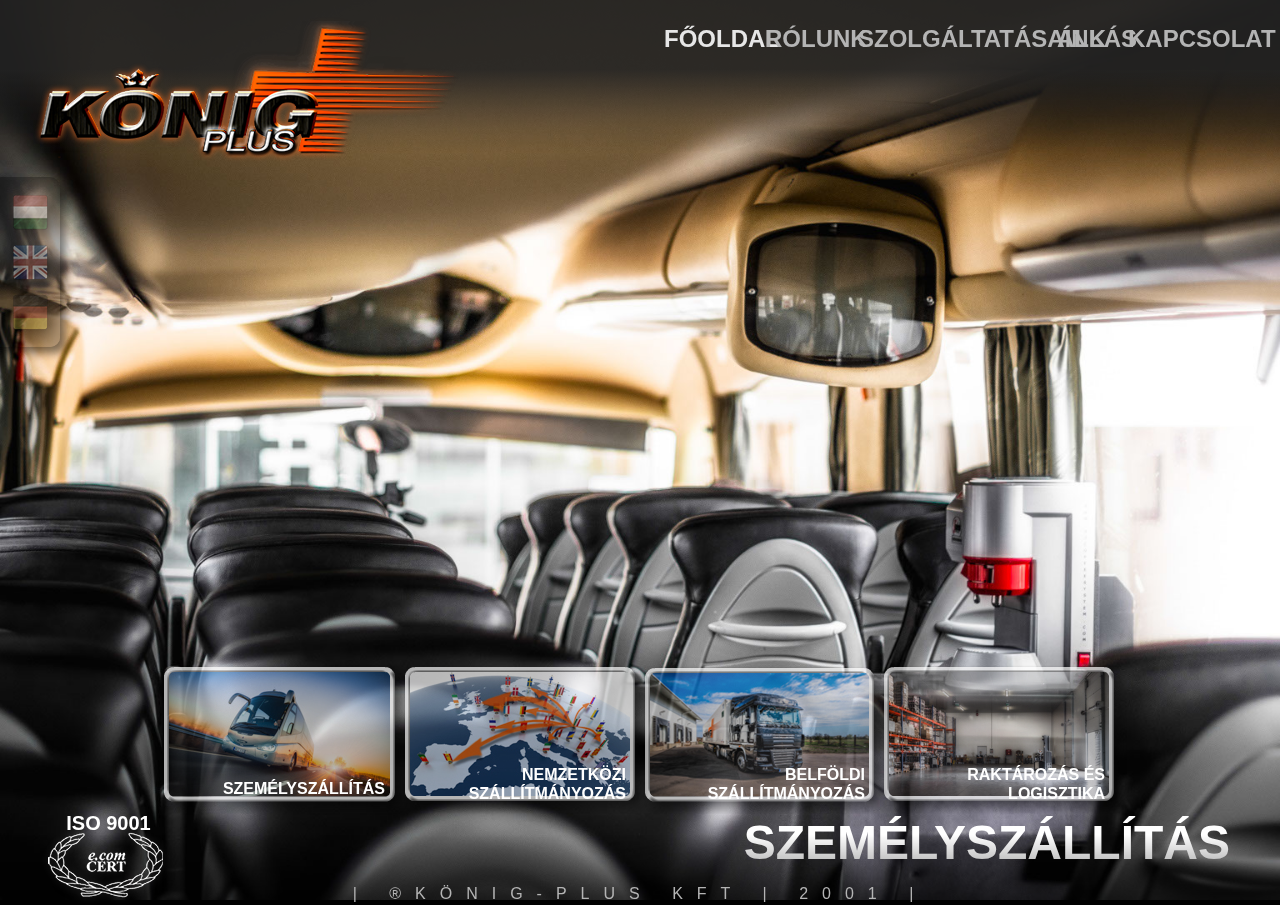
==== index.html @ eedf81ee "original content" ====
<!DOCTYPE html>
<html class="html" lang="en-US">
 <head>

  <script type="text/javascript">
   if(typeof Muse == "undefined") window.Muse = {}; window.Muse.assets = {"required":["jquery-1.8.3.min.js", "museutils.js", "jquery.musepolyfill.bgsize.js", "webpro.js", "musewpslideshow.js", "jquery.museoverlay.js", "touchswipe.js", "jquery.musemenu.js", "jquery.watch.js", "index.css"], "outOfDate":[]};
</script>
  
  <meta http-equiv="Content-type" content="text/html;charset=UTF-8"/>
  <meta name="generator" content="2014.2.0.284"/>
  <link rel="shortcut icon" href="images/a-master-favicon.ico?4034017455"/>
  <title>König Plus Kft.</title>
  <!-- CSS -->
  <link rel="stylesheet" type="text/css" href="css/site_global.css?448368541"/>
  <link rel="stylesheet" type="text/css" href="css/master_a-master.css?4057896497"/>
  <link rel="stylesheet" type="text/css" href="css/index.css?2462846" id="pagesheet"/>
  <!-- Other scripts -->
  <script type="text/javascript">
   document.documentElement.className += ' js';
var __adobewebfontsappname__ = "muse";
</script>
  <!-- JS includes -->
  <script type="text/javascript">
   document.write('\x3Cscript src="' + (document.location.protocol == 'https:' ? 'https:' : 'http:') + '//webfonts.creativecloud.com/open-sans-condensed:n7:all;droid-sans:n4:all.js" type="text/javascript">\x3C/script>');
</script>
  <!--[if lt IE 9]>
  <script src="scripts/html5shiv.js?4241844378" type="text/javascript"></script>
  <![endif]-->
   </head>
 <body class="museBGSize">

  <div class="clearfix" id="page"><!-- column -->
   <div class="position_content" id="page_position_content">
    <div class="SlideShowWidget clearfix colelem" id="slideshowu423"><!-- none box -->
     &nbsp;
     <div class="popup_anchor" id="u432popup">
      <div class="SlideShowContentPanel clearfix fullscreen" id="u432"><!-- stack box -->
       <div class="SSSlide clip_frame fullscreen" id="u1004"><!-- image -->
        <!-- m_editable region-id="editable-static-tag-U1004" template="index.html" data-type="image" data-ice-options="srcAttr=data-src" -->
        <img class="ImageInclude" id="u1004_img" data-src="images/konig_plus_kft-1-2.jpg" src="images/blank.gif" alt="" data-width="1312" data-height="738" data-muse-uid="U1004" data-muse-src="images/konig_plus_kft-1-2.jpg"/>
<!-- /m_editable -->
       </div>
       <div class="SSSlide invi clip_frame fullscreen" id="u1116"><!-- image -->
        <!-- m_editable region-id="editable-static-tag-U1116" template="index.html" data-type="image" data-ice-options="srcAttr=data-src" -->
        <img class="ImageInclude" id="u1116_img" data-src="images/konig_plus_kft-1-3.jpg" src="images/blank.gif" alt="" data-width="1312" data-height="738" data-muse-uid="U1116" data-muse-src="images/konig_plus_kft-1-3.jpg"/>
<!-- /m_editable -->
       </div>
       <div class="SSSlide invi clip_frame fullscreen" id="u1143"><!-- image -->
        <!-- m_editable region-id="editable-static-tag-U1143" template="index.html" data-type="image" data-ice-options="srcAttr=data-src" -->
        <img class="ImageInclude" id="u1143_img" data-src="images/konig_plus_kft-1-6.jpg" src="images/blank.gif" alt="" data-width="1312" data-height="738" data-muse-uid="U1143" data-muse-src="images/konig_plus_kft-1-6.jpg"/>
<!-- /m_editable -->
       </div>
       <div class="SSSlide invi clip_frame fullscreen" id="u1125"><!-- image -->
        <!-- m_editable region-id="editable-static-tag-U1125" template="index.html" data-type="image" data-ice-options="srcAttr=data-src" -->
        <img class="ImageInclude" id="u1125_img" data-src="images/konig_plus_kft-1-4.jpg" src="images/blank.gif" alt="" data-width="1312" data-height="738" data-muse-uid="U1125" data-muse-src="images/konig_plus_kft-1-4.jpg"/>
<!-- /m_editable -->
       </div>
       <div class="SSSlide invi clip_frame fullscreen" id="u1152"><!-- image -->
        <!-- m_editable region-id="editable-static-tag-U1152" template="index.html" data-type="image" data-ice-options="srcAttr=data-src" -->
        <img class="ImageInclude" id="u1152_img" data-src="images/konig_plus_kft-1-7.jpg" src="images/blank.gif" alt="" data-width="1312" data-height="738" data-muse-uid="U1152" data-muse-src="images/konig_plus_kft-1-7.jpg"/>
<!-- /m_editable -->
       </div>
       <div class="SSSlide invi clip_frame fullscreen" id="u1161"><!-- image -->
        <!-- m_editable region-id="editable-static-tag-U1161" template="index.html" data-type="image" data-ice-options="srcAttr=data-src" -->
        <img class="ImageInclude" id="u1161_img" data-src="images/konig_plus_kft-1.jpg" src="images/blank.gif" alt="" data-width="1312" data-height="738" data-muse-uid="U1161" data-muse-src="images/konig_plus_kft-1.jpg"/>
<!-- /m_editable -->
       </div>
       <div class="SSSlide invi clip_frame fullscreen" id="u1134"><!-- image -->
        <!-- m_editable region-id="editable-static-tag-U1134" template="index.html" data-type="image" data-ice-options="srcAttr=data-src" -->
        <img class="ImageInclude" id="u1134_img" data-src="images/konig_plus_kft-1-5.jpg" src="images/blank.gif" alt="" data-width="1312" data-height="738" data-muse-uid="U1134" data-muse-src="images/konig_plus_kft-1-5.jpg"/>
<!-- /m_editable -->
       </div>
      </div>
     </div>
     <div class="popup_anchor" id="u424popup">
      <div class="SlideShowCaptionPanel clearfix" id="u424"><!-- stack box -->
       <div class="SSSlideCaption clearfix grpelem" id="u1010-4" data-muse-uid="U1010"><!-- content -->
        <!-- m_editable region-id="editable-static-tag-U1010" template="index.html" data-type="html" data-ice-options="disableImageResize,none" -->
        <p>SZEMÉLYSZÁLLÍTÁS</p>
<!-- /m_editable -->
       </div>
       <div class="SSSlideCaption invi clearfix grpelem" id="u1122-4" data-muse-uid="U1122"><!-- content -->
        <!-- m_editable region-id="editable-static-tag-U1122" template="index.html" data-type="html" data-ice-options="disableImageResize,none" -->
        <p>BELFÖLDI ÉS NEMZETKÖZI SZÁLLÍTMÁNYOZÁS</p>
<!-- /m_editable -->
       </div>
       <div class="SSSlideCaption invi clearfix grpelem" id="u1149-4" data-muse-uid="U1149"><!-- content -->
        <!-- m_editable region-id="editable-static-tag-U1149" template="index.html" data-type="html" data-ice-options="disableImageResize,none" -->
        <p>RAKTÁROZÁS ÉS LOGISZTIKA</p>
<!-- /m_editable -->
       </div>
       <div class="SSSlideCaption invi clearfix grpelem" id="u1131-4" data-muse-uid="U1131"><!-- content -->
        <!-- m_editable region-id="editable-static-tag-U1131" template="index.html" data-type="html" data-ice-options="disableImageResize,none" -->
        <p>SZEMÉLYSZÁLLÍTÁS</p>
<!-- /m_editable -->
       </div>
       <div class="SSSlideCaption invi clearfix grpelem" id="u1158-4" data-muse-uid="U1158"><!-- content -->
        <!-- m_editable region-id="editable-static-tag-U1158" template="index.html" data-type="html" data-ice-options="disableImageResize,none" -->
        <p>RAKTÁROZÁS ÉS LOGISZTIKA</p>
<!-- /m_editable -->
       </div>
       <div class="SSSlideCaption invi clearfix grpelem" id="u1167-4" data-muse-uid="U1167"><!-- content -->
        <!-- m_editable region-id="editable-static-tag-U1167" template="index.html" data-type="html" data-ice-options="disableImageResize,none" -->
        <p>SZEMÉLYSZÁLLÍTÁS</p>
<!-- /m_editable -->
       </div>
       <div class="SSSlideCaption invi clearfix grpelem" id="u1140-4" data-muse-uid="U1140"><!-- content -->
        <!-- m_editable region-id="editable-static-tag-U1140" template="index.html" data-type="html" data-ice-options="disableImageResize,none" -->
        <p>RAKTÁROZÁS ÉS LOGISZTIKA</p>
<!-- /m_editable -->
       </div>
      </div>
     </div>
    </div>
    <div class="browser_width" id="u622-bw">
     <div class="rgba-background pinned-colelem" id="u622"><!-- simple frame --></div>
    </div>
    <nav class="MenuBar clearfix pinned-colelem" id="menuu111"><!-- horizontal box -->
     <div class="MenuItemContainer clearfix grpelem" id="u3548"><!-- vertical box -->
      <a class="nonblock nontext MenuItem MenuItemWithSubMenu MuseMenuActive rgba-background rounded-corners menunormal clearfix colelem" id="u3549" href="index.html"><!-- horizontal box --><div class="MenuItemLabel NoWrap new_menu_normal clearfix grpelem" id="u3551-4"><!-- content --><p>FŐOLDAL</p></div></a>
     </div>
     <div class="MenuItemContainer clearfix grpelem" id="u737"><!-- vertical box -->
      <a class="nonblock nontext MenuItem MenuItemWithSubMenu menunormal rgba-background clearfix colelem" id="u738" href="rolunk.html"><!-- horizontal box --><div class="MenuItemLabel NoWrap new_menu_normal clearfix grpelem" id="u740-4"><!-- content --><p>RÓLUNK</p></div></a>
     </div>
     <div class="MenuItemContainer clearfix grpelem" id="u744"><!-- vertical box -->
      <div class="MenuItem MenuItemWithSubMenu menunormal rgba-background clearfix colelem" id="u745"><!-- horizontal box -->
       <div class="MenuItemLabel NoWrap new_menu_normal clearfix grpelem" id="u746-4"><!-- content -->
        <p>SZOLGÁLTATÁSAINK</p>
       </div>
      </div>
      <div class="SubMenu  MenuLevel1 clearfix" id="u749"><!-- vertical box -->
       <ul class="SubMenuView rgba-background rounded-corners menu2ndnormal clearfix colelem" id="u750"><!-- vertical box -->
        <li class="MenuItemContainer clearfix colelem" id="u765"><!-- horizontal box --><a class="nonblock nontext MenuItem MenuItemWithSubMenu rgba-background clearfix grpelem" id="u766" href="szemelyszallitas.html"><!-- horizontal box --><div class="MenuItemLabel NoWrap new_menu_normal clearfix grpelem" id="u768-4"><!-- content --><p>SZEMÉLYSZÁLLÍTÁS</p></div></a></li>
        <li class="MenuItemContainer clearfix colelem" id="u869"><!-- horizontal box --><a class="nonblock nontext MenuItem MenuItemWithSubMenu rgba-background clearfix grpelem" id="u870" href="nemzetkozi_szallitmanyozas.html"><!-- horizontal box --><div class="MenuItemLabel NoWrap new_menu_normal clearfix grpelem" id="u872-4"><!-- content --><p>NEMZETKÖZI SZÁLLÍTMÁNYOZÁS</p></div></a></li>
        <li class="MenuItemContainer clearfix colelem" id="u899"><!-- horizontal box --><a class="nonblock nontext MenuItem MenuItemWithSubMenu rgba-background clearfix grpelem" id="u902" href="belfoldi_szallitmanyozas.html"><!-- horizontal box --><div class="MenuItemLabel NoWrap new_menu_normal clearfix grpelem" id="u904-4"><!-- content --><p>BELFÖLDI SZÁLLÍTMÁNYOZÁS</p></div></a></li>
        <li class="MenuItemContainer clearfix colelem" id="u929"><!-- horizontal box --><a class="nonblock nontext MenuItem MenuItemWithSubMenu rgba-background clearfix grpelem" id="u932" href="bertarolas-raktarozas.html"><!-- horizontal box --><div class="MenuItemLabel NoWrap new_menu_normal clearfix grpelem" id="u935-4"><!-- content --><p>BÉRTÁROLÁS, RAKTÁROZÁS</p></div></a></li>
       </ul>
      </div>
     </div>
     <div class="MenuItemContainer clearfix grpelem" id="u751"><!-- vertical box -->
      <a class="nonblock nontext MenuItem MenuItemWithSubMenu menunormal rgba-background clearfix colelem" id="u752" href="allas.html"><!-- horizontal box --><div class="MenuItemLabel NoWrap new_menu_normal clearfix grpelem" id="u753-4"><!-- content --><p>ÁLLÁS</p></div></a>
     </div>
     <div class="MenuItemContainer clearfix grpelem" id="u758"><!-- vertical box -->
      <a class="nonblock nontext MenuItem MenuItemWithSubMenu menunormal rgba-background clearfix colelem" id="u759" href="kapcsolat.html"><!-- horizontal box --><div class="MenuItemLabel NoWrap new_menu_normal clearfix grpelem" id="u760-4"><!-- content --><p>KAPCSOLAT</p></div></a>
     </div>
    </nav>
    <a class="nonblock nontext MuseLinkActive pinned-colelem" id="u1073" href="index.html"><!-- rasterized frame --><img id="u1073_img" alt="" width="485" height="157" src="images/konig_plus_logo_v3-u1073.png"/></a>
    <div class="browser_width" id="u1210-bw">
     <div class="gradient pinned-colelem" id="u1210"><!-- simple frame --></div>
    </div>
    <div class="shadow rgba-background rounded-corners pinned-colelem" id="u3941"><!-- simple frame --></div>
    <a class="nonblock nontext MuseLinkActive pinned-colelem" id="u3927" href="index.html"><!-- state-based BG images --></a>
    <div class="pinned-colelem" id="u3932"><!-- state-based BG images --></div>
    <div class="pinned-colelem" id="u3921"><!-- state-based BG images --></div>
    <div class="clearfix colelem" id="ppu2187"><!-- group -->
     <a class="nonblock nontext" id="u2187" href="szemelyszallitas.html" title="SZEMÉLYSZÁLLÍTÁS"><!-- state-based BG images --></a>
     <a class="nonblock nontext" id="u2202" href="nemzetkozi_szallitmanyozas.html"><!-- state-based BG images --></a>
     <a class="nonblock nontext" id="u2192" href="belfoldi_szallitmanyozas.html"><!-- state-based BG images --></a>
     <a class="nonblock nontext" id="u2197" href="bertarolas-raktarozas.html"><!-- state-based BG images --></a>
    </div>
    <div class="clearfix colelem" id="pu1170"><!-- group -->
     <div class="browser_width" id="u1170-bw">
      <div class="gradient" id="u1170"><!-- simple frame --></div>
     </div>
     <div class="clearfix" id="u2236-4" data-muse-uid="U2236"><!-- content -->
      <!-- m_editable region-id="editable-static-tag-U2236" template="index.html" data-type="html" data-ice-options="disableImageResize,none" -->
      <p id="u2236-2">SZEMÉLYSZÁLLÍTÁS</p>
<!-- /m_editable -->
     </div>
     <div class="clearfix" id="u2237-4" data-muse-uid="U2237"><!-- content -->
      <!-- m_editable region-id="editable-static-tag-U2237" template="index.html" data-type="html" data-ice-options="disableImageResize,none" -->
      <p id="u2237-2">NEMZETKÖZI SZÁLLÍTMÁNYOZÁS</p>
<!-- /m_editable -->
     </div>
     <div class="clearfix" id="u2238-4" data-muse-uid="U2238"><!-- content -->
      <!-- m_editable region-id="editable-static-tag-U2238" template="index.html" data-type="html" data-ice-options="disableImageResize,none" -->
      <p id="u2238-2">BELFÖLDI SZÁLLÍTMÁNYOZÁS</p>
<!-- /m_editable -->
     </div>
     <div class="clearfix" id="u2239-4" data-muse-uid="U2239"><!-- content -->
      <!-- m_editable region-id="editable-static-tag-U2239" template="index.html" data-type="html" data-ice-options="disableImageResize,none" -->
      <p id="u2239-2">RAKTÁROZÁS ÉS LOGISZTIKA</p>
<!-- /m_editable -->
     </div>
    </div>
    <div class="SlideShowWidget clearfix widget_invisible colelem" id="slideshowu3764"><!-- none box -->
     &nbsp;
     <div class="popup_anchor" id="u3774popup">
      <div class="SlideShowContentPanel rgba-background clearfix" id="u3774"><!-- stack box -->
       <div class="SSSlide clip_frame grpelem" id="u3775"><!-- image -->
        <!-- m_editable region-id="editable-static-tag-U3775" template="index.html" data-type="image" data-ice-options="srcAttr=data-src" -->
        <img class="block ImageInclude" id="u3775_img" data-src="images/ecomcert_tanusitvany.jpg" src="images/blank.gif" alt="" data-width="474" data-height="676" data-muse-uid="U3775" data-muse-src="images/ecomcert_tanusitvany.jpg"/>
<!-- /m_editable -->
       </div>
      </div>
     </div>
     <div class="popup_anchor" id="u3767popup">
      <div class="SSSlideLinks clearfix" id="u3767"><!-- horizontal-rows box -->
       <div class="SSSlideLink grpelem" id="u3772"><!-- state-based BG images --></div>
      </div>
     </div>
     <div class="popup_anchor">
      <div class="SSCloseButton popup_element clearfix" id="u3786"><!-- group -->
       <div class="clearfix grpelem" id="u3787-4" data-muse-uid="U3787"><!-- content -->
        <!-- m_editable region-id="editable-static-tag-U3787" template="index.html" data-type="html" data-ice-options="disableImageResize,none" -->
        <p>x</p>
<!-- /m_editable -->
       </div>
      </div>
     </div>
    </div>
    <div class="title clearfix pinned-colelem" id="u3585-4" data-muse-uid="U3585"><!-- content -->
     <!-- m_editable region-id="editable-static-tag-U3585" template="index.html" data-type="html" data-ice-options="disableImageResize,none" -->
     <h1>ISO 9001</h1>
<!-- /m_editable -->
    </div>
    <div class="verticalspacer"></div>
    <div class="browser_width colelem" id="u688-4-bw">
     <div class="copy clearfix" id="u688-4"><!-- content -->
      <p id="u688-2">| ®KÖNIG&#45;PLUS KFT | 2001 |</p>
     </div>
    </div>
   </div>
  </div>
  <div class="preload_images">
   <img class="preload" src="images/hu-u3927-r.png" alt=""/>
   <img class="preload" src="images/uk-u3932-r.png" alt=""/>
   <img class="preload" src="images/de-u3921-r.png" alt=""/>
   <img class="preload" src="images/u2187-r.png" alt=""/>
   <img class="preload" src="images/u2202-r.png" alt=""/>
   <img class="preload" src="images/u2192-r.png" alt=""/>
   <img class="preload" src="images/u2197-r.png" alt=""/>
   <img class="preload" src="images/u3772-r.png" alt=""/>
  </div>
  <!-- JS includes -->
  <script type="text/javascript">
   if (document.location.protocol != 'https:') document.write('\x3Cscript src="http://musecdn.businesscatalyst.com/scripts/4.0/jquery-1.8.3.min.js" type="text/javascript">\x3C/script>');
</script>
  <script type="text/javascript">
   window.jQuery || document.write('\x3Cscript src="scripts/jquery-1.8.3.min.js" type="text/javascript">\x3C/script>');
</script>
  <script src="scripts/museutils.js?4050293121" type="text/javascript"></script>
  <script src="scripts/jquery.musepolyfill.bgsize.js?84270510" type="text/javascript"></script>
  <script src="scripts/webpro.js?140723489" type="text/javascript"></script>
  <script src="scripts/musewpslideshow.js?4170221289" type="text/javascript"></script>
  <script src="scripts/jquery.museoverlay.js?439400757" type="text/javascript"></script>
  <script src="scripts/touchswipe.js?321465556" type="text/javascript"></script>
  <script src="scripts/jquery.musemenu.js?4027237583" type="text/javascript"></script>
  <script src="scripts/jquery.watch.js?3946357177" type="text/javascript"></script>
  <!-- Other scripts -->
  <script type="text/javascript">
   $(document).ready(function() { try {
(function(){var a={},b=function(a){if(a.match(/^rgb/))return a=a.replace(/\s+/g,"").match(/([\d\,]+)/gi)[0].split(","),(parseInt(a[0])<<16)+(parseInt(a[1])<<8)+parseInt(a[2]);if(a.match(/^\#/))return parseInt(a.substr(1),16);return 0};(function(){$('link[type="text/css"]').each(function(){var b=($(this).attr("href")||"").match(/\/?css\/([\w\-]+\.css)\?(\d+)/);b&&b[1]&&b[2]&&(a[b[1]]=b[2])})})();(function(){$("body").append('<div class="version" style="display:none; width:1px; height:1px;"></div>');
for(var c=$(".version"),d=0;d<Muse.assets.required.length;){var f=Muse.assets.required[d],g=f.match(/([\w\-\.]+)\.(\w+)$/),k=g&&g[1]?g[1]:null,g=g&&g[2]?g[2]:null;switch(g.toLowerCase()){case "css":k=k.replace(/\W/gi,"_").replace(/^([^a-z])/gi,"_$1");c.addClass(k);var g=b(c.css("color")),h=b(c.css("background-color"));g!=0||h!=0?(Muse.assets.required.splice(d,1),"undefined"!=typeof a[f]&&(g!=a[f]>>>24||h!=(a[f]&16777215))&&Muse.assets.outOfDate.push(f)):d++;c.removeClass(k);break;case "js":k.match(/^jquery-[\d\.]+/gi)&&
typeof $!="undefined"?Muse.assets.required.splice(d,1):d++;break;default:throw Error("Unsupported file type: "+g);}}c.remove();if(Muse.assets.outOfDate.length||Muse.assets.required.length)c="Some files on the server may be missing or incorrect. Clear browser cache and try again. If the problem persists please contact website author.",(d=location&&location.search&&location.search.match&&location.search.match(/muse_debug/gi))&&Muse.assets.outOfDate.length&&(c+="\nOut of date: "+Muse.assets.outOfDate.join(",")),d&&Muse.assets.required.length&&(c+="\nMissing: "+Muse.assets.required.join(",")),alert(c)})()})();/* body */
Muse.Utils.transformMarkupToFixBrowserProblemsPreInit();/* body */
Muse.Utils.prepHyperlinks(true);/* body */
Muse.Utils.initWidget('#slideshowu423', function(elem) { $(elem).data('widget', new WebPro.Widget.ContentSlideShow(elem, {heroFitting:'fillFrameProportionally',autoPlay:true,displayInterval:3000,slideLinkStopsSlideShow:false,transitionStyle:'fading',lightboxEnabled_runtime:false,shuffle:false,transitionDuration:1000,enableSwipe:false,elastic:'fullScreen',resumeAutoplay:false,resumeAutoplayInterval:3000,playOnce:false})); });/* #slideshowu423 */
Muse.Utils.initWidget('.MenuBar', function(elem) { return $(elem).museMenu(); });/* unifiedNavBar */
Muse.Utils.initWidget('#slideshowu3764', function(elem) { $(elem).data('widget', new WebPro.Widget.ContentSlideShow(elem, {autoPlay:false,displayInterval:3000,slideLinkStopsSlideShow:false,transitionStyle:'fading',lightboxEnabled_runtime:true,shuffle:false,transitionDuration:500,enableSwipe:true,elastic:'off',resumeAutoplay:true,resumeAutoplayInterval:3000,playOnce:false})); });/* #slideshowu3764 */
Muse.Utils.resizeHeight()/* resize height */
Muse.Utils.fullPage('#page');/* 100% height page */
Muse.Utils.showWidgetsWhenReady();/* body */
Muse.Utils.transformMarkupToFixBrowserProblems();/* body */
} catch(e) { if (e && 'function' == typeof e.notify) e.notify(); else Muse.Assert.fail('Error calling selector function:' + e); }});
</script>
   </body>
</html>
---- css/site_global.css ----
html
{
	min-height: 100%;
	min-width: 100%;
	-ms-text-size-adjust: none;
}

body,div,dl,dt,dd,ul,ol,li,nav,h1,h2,h3,h4,h5,h6,pre,code,form,fieldset,legend,input,button,textarea,p,blockquote,th,td,a
{
	margin: 0;
	padding: 0;
	border-width: 0;
	-webkit-transform-origin: left top;
	-ms-transform-origin: left top;
	-o-transform-origin: left top;
	transform-origin: left top;
}

table
{
	border-collapse: collapse;
	border-spacing: 0;
}

fieldset,img
{
	border: 0;
	-webkit-transform-origin: left top;
	-ms-transform-origin: left top;
	-o-transform-origin: left top;
	transform-origin: left top;
}

address,caption,cite,code,dfn,em,strong,th,var,optgroup
{
	font-style: inherit;
	font-weight: inherit;
}

del,ins
{
	text-decoration: none;
}

li
{
	list-style: none;
}

caption,th
{
	text-align: left;
}

h1,h2,h3,h4,h5,h6
{
	font-size: 100%;
	font-weight: inherit;
}

input,button,textarea,select,optgroup,option
{
	font-family: inherit;
	font-size: inherit;
	font-style: inherit;
	font-weight: inherit;
}

body
{
	font-family: Arial, Helvetica Neue, Helvetica, sans-serif;
	text-align: left;
	font-size: 14px;
	line-height: 17px;
	word-wrap: break-word;
	text-rendering: optimizeLegibility;/* kerning, primarily */
}

@media screen and (-webkit-min-device-pixel-ratio:0)
{
	body { text-rendering:auto; }
}

a:link
{
	color: #0000FF;
	text-decoration: underline;
}

a:visited
{
	color: #800080;
	text-decoration: underline;
}

a:hover
{
	color: #0000FF;
	text-decoration: underline;
}

a:active
{
	color: #EE0000;
	text-decoration: underline;
}

a.nontext /* used to override default properties of 'a' tag */
{
	color: black;
	text-decoration: none;
	font-style: normal;
	font-weight: normal;
}

.ts-Default-Link-Style--copy a:link
{
	color: #CE5F23;
	text-decoration: underline;
}

.ts-Default-Link-Style--copy a:visited
{
	color: #CE5F23;
	text-decoration: underline;
}

.ts-Default-Link-Style--copy a:hover
{
	color: #CE8964;
	text-decoration: underline;
}

.ts-Default-Link-Style--copy a:active
{
	color: #BE5F23;
	text-decoration: underline;
}

.normal_text
{
	color: #000000;
	direction: ltr;
	font-family: Arial, Helvetica Neue, Helvetica, sans-serif;
	font-size: 14px;
	font-style: normal;
	font-weight: normal;
	letter-spacing: 0px;
	line-height: 17px;
	text-align: left;
	text-decoration: none;
	text-indent: 0px;
	vertical-align: 0px;
	padding: 0px;
}

.title
{
	color: #FFFFFF;
	font-family: open-sans-condensed, sans-serif;
	font-size: 22px;
	font-weight: 700;
	text-align: left;
	padding: 0px;
}

.copy
{
	color: #FFFFFF;
	font-family: open-sans, sans-serif;
	font-size: 16px;
	font-weight: 300;
	line-height: 22px;
	text-align: left;
	padding: 0px;
}

.menulevel2
{
	color: #CE6026;
	font-family: lato, sans-serif;
	font-size: 14px;
	font-weight: 900;
	letter-spacing: -1px;
	text-align: center;
	padding: 0px;
}

.menu-copy,.menunormal1
{
	color: #CE6026;
	font-family: lato, sans-serif;
	font-size: 16px;
	font-weight: 900;
	letter-spacing: -1px;
	text-align: center;
	padding: 0px;
}

.menuallother
{
	color: #000000;
	font-family: lato, sans-serif;
	font-size: 16px;
	font-weight: 900;
	letter-spacing: -1px;
	text-align: center;
	padding: 0px;
}

.menulvl2allother
{
	color: #000000;
	font-family: lato, sans-serif;
	font-size: 14px;
	font-weight: 900;
	letter-spacing: -1px;
	text-align: center;
	padding: 0px;
}

.new_menu_normal
{
	color: #B4B4B4;
	font-family: open-sans-condensed, sans-serif;
	font-size: 24px;
	font-weight: 700;
	letter-spacing: 0px;
	text-align: center;
	padding: 0px;
}

.title2
{
	color: #FFFFFF;
	font-family: open-sans-condensed, sans-serif;
	font-size: 20px;
	font-weight: 700;
	text-align: left;
	padding: 0px;
}

.list0 li:before
{
	position: absolute;
	right: 100%;
	letter-spacing: 0px;
	text-decoration: none;
	font-weight: normal;
	font-style: normal;
}

.rtl-list li:before
{
	right: auto;
	left: 100%;
}

.nls-None > li:before,.nls-None .list3 > li:before,.nls-None .list6 > li:before
{
	margin-right: 6px;
	content: '•';
}

.nls-None .list1 > li:before,.nls-None .list4 > li:before,.nls-None .list7 > li:before
{
	margin-right: 6px;
	content: '○';
}

.nls-None,.nls-None .list1,.nls-None .list2,.nls-None .list3,.nls-None .list4,.nls-None .list5,.nls-None .list6,.nls-None .list7,.nls-None .list8
{
	padding-left: 34px;
}

.nls-None.rtl-list,.nls-None .list1.rtl-list,.nls-None .list2.rtl-list,.nls-None .list3.rtl-list,.nls-None .list4.rtl-list,.nls-None .list5.rtl-list,.nls-None .list6.rtl-list,.nls-None .list7.rtl-list,.nls-None .list8.rtl-list
{
	padding-left: 0px;
	padding-right: 34px;
}

.nls-None .list2 > li:before,.nls-None .list5 > li:before,.nls-None .list8 > li:before
{
	margin-right: 6px;
	content: '-';
}

.nls-None.rtl-list > li:before,.nls-None .list1.rtl-list > li:before,.nls-None .list2.rtl-list > li:before,.nls-None .list3.rtl-list > li:before,.nls-None .list4.rtl-list > li:before,.nls-None .list5.rtl-list > li:before,.nls-None .list6.rtl-list > li:before,.nls-None .list7.rtl-list > li:before,.nls-None .list8.rtl-list > li:before
{
	margin-right: 0px;
	margin-left: 6px;
}

.TabbedPanelsTab
{
	white-space: nowrap;
}

.MenuBar  .MenuBarView,.MenuBar  .SubMenuView /* Resets for ul and li in menus */
{
	display: block;
	list-style: none;
}

.MenuBar .SubMenu
{
	display: none;
	position: absolute;
}

.NoWrap
{
	white-space: nowrap;
	word-wrap: normal;
}

.rootelem /* the root of the artwork tree */
{
	margin-left: auto;
	margin-right: auto;
}

.colelem /* a child element of a column */
{
	display: inline;
	float: left;
	clear: both;
}

.colelem100 /* a child element of a column that is 100% width */
{
	clear: both;
}

.grpelem /* a child element of a group */
{
	display: inline;
	float: left;
}

.clearfix:after /* force a container to fit around floated items */
{
	content: "\0020";
	visibility: hidden;
	display: block;
	height: 0;
	clear: both;
}

*:first-child+html .clearfix /* IE7 */
{
	zoom: 1;
}

.clip_frame /* used to clip the contents as in the case of an image frame */
{
	overflow: hidden;
}

.inclusion_context /* context for positioning a group of elements that share the same height */
{
	display: table;
	table-layout: fixed;
	width: 0.01px;
}

.inclelem /* element of an inclusion context */
{
	display: table-cell;
	vertical-align: top;
}

.f3s_mid /* 3-slice frame, middle slice */
{
	background-repeat: repeat;
}

.f3s_top,.f3s_bot /* 3-slice frame, top slice */
{
	background-repeat: no-repeat;
}

.f9s_top_left,.f9s_bot_left /* 9-slice frame, left corner slice */
{
	background-repeat: no-repeat;
	background-position: left;
}

.f9s_top_right,.f9s_bot_right /* 9-slice frame, right corner slice */
{
	background-repeat: no-repeat;
	background-position: right;
}

.f9s_top_mid,.f9s_bot_mid /* 9-slice frame, top/bottom horizontal slice */
{
	background-repeat: repeat-x;
	background-position: 0px 0px;
}

.f9s_mid_left /* 9-slice frame, left vertical slice */
{
	background-repeat: repeat-y;
	background-position: left;
}

.f9s_mid_right /* 9-slice frame, right vertical slice */
{
	background-repeat: repeat-y;
	background-position: right;
}

.f9s_center /* 9-slice frame, center slice */
{
	background-repeat: repeat;
	background-position: 0px 0px;
}

.popup_anchor /* anchors an abspos popup */
{
	position: relative;
	width: 0px;
	height: 0px;
}

.popup_element
{
	z-index: 100000;
}

.svg
{
	display: block;
	vertical-align: top;
}

span.wrap /* used to force wrap after floated array when nested inside a paragraph */
{
	content: '';
	clear: left;
	display: block;
}

span.actAsInlineDiv /* used to simulate a DIV with inline display when already nested inside a paragraph */
{
	display: inline-block;
}

.position_content,.excludeFromNormalFlow /* used when child content is larger than parent */
{
	float: left;
}

.preload_images /* used to preload images used in non-default states */
{
	position: absolute;
	overflow: hidden;
	left: -9999px;
	top: -9999px;
	height: 1px;
	width: 1px;
}

preload /* used to specifiy the dimension of preload item */
{
	height: 1px;
	width: 1px;
}

.animateStates
{
	-webkit-transition: 0.3s ease-in-out;
	-moz-transition: 0.3s ease-in-out;
	-o-transition: 0.3s ease-in-out;
	transition: 0.3s ease-in-out;
}

input:focus,textarea:focus /* remove default focussed input styling */
{
	outline: none;
}

textarea
{
	resize: none;
	overflow: auto;
}

.fld-prompt /* form placeholders cursor behavior */
{
	pointer-events: none;
}

.wrapped-input /* form inputs & placeholders let div styling show thru */
{
	position: absolute;
	top: 0;
	left: 0;
	background: transparent;
	border: none;
}

.submit-btn /* form submit buttons on top of sibling elements */
{
	z-index: 50000;
	cursor: pointer;
}

.anchor_item /* used to specify anchor properties */
{
	width: 22px;
	height: 18px;
}

.MenuBar .SubMenuVisible,.MenuBarVertical .SubMenuVisible,.MenuBar .SubMenu .SubMenuVisible,.popup_element.Active,span.actAsPara,.actAsDiv,a.nonblock.nontext,img.block
{
	display: block;
}

.ose_ei
{
	visibility: hidden;
	z-index: 0;
}

.widget_invisible,.js .invi,.js .mse_pre_init,.js .an_invi /* used to hide the widget before loaded */
{
	visibility: hidden;
}

.no_vert_scroll
{
	overflow-y: hidden;
}

.always_vert_scroll
{
	overflow-y: scroll;
}

.always_horz_scroll
{
	overflow-x: scroll;
}

.popup_element.Inactive,.js .disn,.hidden
{
	display: none;
}

.fullscreen
{
	overflow: hidden;
	left: 0px;
	top: 0px;
	position: fixed;
	height: 100%;
	width: 100%;
	-moz-box-sizing: border-box;
	-webkit-box-sizing: border-box;
	-ms-box-sizing: border-box;
	box-sizing: border-box;
}

.fullwidth
{
	position: absolute;
}

.borderbox
{
	-moz-box-sizing: border-box;
	-webkit-box-sizing: border-box;
	-ms-box-sizing: border-box;
	box-sizing: border-box;
}

.scroll_wrapper
{
	position: absolute;
	overflow: auto;
	left: 0px;
	right: 0px;
	top: 0px;
	bottom: 0px;
	padding-top: 0px;
	padding-bottom: 0px;
	margin-top: 0px;
	margin-bottom: 0px;
}

.browser_width > *
{
	position: absolute;
	left: 0px;
	right: 0px;
}

.list0 li,.MenuBar .MenuItemContainer,.SlideShowContentPanel .fullscreen img
{
	position: relative;
}

.accordion_wrapper
{
	display: inline;
	float: left;
	width: 0px;
}

.fld-checkbox input[type=checkbox] /* Hide native checkbox */
{
	position: absolute;
	overflow: hidden;
	clip: rect(0px, 0px, 0px, 0px);
	height: 1px;
	width: 1px;
	margin: -1px;
	padding: 0;
	border: 0;
}

.fld-checkbox input[type=checkbox] + label
{
	display: inline-block;
	background-repeat: no-repeat;
	cursor: pointer;
	float: left;
	width: 100%;
	height: 100%;
}

.pointer_cursor,.fld-recaptcha-mode,.fld-recaptcha-refresh,.fld-recaptcha-help
{
	cursor: pointer;
}
---- css/master_a-master.css ----
#u622
{
	border-color: #000000;
	background-color: #393939;
	background-color: rgba(36, 36, 36, 0.9);
	position: fixed;
	-pie-background: rgba(36, 36, 36, 0.9);
}

#menuu111
{
	border-style: none;
	border-color: transparent;
	background-color: transparent;
	position: fixed;
}

#u3549
{
	background-color: transparent;
	-moz-border-radius: 0px;
	-webkit-border-radius: 0px;
	-khtml-border-radius: 0px;
	border-radius: 0px;
	position: relative;
}

#u3549:hover
{
	background-color: #4C4C4C;
	background-color: rgba(0, 0, 0, 0.7);
	-moz-border-radius: 0px;
	-webkit-border-radius: 0px;
	-khtml-border-radius: 0px;
	border-radius: 0px;
	-pie-background: rgba(0, 0, 0, 0.7);
}

.menunormal
{
	border-style: none;
	border-color: #000000;
	background-color: #8C8C8C;
	background-color: rgba(0, 0, 0, 0.45);
	-moz-border-radius: 10px 10px 0px 0px ;
	-webkit-border-radius: 10px 10px 0px 0px ;
	-khtml-border-radius: 10px 10px 0px 0px ;
	border-radius: 10px 10px 0px 0px ;
}

#u3551-4
{
	border-style: none;
	border-color: transparent;
	background-color: transparent;
	line-height: 29px;
	position: relative;
}

#u3549:hover #u3551-4 p
{
	color: #FFFFFF;
	visibility: inherit;
}

#u738
{
	background-color: transparent;
	-moz-border-radius: 0px;
	-webkit-border-radius: 0px;
	-khtml-border-radius: 0px;
	border-radius: 0px;
	position: relative;
}

#u738:hover
{
	background-color: #4C4C4C;
	background-color: rgba(0, 0, 0, 0.7);
	-moz-border-radius: 0px;
	-webkit-border-radius: 0px;
	-khtml-border-radius: 0px;
	border-radius: 0px;
	-pie-background: rgba(0, 0, 0, 0.7);
}

#u740-4
{
	border-style: none;
	border-color: transparent;
	background-color: transparent;
	line-height: 29px;
	position: relative;
}

#u738:hover #u740-4 p
{
	color: #FFFFFF;
	visibility: inherit;
}

#u745
{
	background-color: transparent;
	-moz-border-radius: 0px;
	-webkit-border-radius: 0px;
	-khtml-border-radius: 0px;
	border-radius: 0px;
	position: relative;
}

#u745:hover
{
	background-color: #4C4C4C;
	background-color: rgba(0, 0, 0, 0.7);
	-moz-border-radius: 0px;
	-webkit-border-radius: 0px;
	-khtml-border-radius: 0px;
	border-radius: 0px;
	-pie-background: rgba(0, 0, 0, 0.7);
}

#u746-4
{
	border-style: none;
	border-color: transparent;
	background-color: transparent;
	line-height: 29px;
	position: relative;
}

#u745:hover #u746-4 p
{
	color: #FFFFFF;
	visibility: inherit;
}

#u750
{
	background-color: #4C4C4C;
	background-color: rgba(0, 0, 0, 0.7);
	-moz-border-radius: 0px;
	-webkit-border-radius: 0px;
	-khtml-border-radius: 0px;
	border-radius: 0px;
	position: relative;
	-pie-background: rgba(0, 0, 0, 0.7);
}

#u750:hover
{
	background-color: #4C4C4C;
	background-color: rgba(0, 0, 0, 0.7);
	-pie-background: rgba(0, 0, 0, 0.7);
}

.menu2ndnormal
{
	border-style: none;
	border-color: #000000;
	background-color: #8C8C8C;
	background-color: rgba(0, 0, 0, 0.45);
	-moz-border-radius: 0px 0px 10px 10px ;
	-webkit-border-radius: 0px 0px 10px 10px ;
	-khtml-border-radius: 0px 0px 10px 10px ;
	border-radius: 0px 0px 10px 10px ;
}

#u766
{
	border-color: #777777;
	background-color: transparent;
	position: relative;
}

#u766:hover
{
	background-color: #4C4C4C;
	background-color: rgba(0, 0, 0, 0.7);
	-pie-background: rgba(0, 0, 0, 0.7);
}

#u768-4
{
	background-color: transparent;
	line-height: 24px;
	font-size: 24px;
	letter-spacing: 0px;
	position: relative;
}

#u766:hover #u768-4 p
{
	color: #FFFFFF;
	visibility: inherit;
}

#u870
{
	border-color: #777777;
	background-color: transparent;
	position: relative;
}

#u870:hover
{
	background-color: #4C4C4C;
	background-color: rgba(0, 0, 0, 0.7);
	-pie-background: rgba(0, 0, 0, 0.7);
}

#u872-4
{
	background-color: transparent;
	line-height: 24px;
	position: relative;
}

#u870:hover #u872-4 p
{
	color: #FFFFFF;
	visibility: inherit;
}

#u902
{
	border-color: #777777;
	background-color: transparent;
	position: relative;
}

#u902:hover
{
	background-color: #4C4C4C;
	background-color: rgba(0, 0, 0, 0.7);
	-pie-background: rgba(0, 0, 0, 0.7);
}

#u904-4
{
	background-color: transparent;
	line-height: 24px;
	position: relative;
}

#u902:hover #u904-4 p
{
	color: #FFFFFF;
	visibility: inherit;
}

#u932
{
	border-color: #777777;
	background-color: transparent;
	position: relative;
}

#u932:hover
{
	background-color: #4C4C4C;
	background-color: rgba(0, 0, 0, 0.7);
	-pie-background: rgba(0, 0, 0, 0.7);
}

#u935-4
{
	background-color: transparent;
	line-height: 24px;
	position: relative;
}

#u932:hover #u935-4 p
{
	color: #FFFFFF;
	visibility: inherit;
}

#u752
{
	background-color: transparent;
	-moz-border-radius: 0px;
	-webkit-border-radius: 0px;
	-khtml-border-radius: 0px;
	border-radius: 0px;
	position: relative;
}

#u752:hover
{
	background-color: #4C4C4C;
	background-color: rgba(0, 0, 0, 0.7);
	-moz-border-radius: 0px;
	-webkit-border-radius: 0px;
	-khtml-border-radius: 0px;
	border-radius: 0px;
	-pie-background: rgba(0, 0, 0, 0.7);
}

#u753-4
{
	border-style: none;
	border-color: transparent;
	background-color: transparent;
	line-height: 29px;
	position: relative;
}

#u752:hover #u753-4 p
{
	color: #FFFFFF;
	visibility: inherit;
}

#u3548,#u737,#u744,#u765,#u869,#u899,#u929,#u751,#u758
{
	background-color: transparent;
	position: relative;
}

#u759
{
	background-color: transparent;
	-moz-border-radius: 0px;
	-webkit-border-radius: 0px;
	-khtml-border-radius: 0px;
	border-radius: 0px;
	position: relative;
}

#u759:hover
{
	background-color: #4C4C4C;
	background-color: rgba(0, 0, 0, 0.7);
	-moz-border-radius: 0px;
	-webkit-border-radius: 0px;
	-khtml-border-radius: 0px;
	border-radius: 0px;
	-pie-background: rgba(0, 0, 0, 0.7);
}

#u3549.MuseMenuActive,#u738.MuseMenuActive,#u745.MuseMenuActive,#u749,#u766.MuseMenuActive,#u870.MuseMenuActive,#u902.MuseMenuActive,#u932.MuseMenuActive,#u752.MuseMenuActive,#u759.MuseMenuActive
{
	background-color: transparent;
}

#u760-4
{
	border-style: none;
	border-color: transparent;
	background-color: transparent;
	line-height: 29px;
	position: relative;
}

#u759:hover #u760-4 p
{
	color: #FFFFFF;
	visibility: inherit;
}

#u3549.MuseMenuActive #u3551-4 p,#u738.MuseMenuActive #u740-4 p,#u745.MuseMenuActive #u746-4 p,#u766.MuseMenuActive #u768-4 p,#u870.MuseMenuActive #u872-4 p,#u902.MuseMenuActive #u904-4 p,#u932.MuseMenuActive #u935-4 p,#u752.MuseMenuActive #u753-4 p,#u759.MuseMenuActive #u760-4 p
{
	color: #E6E6E6;
	visibility: inherit;
}

.MenuItem /* unifiedNavBar */
{
	cursor: pointer;
}

#u1073
{
	position: fixed;
}

#u1073_img
{
	display: block;
	vertical-align: top;
}

#u1210
{
	background: -webkit-gradient(linear, center top, center bottom, from(rgba(36, 36, 36, 0.9)),color-stop(100%, rgba(36, 36, 36, 0)));
	background: -webkit-linear-gradient(top,rgba(36, 36, 36, 0.9) ,rgba(36, 36, 36, 0) 100%);
	background: -o-linear-gradient(top,rgba(36, 36, 36, 0.9) ,rgba(36, 36, 36, 0) 100%);
	background: linear-gradient(to bottom,rgba(36, 36, 36, 0.9) ,rgba(36, 36, 36, 0) 100%);
	filter: progid:DXImageTransform.Microsoft.gradient(startColorstr=#E5242424, endColorstr=#00242424, GradientType=0);
	-ms-filter: "progid:DXImageTransform.Microsoft.gradient(startColorstr='#E5242424', endColorstr='#00242424', GradientType=0)";
	border-color: #000000;
	position: fixed;
}

#u3941
{
	-pie-box-shadow: none;
	-moz-box-shadow: 6px 6px 8px rgba(0, 0, 0, 0.5);
	-webkit-box-shadow: 6px 6px 8px -1px rgba(0, 0, 0, 0.5);
	box-shadow: 6px 6px 8px rgba(0, 0, 0, 0.5);
	border-style: none;
	border-color: transparent;
	background-color: #B2B2B2;
	background-color: rgba(0, 0, 0, 0.3);
	-moz-border-radius: 0px 10px 10px 0px ;
	-webkit-border-radius: 0px 10px 10px 0px ;
	-khtml-border-radius: 0px 10px 10px 0px ;
	border-radius: 0px 10px 10px 0px ;
	position: fixed;
	-pie-background: rgba(0, 0, 0, 0.3);
}

#u3927
{
	vertical-align: top;
	position: fixed;
	background: url("../images/hu_50desat-u3927.png") no-repeat 8px 8px;
}

#u3927:hover
{
	background: url("../images/hu-u3927-r.png") no-repeat 0px 0px;
}

#u3932
{
	vertical-align: top;
	position: fixed;
	background: url("../images/uk_50desat-u3932.png") no-repeat 8px 8px;
}

#u3932:hover
{
	background: url("../images/uk-u3932-r.png") no-repeat 0px 0px;
}

#u3921
{
	vertical-align: top;
	position: fixed;
	background: url("../images/de_50desat-u3921.png") no-repeat 8px 8px;
}

#u3921:hover
{
	background: url("../images/de-u3921-r.png") no-repeat 0px 0px;
}

#u1170
{
	background: transparent url("../images/u1170-grad.png") repeat-x left top;
	background: -webkit-gradient(linear, center top, center bottom, color-stop(46%, rgba(0, 0, 0, 0)),to(rgba(0, 0, 0, 0.6)));
	background: -webkit-linear-gradient(top,rgba(0, 0, 0, 0) 46%,rgba(0, 0, 0, 0.6) );
	background: -o-linear-gradient(top,rgba(0, 0, 0, 0) 46%,rgba(0, 0, 0, 0.6) );
	background: linear-gradient(to bottom,rgba(0, 0, 0, 0) 46%,rgba(0, 0, 0, 0.6) );
	border-style: none;
	border-color: transparent;
	position: fixed;
}

#u688-4
{
	background-color: transparent;
	color: #B4B4B4;
	letter-spacing: 14px;
	text-align: center;
	font-family: droid-sans, sans-serif;
	font-weight: 400;
}

#u688-2
{
	padding-top: 6px;
}
---- css/index.css ----
.version.index /* version checker */
{
	color: #000000;
	background-color: #25947E;
}

.html
{
	background: #000000 url("../images/bgr.jpg") no-repeat left top fixed;
	background-size: cover;
}

#page
{
	z-index: 1;
	width: 960px;
	min-height: 649px;
	background-image: none;
	border-style: none;
	border-color: #000000;
	background-color: transparent;
	margin-left: auto;
	margin-right: auto;
}

#page_position_content
{
	margin-top: -133px;
	margin-bottom: -41px;
}

#slideshowu423
{
	z-index: 2;
	width: 0.01px;
	height: 0px;
	left: -225px;
	position: relative;
}

#u432
{
	position: absolute;
	background-color: transparent;
}

#u432popup
{
	z-index: 3;
}

#u1004
{
	z-index: 4;
	border-style: none;
	border-color: transparent;
	background-color: transparent;
}

#u1116
{
	z-index: 6;
	border-style: none;
	border-color: transparent;
	background-color: transparent;
}

#u1143
{
	z-index: 8;
	border-style: none;
	border-color: transparent;
	background-color: transparent;
}

#u1125
{
	z-index: 10;
	border-style: none;
	border-color: transparent;
	background-color: transparent;
}

#u1152
{
	z-index: 12;
	border-style: none;
	border-color: transparent;
	background-color: transparent;
}

#u1161
{
	z-index: 14;
	border-style: none;
	border-color: transparent;
	background-color: transparent;
}

#u1134
{
	z-index: 16;
	border-style: none;
	border-color: transparent;
	background-color: transparent;
}

#u424
{
	width: 1120px;
	background-color: transparent;
	position: fixed;
	bottom: 14px;
	right: 40px;
}

#u424popup
{
	z-index: 18;
}

#u1010-4
{
	z-index: 19;
	width: 1100px;
	min-height: 67px;
	border-style: none;
	border-color: transparent;
	background-color: transparent;
	padding: 10px;
	line-height: 67px;
	color: #FFFFFF;
	font-size: 48px;
	text-align: right;
	font-family: open-sans-condensed, sans-serif;
	font-weight: 700;
	margin-right: -10000px;
	position: relative;
}

#u1122-4
{
	z-index: 23;
	width: 1100px;
	min-height: 67px;
	border-style: none;
	border-color: transparent;
	background-color: transparent;
	padding: 10px;
	line-height: 67px;
	color: #FFFFFF;
	font-size: 48px;
	text-align: right;
	font-family: open-sans-condensed, sans-serif;
	font-weight: 700;
	margin-right: -10000px;
	position: relative;
}

#u1149-4
{
	z-index: 27;
	width: 1100px;
	min-height: 67px;
	border-style: none;
	border-color: transparent;
	background-color: transparent;
	padding: 10px;
	line-height: 67px;
	color: #FFFFFF;
	font-size: 48px;
	text-align: right;
	font-family: open-sans-condensed, sans-serif;
	font-weight: 700;
	margin-right: -10000px;
	position: relative;
}

#u1131-4
{
	z-index: 31;
	width: 1100px;
	min-height: 67px;
	border-style: none;
	border-color: transparent;
	background-color: transparent;
	padding: 10px;
	line-height: 67px;
	color: #FFFFFF;
	font-size: 48px;
	text-align: right;
	font-family: open-sans-condensed, sans-serif;
	font-weight: 700;
	margin-right: -10000px;
	position: relative;
}

#u1158-4
{
	z-index: 35;
	width: 1100px;
	min-height: 67px;
	border-style: none;
	border-color: transparent;
	background-color: transparent;
	padding: 10px;
	line-height: 67px;
	color: #FFFFFF;
	font-size: 48px;
	text-align: right;
	font-family: open-sans-condensed, sans-serif;
	font-weight: 700;
	margin-right: -10000px;
	position: relative;
}

#u1167-4
{
	z-index: 39;
	width: 1100px;
	min-height: 67px;
	border-style: none;
	border-color: transparent;
	background-color: transparent;
	padding: 10px;
	line-height: 67px;
	color: #FFFFFF;
	font-size: 48px;
	text-align: right;
	font-family: open-sans-condensed, sans-serif;
	font-weight: 700;
	margin-right: -10000px;
	position: relative;
}

#u1140-4
{
	z-index: 43;
	width: 1100px;
	min-height: 67px;
	border-style: none;
	border-color: transparent;
	background-color: transparent;
	padding: 10px;
	line-height: 67px;
	color: #FFFFFF;
	font-size: 48px;
	text-align: right;
	font-family: open-sans-condensed, sans-serif;
	font-weight: 700;
	margin-right: -10000px;
	position: relative;
}

.SSFirstButton,.SSPreviousButton,.SSNextButton,.SSLastButton,.SSSlideLink,.SSCloseButton /* slideshowFreeStyle */
{
	cursor: pointer;
}

.SSSlideLoading /* slideshowFreeStyle */
{
	background: url("../images/loading.gif") no-repeat center center;
}

#u622
{
	z-index: 47;
	height: 70px;
	top: 0px;
}

#u622-bw
{
	z-index: 47;
}

#menuu111
{
	z-index: 49;
	width: 581px;
	top: 15px;
	right: 40px;
}

#u3548
{
	width: 97px;
	min-height: 47px;
	margin-right: -10000px;
}

#u3549
{
	width: 97px;
	padding-bottom: 18px;
}

#u3549:hover
{
	margin: 0px;
}

#u3551-4
{
	width: 87px;
	min-height: 29px;
	margin-right: -10000px;
	top: 9px;
	left: 5px;
}

#u3549:hover #u3551-4
{
	padding-top: 0px;
	padding-bottom: 0px;
	min-height: 29px;
	margin: 0px -10000px 0px 0px;
}

#u737
{
	width: 89px;
	min-height: 47px;
	margin-right: -10000px;
	left: 101px;
}

#u738
{
	width: 89px;
	padding-bottom: 18px;
}

#u3549.MuseMenuActive,#u738:hover
{
	margin: 0px;
}

#u740-4
{
	width: 79px;
	min-height: 29px;
	margin-right: -10000px;
	top: 9px;
	left: 5px;
}

#u3549.MuseMenuActive #u3551-4,#u738:hover #u740-4
{
	padding-top: 0px;
	padding-bottom: 0px;
	min-height: 29px;
	margin: 0px -10000px 0px 0px;
}

#u744
{
	width: 195px;
	min-height: 47px;
	margin-right: -10000px;
	left: 194px;
}

#u745
{
	width: 195px;
	padding-bottom: 18px;
}

#u738.MuseMenuActive,#u745:hover
{
	margin: 0px;
}

#u746-4
{
	width: 185px;
	min-height: 29px;
	margin-right: -10000px;
	top: 9px;
	left: 5px;
}

#u738.MuseMenuActive #u740-4,#u745:hover #u746-4
{
	padding-top: 0px;
	padding-bottom: 0px;
	min-height: 29px;
	margin: 0px -10000px 0px 0px;
}

#u749
{
	width: 407px;
	top: 47px;
}

#u750
{
	width: 387px;
	padding: 5px 10px;
}

#u766
{
	width: 387px;
	padding-bottom: 11px;
	margin-right: -10000px;
}

#u766:hover
{
	margin: 0px -10000px 0px 0px;
}

#u768-4
{
	width: 176px;
	min-height: 24px;
	margin-right: -10000px;
	top: 5px;
	left: 106px;
}

#u766:hover #u768-4
{
	padding-top: 0px;
	padding-bottom: 0px;
	min-height: 24px;
	margin: 0px -10000px 0px 0px;
}

#u870
{
	width: 387px;
	padding-bottom: 11px;
	margin-right: -10000px;
}

#u766.MuseMenuActive,#u870:hover
{
	margin: 0px -10000px 0px 0px;
}

#u872-4
{
	width: 306px;
	min-height: 24px;
	margin-right: -10000px;
	top: 5px;
	left: 41px;
}

#u766.MuseMenuActive #u768-4,#u870:hover #u872-4
{
	padding-top: 0px;
	padding-bottom: 0px;
	min-height: 24px;
	margin: 0px -10000px 0px 0px;
}

#u902
{
	width: 387px;
	padding-bottom: 11px;
	margin-right: -10000px;
}

#u870.MuseMenuActive,#u902:hover
{
	margin: 0px -10000px 0px 0px;
}

#u904-4
{
	width: 274px;
	min-height: 24px;
	margin-right: -10000px;
	top: 5px;
	left: 57px;
}

#u870.MuseMenuActive #u872-4,#u902:hover #u904-4
{
	padding-top: 0px;
	padding-bottom: 0px;
	min-height: 24px;
	margin: 0px -10000px 0px 0px;
}

#u765,#u869,#u899,#u929
{
	width: 387px;
}

#u932
{
	width: 387px;
	padding-bottom: 11px;
	margin-right: -10000px;
}

#u902.MuseMenuActive,#u932:hover
{
	margin: 0px -10000px 0px 0px;
}

#u932.MuseMenuActive
{
	margin: 0px -10000px 0px 0px;
}

#u935-4
{
	width: 253px;
	min-height: 24px;
	margin-right: -10000px;
	top: 5px;
	left: 67px;
}

#u902.MuseMenuActive #u904-4,#u932:hover #u935-4
{
	padding-top: 0px;
	padding-bottom: 0px;
	min-height: 24px;
	margin: 0px -10000px 0px 0px;
}

#u932.MuseMenuActive #u935-4
{
	padding-top: 0px;
	padding-bottom: 0px;
	min-height: 24px;
	margin: 0px -10000px 0px 0px;
}

#u751
{
	width: 67px;
	min-height: 47px;
	margin-right: -10000px;
	left: 393px;
}

#u752
{
	width: 67px;
	padding-bottom: 18px;
}

#u745.MuseMenuActive,#u750:hover,#u752:hover
{
	margin: 0px;
}

#u753-4
{
	width: 57px;
	min-height: 29px;
	margin-right: -10000px;
	top: 9px;
	left: 5px;
}

#u745.MuseMenuActive #u746-4,#u752:hover #u753-4
{
	padding-top: 0px;
	padding-bottom: 0px;
	min-height: 29px;
	margin: 0px -10000px 0px 0px;
}

#u758
{
	width: 117px;
	min-height: 47px;
	margin-right: -10000px;
	left: 464px;
}

#u759
{
	width: 117px;
	padding-bottom: 18px;
}

#u752.MuseMenuActive,#u759:hover
{
	margin: 0px;
}

#u760-4
{
	width: 107px;
	min-height: 29px;
	margin-right: -10000px;
	top: 9px;
	left: 5px;
}

#u752.MuseMenuActive #u753-4,#u759:hover #u760-4
{
	padding-top: 0px;
	padding-bottom: 0px;
	min-height: 29px;
	margin: 0px -10000px 0px 0px;
}

#u759.MuseMenuActive #u760-4
{
	padding-top: 0px;
	padding-bottom: 0px;
	min-height: 29px;
	margin: 0px -10000px 0px 0px;
}

#u1073
{
	z-index: 106;
	top: 12px;
	left: -9px;
}

#u1210
{
	z-index: 48;
	height: 82px;
	top: 70px;
}

#u1210-bw
{
	z-index: 48;
}

#u3941
{
	z-index: 158;
	width: 113px;
	height: 170px;
	top: 177px;
	left: -53px;
}

#u759.MuseMenuActive,#u3941:hover
{
	margin: 0px;
}

#u3927
{
	z-index: 163;
	height: 68px;
	width: 68px;
	top: 179px;
	left: -3px;
}

#u3932
{
	z-index: 166;
	height: 68px;
	width: 68px;
	top: 229px;
	left: -3px;
}

#u3921
{
	z-index: 160;
	height: 68px;
	width: 68px;
	top: 279px;
	left: -3px;
}

#ppu2187
{
	width: 0.01px;
	padding-bottom: 125px;
	margin-left: 9px;
	margin-top: 643px;
}

#u2187
{
	z-index: 114;
	height: 157px;
	width: 253px;
	vertical-align: top;
	position: fixed;
	bottom: 85px;
	left: 50%;
	margin-left: -485px;
	background: url("../images/u2187.png") no-repeat 6px 6px;
}

#u2187:hover
{
	background: url("../images/u2187-r.png") no-repeat 0px 0px;
}

#u2202
{
	z-index: 123;
	height: 156px;
	width: 252px;
	vertical-align: top;
	position: fixed;
	bottom: 86px;
	left: 50%;
	margin-left: -244px;
	background: url("../images/u2202.png") no-repeat 6px 6px;
}

#u2202:hover
{
	background: url("../images/u2202-r.png") no-repeat 0px 0px;
}

#u2192
{
	z-index: 120;
	height: 155px;
	width: 251px;
	vertical-align: top;
	position: fixed;
	bottom: 86px;
	left: 50%;
	margin-left: -4px;
	background: url("../images/u2192.png") no-repeat 6px 6px;
}

#u2192:hover
{
	background: url("../images/u2192-r.png") no-repeat 0px 0px;
}

#u2197
{
	z-index: 117;
	height: 156px;
	width: 252px;
	vertical-align: top;
	position: fixed;
	bottom: 86px;
	left: 50%;
	margin-left: 235px;
	background: url("../images/u2197.png") no-repeat 6px 6px;
}

#u2197:hover
{
	background: url("../images/u2197-r.png") no-repeat 0px 0px;
}

#pu1170
{
	width: 0.01px;
	padding-bottom: 121px;
	margin-left: -100px;
	margin-top: -71px;
}

#u1170
{
	z-index: 108;
	height: 121px;
	bottom: 0px;
}

#u1170-bw
{
	z-index: 108;
}

#u2236-4
{
	z-index: 125;
	width: 221px;
	min-height: 24px;
	background-color: transparent;
	line-height: 19px;
	color: #FFFFFF;
	font-size: 16px;
	text-align: right;
	font-family: open-sans-condensed, sans-serif;
	font-weight: 700;
	position: fixed;
	bottom: 97px;
	left: 50%;
	margin-left: -471px;
}

#u2237-4
{
	z-index: 129;
	width: 221px;
	min-height: 24px;
	background-color: transparent;
	line-height: 19px;
	color: #FFFFFF;
	font-size: 16px;
	text-align: right;
	font-family: open-sans-condensed, sans-serif;
	font-weight: 700;
	position: fixed;
	bottom: 97px;
	left: 50%;
	margin-left: -230px;
}

#u2238-4
{
	z-index: 133;
	width: 221px;
	min-height: 24px;
	background-color: transparent;
	line-height: 19px;
	color: #FFFFFF;
	font-size: 16px;
	text-align: right;
	font-family: open-sans-condensed, sans-serif;
	font-weight: 700;
	position: fixed;
	bottom: 97px;
	left: 50%;
	margin-left: 9px;
}

#u2239-4
{
	z-index: 137;
	width: 221px;
	min-height: 24px;
	background-color: transparent;
	line-height: 19px;
	color: #FFFFFF;
	font-size: 16px;
	text-align: right;
	font-family: open-sans-condensed, sans-serif;
	font-weight: 700;
	position: fixed;
	bottom: 97px;
	left: 50%;
	margin-left: 249px;
}

#u2236-2,#u2237-2,#u2238-2,#u2239-2
{
	padding-right: 5px;
}

#slideshowu3764
{
	z-index: 145;
	width: 0.01px;
	height: 0px;
	margin-left: 216px;
	top: -318px;
	position: relative;
}

#u3774
{
	position: absolute;
	width: 1160px;
	height: 738px;
	border-style: none;
	border-color: transparent;
	background-color: #191919;
	background-color: rgba(0, 0, 0, 0.9);
	top: -62px;
	left: -22px;
	-pie-background: rgba(0, 0, 0, 0.9);
}

#u3774popup
{
	z-index: 146;
}

#u3775
{
	z-index: 147;
	width: 1116px;
	height: 676px;
	background-color: transparent;
	margin-right: -10000px;
	position: relative;
	top: 22px;
	left: 22px;
}

#u3775_img
{
	padding-left: 321px;
	padding-right: 321px;
}

#u3767
{
	width: 120px;
	border-style: none;
	border-color: transparent;
	background-color: transparent;
	position: fixed;
	bottom: -11px;
	left: 48px;
}

#u3767popup
{
	z-index: 149;
}

#u3772
{
	z-index: 151;
	height: 139px;
	width: 143px;
	vertical-align: top;
	margin-bottom: -13px;
	position: relative;
	margin-right: -10000px;
	margin-top: -11px;
	left: -11px;
	background: url("../images/u3772.png") no-repeat 0px 0px;
}

#u3772:hover
{
	background: url("../images/u3772-r.png") no-repeat 0px 0px;
}

#u3786
{
	position: absolute;
	width: 30px;
	border-style: none;
	border-color: transparent;
	background-color: transparent;
	padding-bottom: 15px;
	top: -39px;
	left: 273px;
}

#u3786:hover
{
	background-color: #999999;
	margin: 0px;
}

#u3786:active
{
	background-color: #6B6B6B;
	margin: 0px;
}

#u3787-4
{
	z-index: 154;
	width: 20px;
	min-height: 50px;
	border-style: none;
	border-color: transparent;
	background-color: transparent;
	line-height: 50px;
	color: #FFFFFF;
	font-size: 36px;
	text-align: center;
	font-family: open-sans-condensed, sans-serif;
	font-weight: 700;
	position: relative;
	margin-right: -10000px;
	margin-top: 7px;
	left: 5px;
}

#u3585-4
{
	z-index: 141;
	width: 117px;
	min-height: 26px;
	background-color: transparent;
	line-height: 24px;
	font-size: 20px;
	text-align: center;
	position: fixed;
	bottom: 63px;
	left: 50px;
}

#u688-4
{
	z-index: 109;
	min-height: 23px;
}

#u688-4-bw
{
	z-index: 109;
	min-height: 23px;
	margin-top: 30px;
	height: 28px;
}

body
{
	position: relative;
	min-width: 960px;
	padding-bottom: 36px;
}

#page .verticalspacer
{
	clear: both;
}
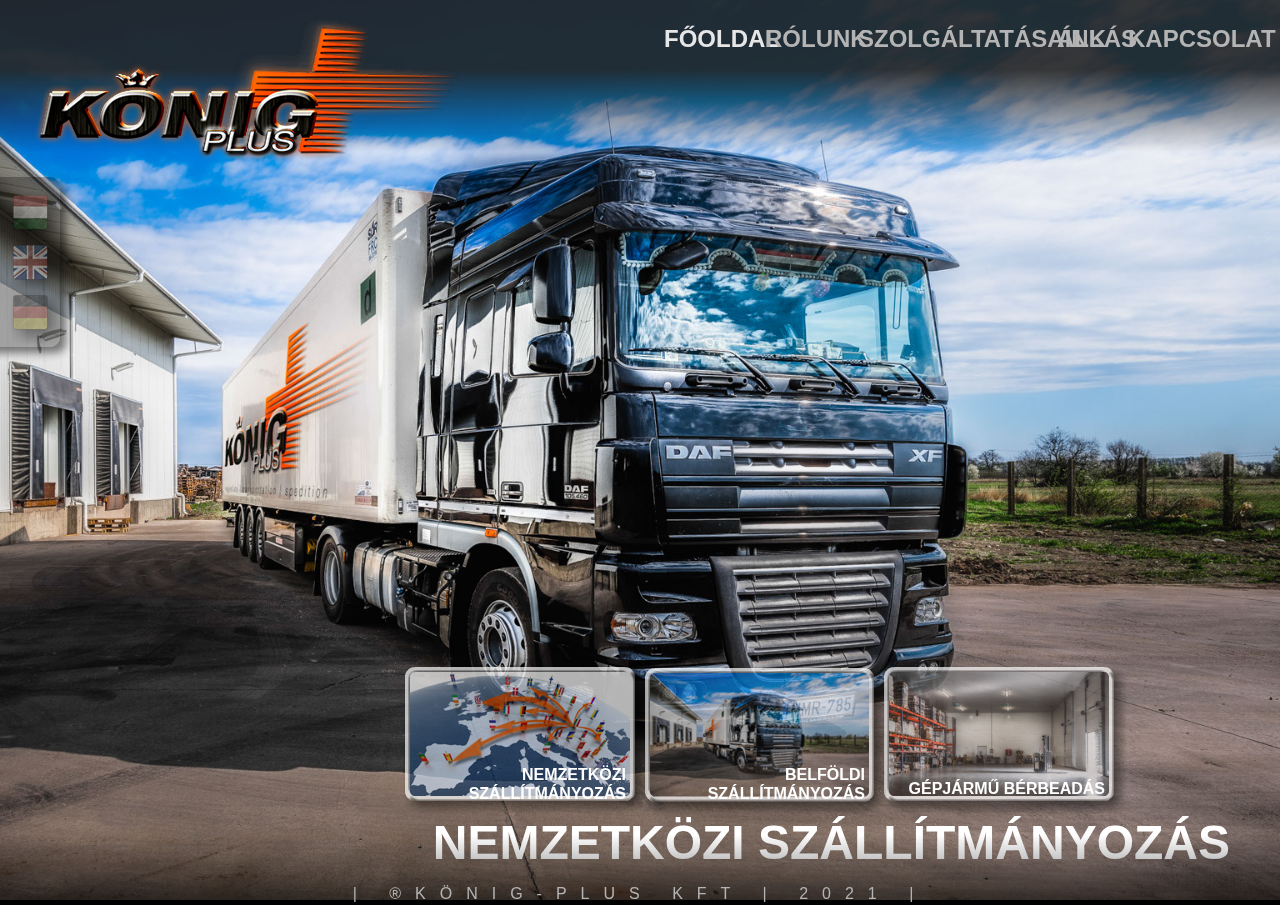
==== commit 6341f8e6: "modify menu and splashow" ====
--- a/index.html
+++ b/index.html
@@ -1,268 +1,214 @@
-<!DOCTYPE html>
-<html class="html" lang="en-US">
- <head>
-
-  <script type="text/javascript">
-   if(typeof Muse == "undefined") window.Muse = {}; window.Muse.assets = {"required":["jquery-1.8.3.min.js", "museutils.js", "jquery.musepolyfill.bgsize.js", "webpro.js", "musewpslideshow.js", "jquery.museoverlay.js", "touchswipe.js", "jquery.musemenu.js", "jquery.watch.js", "index.css"], "outOfDate":[]};
-</script>
-  
-  <meta http-equiv="Content-type" content="text/html;charset=UTF-8"/>
-  <meta name="generator" content="2014.2.0.284"/>
-  <link rel="shortcut icon" href="images/a-master-favicon.ico?4034017455"/>
-  <title>König Plus Kft.</title>
-  <!-- CSS -->
-  <link rel="stylesheet" type="text/css" href="css/site_global.css?448368541"/>
-  <link rel="stylesheet" type="text/css" href="css/master_a-master.css?4057896497"/>
-  <link rel="stylesheet" type="text/css" href="css/index.css?2462846" id="pagesheet"/>
-  <!-- Other scripts -->
-  <script type="text/javascript">
-   document.documentElement.className += ' js';
-var __adobewebfontsappname__ = "muse";
-</script>
-  <!-- JS includes -->
-  <script type="text/javascript">
-   document.write('\x3Cscript src="' + (document.location.protocol == 'https:' ? 'https:' : 'http:') + '//webfonts.creativecloud.com/open-sans-condensed:n7:all;droid-sans:n4:all.js" type="text/javascript">\x3C/script>');
-</script>
-  <!--[if lt IE 9]>
-  <script src="scripts/html5shiv.js?4241844378" type="text/javascript"></script>
-  <![endif]-->
-   </head>
- <body class="museBGSize">
-
-  <div class="clearfix" id="page"><!-- column -->
-   <div class="position_content" id="page_position_content">
-    <div class="SlideShowWidget clearfix colelem" id="slideshowu423"><!-- none box -->
-     &nbsp;
-     <div class="popup_anchor" id="u432popup">
-      <div class="SlideShowContentPanel clearfix fullscreen" id="u432"><!-- stack box -->
-       <div class="SSSlide clip_frame fullscreen" id="u1004"><!-- image -->
-        <!-- m_editable region-id="editable-static-tag-U1004" template="index.html" data-type="image" data-ice-options="srcAttr=data-src" -->
-        <img class="ImageInclude" id="u1004_img" data-src="images/konig_plus_kft-1-2.jpg" src="images/blank.gif" alt="" data-width="1312" data-height="738" data-muse-uid="U1004" data-muse-src="images/konig_plus_kft-1-2.jpg"/>
-<!-- /m_editable -->
-       </div>
-       <div class="SSSlide invi clip_frame fullscreen" id="u1116"><!-- image -->
-        <!-- m_editable region-id="editable-static-tag-U1116" template="index.html" data-type="image" data-ice-options="srcAttr=data-src" -->
-        <img class="ImageInclude" id="u1116_img" data-src="images/konig_plus_kft-1-3.jpg" src="images/blank.gif" alt="" data-width="1312" data-height="738" data-muse-uid="U1116" data-muse-src="images/konig_plus_kft-1-3.jpg"/>
-<!-- /m_editable -->
-       </div>
-       <div class="SSSlide invi clip_frame fullscreen" id="u1143"><!-- image -->
-        <!-- m_editable region-id="editable-static-tag-U1143" template="index.html" data-type="image" data-ice-options="srcAttr=data-src" -->
-        <img class="ImageInclude" id="u1143_img" data-src="images/konig_plus_kft-1-6.jpg" src="images/blank.gif" alt="" data-width="1312" data-height="738" data-muse-uid="U1143" data-muse-src="images/konig_plus_kft-1-6.jpg"/>
-<!-- /m_editable -->
-       </div>
-       <div class="SSSlide invi clip_frame fullscreen" id="u1125"><!-- image -->
-        <!-- m_editable region-id="editable-static-tag-U1125" template="index.html" data-type="image" data-ice-options="srcAttr=data-src" -->
-        <img class="ImageInclude" id="u1125_img" data-src="images/konig_plus_kft-1-4.jpg" src="images/blank.gif" alt="" data-width="1312" data-height="738" data-muse-uid="U1125" data-muse-src="images/konig_plus_kft-1-4.jpg"/>
-<!-- /m_editable -->
-       </div>
-       <div class="SSSlide invi clip_frame fullscreen" id="u1152"><!-- image -->
-        <!-- m_editable region-id="editable-static-tag-U1152" template="index.html" data-type="image" data-ice-options="srcAttr=data-src" -->
-        <img class="ImageInclude" id="u1152_img" data-src="images/konig_plus_kft-1-7.jpg" src="images/blank.gif" alt="" data-width="1312" data-height="738" data-muse-uid="U1152" data-muse-src="images/konig_plus_kft-1-7.jpg"/>
-<!-- /m_editable -->
-       </div>
-       <div class="SSSlide invi clip_frame fullscreen" id="u1161"><!-- image -->
-        <!-- m_editable region-id="editable-static-tag-U1161" template="index.html" data-type="image" data-ice-options="srcAttr=data-src" -->
-        <img class="ImageInclude" id="u1161_img" data-src="images/konig_plus_kft-1.jpg" src="images/blank.gif" alt="" data-width="1312" data-height="738" data-muse-uid="U1161" data-muse-src="images/konig_plus_kft-1.jpg"/>
-<!-- /m_editable -->
-       </div>
-       <div class="SSSlide invi clip_frame fullscreen" id="u1134"><!-- image -->
-        <!-- m_editable region-id="editable-static-tag-U1134" template="index.html" data-type="image" data-ice-options="srcAttr=data-src" -->
-        <img class="ImageInclude" id="u1134_img" data-src="images/konig_plus_kft-1-5.jpg" src="images/blank.gif" alt="" data-width="1312" data-height="738" data-muse-uid="U1134" data-muse-src="images/konig_plus_kft-1-5.jpg"/>
-<!-- /m_editable -->
-       </div>
-      </div>
-     </div>
-     <div class="popup_anchor" id="u424popup">
-      <div class="SlideShowCaptionPanel clearfix" id="u424"><!-- stack box -->
-       <div class="SSSlideCaption clearfix grpelem" id="u1010-4" data-muse-uid="U1010"><!-- content -->
-        <!-- m_editable region-id="editable-static-tag-U1010" template="index.html" data-type="html" data-ice-options="disableImageResize,none" -->
-        <p>SZEMÉLYSZÁLLÍTÁS</p>
-<!-- /m_editable -->
-       </div>
-       <div class="SSSlideCaption invi clearfix grpelem" id="u1122-4" data-muse-uid="U1122"><!-- content -->
-        <!-- m_editable region-id="editable-static-tag-U1122" template="index.html" data-type="html" data-ice-options="disableImageResize,none" -->
-        <p>BELFÖLDI ÉS NEMZETKÖZI SZÁLLÍTMÁNYOZÁS</p>
-<!-- /m_editable -->
-       </div>
-       <div class="SSSlideCaption invi clearfix grpelem" id="u1149-4" data-muse-uid="U1149"><!-- content -->
-        <!-- m_editable region-id="editable-static-tag-U1149" template="index.html" data-type="html" data-ice-options="disableImageResize,none" -->
-        <p>RAKTÁROZÁS ÉS LOGISZTIKA</p>
-<!-- /m_editable -->
-       </div>
-       <div class="SSSlideCaption invi clearfix grpelem" id="u1131-4" data-muse-uid="U1131"><!-- content -->
-        <!-- m_editable region-id="editable-static-tag-U1131" template="index.html" data-type="html" data-ice-options="disableImageResize,none" -->
-        <p>SZEMÉLYSZÁLLÍTÁS</p>
-<!-- /m_editable -->
-       </div>
-       <div class="SSSlideCaption invi clearfix grpelem" id="u1158-4" data-muse-uid="U1158"><!-- content -->
-        <!-- m_editable region-id="editable-static-tag-U1158" template="index.html" data-type="html" data-ice-options="disableImageResize,none" -->
-        <p>RAKTÁROZÁS ÉS LOGISZTIKA</p>
-<!-- /m_editable -->
-       </div>
-       <div class="SSSlideCaption invi clearfix grpelem" id="u1167-4" data-muse-uid="U1167"><!-- content -->
-        <!-- m_editable region-id="editable-static-tag-U1167" template="index.html" data-type="html" data-ice-options="disableImageResize,none" -->
-        <p>SZEMÉLYSZÁLLÍTÁS</p>
-<!-- /m_editable -->
-       </div>
-       <div class="SSSlideCaption invi clearfix grpelem" id="u1140-4" data-muse-uid="U1140"><!-- content -->
-        <!-- m_editable region-id="editable-static-tag-U1140" template="index.html" data-type="html" data-ice-options="disableImageResize,none" -->
-        <p>RAKTÁROZÁS ÉS LOGISZTIKA</p>
-<!-- /m_editable -->
-       </div>
-      </div>
-     </div>
-    </div>
-    <div class="browser_width" id="u622-bw">
-     <div class="rgba-background pinned-colelem" id="u622"><!-- simple frame --></div>
-    </div>
-    <nav class="MenuBar clearfix pinned-colelem" id="menuu111"><!-- horizontal box -->
-     <div class="MenuItemContainer clearfix grpelem" id="u3548"><!-- vertical box -->
-      <a class="nonblock nontext MenuItem MenuItemWithSubMenu MuseMenuActive rgba-background rounded-corners menunormal clearfix colelem" id="u3549" href="index.html"><!-- horizontal box --><div class="MenuItemLabel NoWrap new_menu_normal clearfix grpelem" id="u3551-4"><!-- content --><p>FŐOLDAL</p></div></a>
-     </div>
-     <div class="MenuItemContainer clearfix grpelem" id="u737"><!-- vertical box -->
-      <a class="nonblock nontext MenuItem MenuItemWithSubMenu menunormal rgba-background clearfix colelem" id="u738" href="rolunk.html"><!-- horizontal box --><div class="MenuItemLabel NoWrap new_menu_normal clearfix grpelem" id="u740-4"><!-- content --><p>RÓLUNK</p></div></a>
-     </div>
-     <div class="MenuItemContainer clearfix grpelem" id="u744"><!-- vertical box -->
-      <div class="MenuItem MenuItemWithSubMenu menunormal rgba-background clearfix colelem" id="u745"><!-- horizontal box -->
-       <div class="MenuItemLabel NoWrap new_menu_normal clearfix grpelem" id="u746-4"><!-- content -->
-        <p>SZOLGÁLTATÁSAINK</p>
-       </div>
-      </div>
-      <div class="SubMenu  MenuLevel1 clearfix" id="u749"><!-- vertical box -->
-       <ul class="SubMenuView rgba-background rounded-corners menu2ndnormal clearfix colelem" id="u750"><!-- vertical box -->
-        <li class="MenuItemContainer clearfix colelem" id="u765"><!-- horizontal box --><a class="nonblock nontext MenuItem MenuItemWithSubMenu rgba-background clearfix grpelem" id="u766" href="szemelyszallitas.html"><!-- horizontal box --><div class="MenuItemLabel NoWrap new_menu_normal clearfix grpelem" id="u768-4"><!-- content --><p>SZEMÉLYSZÁLLÍTÁS</p></div></a></li>
-        <li class="MenuItemContainer clearfix colelem" id="u869"><!-- horizontal box --><a class="nonblock nontext MenuItem MenuItemWithSubMenu rgba-background clearfix grpelem" id="u870" href="nemzetkozi_szallitmanyozas.html"><!-- horizontal box --><div class="MenuItemLabel NoWrap new_menu_normal clearfix grpelem" id="u872-4"><!-- content --><p>NEMZETKÖZI SZÁLLÍTMÁNYOZÁS</p></div></a></li>
-        <li class="MenuItemContainer clearfix colelem" id="u899"><!-- horizontal box --><a class="nonblock nontext MenuItem MenuItemWithSubMenu rgba-background clearfix grpelem" id="u902" href="belfoldi_szallitmanyozas.html"><!-- horizontal box --><div class="MenuItemLabel NoWrap new_menu_normal clearfix grpelem" id="u904-4"><!-- content --><p>BELFÖLDI SZÁLLÍTMÁNYOZÁS</p></div></a></li>
-        <li class="MenuItemContainer clearfix colelem" id="u929"><!-- horizontal box --><a class="nonblock nontext MenuItem MenuItemWithSubMenu rgba-background clearfix grpelem" id="u932" href="bertarolas-raktarozas.html"><!-- horizontal box --><div class="MenuItemLabel NoWrap new_menu_normal clearfix grpelem" id="u935-4"><!-- content --><p>BÉRTÁROLÁS, RAKTÁROZÁS</p></div></a></li>
-       </ul>
-      </div>
-     </div>
-     <div class="MenuItemContainer clearfix grpelem" id="u751"><!-- vertical box -->
-      <a class="nonblock nontext MenuItem MenuItemWithSubMenu menunormal rgba-background clearfix colelem" id="u752" href="allas.html"><!-- horizontal box --><div class="MenuItemLabel NoWrap new_menu_normal clearfix grpelem" id="u753-4"><!-- content --><p>ÁLLÁS</p></div></a>
-     </div>
-     <div class="MenuItemContainer clearfix grpelem" id="u758"><!-- vertical box -->
-      <a class="nonblock nontext MenuItem MenuItemWithSubMenu menunormal rgba-background clearfix colelem" id="u759" href="kapcsolat.html"><!-- horizontal box --><div class="MenuItemLabel NoWrap new_menu_normal clearfix grpelem" id="u760-4"><!-- content --><p>KAPCSOLAT</p></div></a>
-     </div>
-    </nav>
-    <a class="nonblock nontext MuseLinkActive pinned-colelem" id="u1073" href="index.html"><!-- rasterized frame --><img id="u1073_img" alt="" width="485" height="157" src="images/konig_plus_logo_v3-u1073.png"/></a>
-    <div class="browser_width" id="u1210-bw">
-     <div class="gradient pinned-colelem" id="u1210"><!-- simple frame --></div>
-    </div>
-    <div class="shadow rgba-background rounded-corners pinned-colelem" id="u3941"><!-- simple frame --></div>
-    <a class="nonblock nontext MuseLinkActive pinned-colelem" id="u3927" href="index.html"><!-- state-based BG images --></a>
-    <div class="pinned-colelem" id="u3932"><!-- state-based BG images --></div>
-    <div class="pinned-colelem" id="u3921"><!-- state-based BG images --></div>
-    <div class="clearfix colelem" id="ppu2187"><!-- group -->
-     <a class="nonblock nontext" id="u2187" href="szemelyszallitas.html" title="SZEMÉLYSZÁLLÍTÁS"><!-- state-based BG images --></a>
-     <a class="nonblock nontext" id="u2202" href="nemzetkozi_szallitmanyozas.html"><!-- state-based BG images --></a>
-     <a class="nonblock nontext" id="u2192" href="belfoldi_szallitmanyozas.html"><!-- state-based BG images --></a>
-     <a class="nonblock nontext" id="u2197" href="bertarolas-raktarozas.html"><!-- state-based BG images --></a>
-    </div>
-    <div class="clearfix colelem" id="pu1170"><!-- group -->
-     <div class="browser_width" id="u1170-bw">
-      <div class="gradient" id="u1170"><!-- simple frame --></div>
-     </div>
-     <div class="clearfix" id="u2236-4" data-muse-uid="U2236"><!-- content -->
-      <!-- m_editable region-id="editable-static-tag-U2236" template="index.html" data-type="html" data-ice-options="disableImageResize,none" -->
-      <p id="u2236-2">SZEMÉLYSZÁLLÍTÁS</p>
-<!-- /m_editable -->
-     </div>
-     <div class="clearfix" id="u2237-4" data-muse-uid="U2237"><!-- content -->
-      <!-- m_editable region-id="editable-static-tag-U2237" template="index.html" data-type="html" data-ice-options="disableImageResize,none" -->
-      <p id="u2237-2">NEMZETKÖZI SZÁLLÍTMÁNYOZÁS</p>
-<!-- /m_editable -->
-     </div>
-     <div class="clearfix" id="u2238-4" data-muse-uid="U2238"><!-- content -->
-      <!-- m_editable region-id="editable-static-tag-U2238" template="index.html" data-type="html" data-ice-options="disableImageResize,none" -->
-      <p id="u2238-2">BELFÖLDI SZÁLLÍTMÁNYOZÁS</p>
-<!-- /m_editable -->
-     </div>
-     <div class="clearfix" id="u2239-4" data-muse-uid="U2239"><!-- content -->
-      <!-- m_editable region-id="editable-static-tag-U2239" template="index.html" data-type="html" data-ice-options="disableImageResize,none" -->
-      <p id="u2239-2">RAKTÁROZÁS ÉS LOGISZTIKA</p>
-<!-- /m_editable -->
-     </div>
-    </div>
-    <div class="SlideShowWidget clearfix widget_invisible colelem" id="slideshowu3764"><!-- none box -->
-     &nbsp;
-     <div class="popup_anchor" id="u3774popup">
-      <div class="SlideShowContentPanel rgba-background clearfix" id="u3774"><!-- stack box -->
-       <div class="SSSlide clip_frame grpelem" id="u3775"><!-- image -->
-        <!-- m_editable region-id="editable-static-tag-U3775" template="index.html" data-type="image" data-ice-options="srcAttr=data-src" -->
-        <img class="block ImageInclude" id="u3775_img" data-src="images/ecomcert_tanusitvany.jpg" src="images/blank.gif" alt="" data-width="474" data-height="676" data-muse-uid="U3775" data-muse-src="images/ecomcert_tanusitvany.jpg"/>
-<!-- /m_editable -->
-       </div>
-      </div>
-     </div>
-     <div class="popup_anchor" id="u3767popup">
-      <div class="SSSlideLinks clearfix" id="u3767"><!-- horizontal-rows box -->
-       <div class="SSSlideLink grpelem" id="u3772"><!-- state-based BG images --></div>
-      </div>
-     </div>
-     <div class="popup_anchor">
-      <div class="SSCloseButton popup_element clearfix" id="u3786"><!-- group -->
-       <div class="clearfix grpelem" id="u3787-4" data-muse-uid="U3787"><!-- content -->
-        <!-- m_editable region-id="editable-static-tag-U3787" template="index.html" data-type="html" data-ice-options="disableImageResize,none" -->
-        <p>x</p>
-<!-- /m_editable -->
-       </div>
-      </div>
-     </div>
-    </div>
-    <div class="title clearfix pinned-colelem" id="u3585-4" data-muse-uid="U3585"><!-- content -->
-     <!-- m_editable region-id="editable-static-tag-U3585" template="index.html" data-type="html" data-ice-options="disableImageResize,none" -->
-     <h1>ISO 9001</h1>
-<!-- /m_editable -->
-    </div>
-    <div class="verticalspacer"></div>
-    <div class="browser_width colelem" id="u688-4-bw">
-     <div class="copy clearfix" id="u688-4"><!-- content -->
-      <p id="u688-2">| ®KÖNIG&#45;PLUS KFT | 2001 |</p>
-     </div>
-    </div>
-   </div>
-  </div>
-  <div class="preload_images">
-   <img class="preload" src="images/hu-u3927-r.png" alt=""/>
-   <img class="preload" src="images/uk-u3932-r.png" alt=""/>
-   <img class="preload" src="images/de-u3921-r.png" alt=""/>
-   <img class="preload" src="images/u2187-r.png" alt=""/>
-   <img class="preload" src="images/u2202-r.png" alt=""/>
-   <img class="preload" src="images/u2192-r.png" alt=""/>
-   <img class="preload" src="images/u2197-r.png" alt=""/>
-   <img class="preload" src="images/u3772-r.png" alt=""/>
-  </div>
-  <!-- JS includes -->
-  <script type="text/javascript">
-   if (document.location.protocol != 'https:') document.write('\x3Cscript src="http://musecdn.businesscatalyst.com/scripts/4.0/jquery-1.8.3.min.js" type="text/javascript">\x3C/script>');
-</script>
-  <script type="text/javascript">
-   window.jQuery || document.write('\x3Cscript src="scripts/jquery-1.8.3.min.js" type="text/javascript">\x3C/script>');
-</script>
-  <script src="scripts/museutils.js?4050293121" type="text/javascript"></script>
-  <script src="scripts/jquery.musepolyfill.bgsize.js?84270510" type="text/javascript"></script>
-  <script src="scripts/webpro.js?140723489" type="text/javascript"></script>
-  <script src="scripts/musewpslideshow.js?4170221289" type="text/javascript"></script>
-  <script src="scripts/jquery.museoverlay.js?439400757" type="text/javascript"></script>
-  <script src="scripts/touchswipe.js?321465556" type="text/javascript"></script>
-  <script src="scripts/jquery.musemenu.js?4027237583" type="text/javascript"></script>
-  <script src="scripts/jquery.watch.js?3946357177" type="text/javascript"></script>
-  <!-- Other scripts -->
-  <script type="text/javascript">
-   $(document).ready(function() { try {
-(function(){var a={},b=function(a){if(a.match(/^rgb/))return a=a.replace(/\s+/g,"").match(/([\d\,]+)/gi)[0].split(","),(parseInt(a[0])<<16)+(parseInt(a[1])<<8)+parseInt(a[2]);if(a.match(/^\#/))return parseInt(a.substr(1),16);return 0};(function(){$('link[type="text/css"]').each(function(){var b=($(this).attr("href")||"").match(/\/?css\/([\w\-]+\.css)\?(\d+)/);b&&b[1]&&b[2]&&(a[b[1]]=b[2])})})();(function(){$("body").append('<div class="version" style="display:none; width:1px; height:1px;"></div>');
-for(var c=$(".version"),d=0;d<Muse.assets.required.length;){var f=Muse.assets.required[d],g=f.match(/([\w\-\.]+)\.(\w+)$/),k=g&&g[1]?g[1]:null,g=g&&g[2]?g[2]:null;switch(g.toLowerCase()){case "css":k=k.replace(/\W/gi,"_").replace(/^([^a-z])/gi,"_$1");c.addClass(k);var g=b(c.css("color")),h=b(c.css("background-color"));g!=0||h!=0?(Muse.assets.required.splice(d,1),"undefined"!=typeof a[f]&&(g!=a[f]>>>24||h!=(a[f]&16777215))&&Muse.assets.outOfDate.push(f)):d++;c.removeClass(k);break;case "js":k.match(/^jquery-[\d\.]+/gi)&&
-typeof $!="undefined"?Muse.assets.required.splice(d,1):d++;break;default:throw Error("Unsupported file type: "+g);}}c.remove();if(Muse.assets.outOfDate.length||Muse.assets.required.length)c="Some files on the server may be missing or incorrect. Clear browser cache and try again. If the problem persists please contact website author.",(d=location&&location.search&&location.search.match&&location.search.match(/muse_debug/gi))&&Muse.assets.outOfDate.length&&(c+="\nOut of date: "+Muse.assets.outOfDate.join(",")),d&&Muse.assets.required.length&&(c+="\nMissing: "+Muse.assets.required.join(",")),alert(c)})()})();/* body */
-Muse.Utils.transformMarkupToFixBrowserProblemsPreInit();/* body */
-Muse.Utils.prepHyperlinks(true);/* body */
-Muse.Utils.initWidget('#slideshowu423', function(elem) { $(elem).data('widget', new WebPro.Widget.ContentSlideShow(elem, {heroFitting:'fillFrameProportionally',autoPlay:true,displayInterval:3000,slideLinkStopsSlideShow:false,transitionStyle:'fading',lightboxEnabled_runtime:false,shuffle:false,transitionDuration:1000,enableSwipe:false,elastic:'fullScreen',resumeAutoplay:false,resumeAutoplayInterval:3000,playOnce:false})); });/* #slideshowu423 */
-Muse.Utils.initWidget('.MenuBar', function(elem) { return $(elem).museMenu(); });/* unifiedNavBar */
-Muse.Utils.initWidget('#slideshowu3764', function(elem) { $(elem).data('widget', new WebPro.Widget.ContentSlideShow(elem, {autoPlay:false,displayInterval:3000,slideLinkStopsSlideShow:false,transitionStyle:'fading',lightboxEnabled_runtime:true,shuffle:false,transitionDuration:500,enableSwipe:true,elastic:'off',resumeAutoplay:true,resumeAutoplayInterval:3000,playOnce:false})); });/* #slideshowu3764 */
-Muse.Utils.resizeHeight()/* resize height */
-Muse.Utils.fullPage('#page');/* 100% height page */
-Muse.Utils.showWidgetsWhenReady();/* body */
-Muse.Utils.transformMarkupToFixBrowserProblems();/* body */
-} catch(e) { if (e && 'function' == typeof e.notify) e.notify(); else Muse.Assert.fail('Error calling selector function:' + e); }});
-</script>
-   </body>
-</html>
+<!DOCTYPE html>
+<html class="html" lang="en-US">
+ <head>
+
+  <script type="text/javascript">
+   if(typeof Muse == "undefined") window.Muse = {}; window.Muse.assets = {"required":["jquery-1.8.3.min.js", "museutils.js", "jquery.musepolyfill.bgsize.js", "webpro.js", "musewpslideshow.js", "jquery.museoverlay.js", "touchswipe.js", "jquery.musemenu.js", "jquery.watch.js", "index.css"], "outOfDate":[]};
+</script>
+  
+  <meta http-equiv="Content-type" content="text/html;charset=UTF-8"/>
+  <meta name="generator" content="2014.2.0.284"/>
+  <link rel="shortcut icon" href="images/a-master-favicon.ico?4034017455"/>
+  <title>König Plus Kft.</title>
+  <!-- CSS -->
+  <link rel="stylesheet" type="text/css" href="css/site_global.css?448368541"/>
+  <link rel="stylesheet" type="text/css" href="css/master_a-master.css?4057896497"/>
+  <link rel="stylesheet" type="text/css" href="css/index.css?2462846" id="pagesheet"/>
+  <!-- Other scripts -->
+  <script type="text/javascript">
+   document.documentElement.className += ' js';
+var __adobewebfontsappname__ = "muse";
+</script>
+  <!-- JS includes -->
+  <script type="text/javascript">
+   document.write('\x3Cscript src="' + (document.location.protocol == 'https:' ? 'https:' : 'http:') + '//webfonts.creativecloud.com/open-sans-condensed:n7:all;droid-sans:n4:all.js" type="text/javascript">\x3C/script>');
+</script>
+  <!--[if lt IE 9]>
+  <script src="scripts/html5shiv.js?4241844378" type="text/javascript"></script>
+  <![endif]-->
+   </head>
+ <body class="museBGSize">
+
+  <div class="clearfix" id="page"><!-- column -->
+   <div class="position_content" id="page_position_content">
+    <div class="SlideShowWidget clearfix colelem" id="slideshowu423"><!-- none box -->
+     &nbsp;
+     <div class="popup_anchor" id="u432popup">
+      <div class="SlideShowContentPanel clearfix fullscreen" id="u432"><!-- stack box -->
+       <div class="SSSlide clip_frame fullscreen" id="u1004"><!-- image -->
+        <!-- m_editable region-id="editable-static-tag-U1004" template="index.html" data-type="image" data-ice-options="srcAttr=data-src" -->
+        <img class="ImageInclude" id="u1004_img" data-src="images/konig_plus_kft-1-3.jpg" src="images/blank.gif" alt="" data-width="1312" data-height="738" data-muse-uid="U1116" data-muse-src="images/konig_plus_kft-1-3.jpg"/>
+        <!-- /m_editable -->
+       </div>
+             
+      </div>
+     </div>
+     <div class="popup_anchor" id="u424popup">
+      <div class="SlideShowCaptionPanel clearfix" id="u424"><!-- stack box -->
+       <div class="SSSlideCaption clearfix grpelem" id="u1010-4" data-muse-uid="U1010"><!-- content -->
+        <!-- m_editable region-id="editable-static-tag-U1010" template="index.html" data-type="html" data-ice-options="disableImageResize,none" -->
+        <p>NEMZETKÖZI SZÁLLÍTMÁNYOZÁS</p>
+        <!-- /m_editable -->
+       </div>
+       <div class="SSSlideCaption invi clearfix grpelem" id="u1122-4" data-muse-uid="U1122"><!-- content -->
+        <!-- m_editable region-id="editable-static-tag-U1122" template="index.html" data-type="html" data-ice-options="disableImageResize,none" -->
+        <p>BELFÖLDI SZÁLLÍTMÁNYOZÁS</p>
+        <!-- /m_editable -->
+       </div>
+      
+       <div class="SSSlideCaption invi clearfix grpelem" id="u1131-4" data-muse-uid="U1131"><!-- content -->
+        <!-- m_editable region-id="editable-static-tag-U1131" template="index.html" data-type="html" data-ice-options="disableImageResize,none" -->
+        <p>GÉPJÁRMŰ BÉRBEADÁS</p>
+<!-- /m_editable -->
+       </div>
+      </div>
+     </div>
+    </div>
+    <div class="browser_width" id="u622-bw">
+     <div class="rgba-background pinned-colelem" id="u622"><!-- simple frame --></div>
+    </div>
+    <nav class="MenuBar clearfix pinned-colelem" id="menuu111"><!-- horizontal box -->
+     <div class="MenuItemContainer clearfix grpelem" id="u3548"><!-- vertical box -->
+      <a class="nonblock nontext MenuItem MenuItemWithSubMenu MuseMenuActive rgba-background rounded-corners menunormal clearfix colelem" id="u3549" href="index.html"><!-- horizontal box --><div class="MenuItemLabel NoWrap new_menu_normal clearfix grpelem" id="u3551-4"><!-- content --><p>FŐOLDAL</p></div></a>
+     </div>
+     <div class="MenuItemContainer clearfix grpelem" id="u737"><!-- vertical box -->
+      <a class="nonblock nontext MenuItem MenuItemWithSubMenu menunormal rgba-background clearfix colelem" id="u738" href="rolunk.html"><!-- horizontal box --><div class="MenuItemLabel NoWrap new_menu_normal clearfix grpelem" id="u740-4"><!-- content --><p>RÓLUNK</p></div></a>
+     </div>
+     <div class="MenuItemContainer clearfix grpelem" id="u744"><!-- vertical box -->
+      <div class="MenuItem MenuItemWithSubMenu menunormal rgba-background clearfix colelem" id="u745"><!-- horizontal box -->
+       <div class="MenuItemLabel NoWrap new_menu_normal clearfix grpelem" id="u746-4"><!-- content -->
+        <p>SZOLGÁLTATÁSAINK</p>
+       </div>
+      </div>
+      <div class="SubMenu  MenuLevel1 clearfix" id="u749"><!-- vertical box -->
+       <ul class="SubMenuView rgba-background rounded-corners menu2ndnormal clearfix colelem" id="u750"><!-- vertical box -->      
+        <li class="MenuItemContainer clearfix colelem" id="u869"><!-- horizontal box --><a class="nonblock nontext MenuItem MenuItemWithSubMenu rgba-background clearfix grpelem" id="u870" href="nemzetkozi_szallitmanyozas.html"><!-- horizontal box --><div class="MenuItemLabel NoWrap new_menu_normal clearfix grpelem" id="u872-4"><!-- content --><p>NEMZETKÖZI SZÁLLÍTMÁNYOZÁS</p></div></a></li>
+        <li class="MenuItemContainer clearfix colelem" id="u899"><!-- horizontal box --><a class="nonblock nontext MenuItem MenuItemWithSubMenu rgba-background clearfix grpelem" id="u902" href="belfoldi_szallitmanyozas.html"><!-- horizontal box --><div class="MenuItemLabel NoWrap new_menu_normal clearfix grpelem" id="u904-4"><!-- content --><p>BELFÖLDI SZÁLLÍTMÁNYOZÁS</p></div></a></li>
+        <li class="MenuItemContainer clearfix colelem" id="u765"><!-- horizontal box --><a class="nonblock nontext MenuItem MenuItemWithSubMenu rgba-background clearfix grpelem" id="u766" href="gepjarmu_berbeadas.html"><!-- horizontal box --><div class="MenuItemLabel NoWrap new_menu_normal clearfix grpelem" id="u768-4"><!-- content --><p>GÉPJÁRMŰ BÉRBEADÁS</p></div></a></li>
+        
+
+       </ul>
+      </div>
+     </div>
+     <div class="MenuItemContainer clearfix grpelem" id="u751"><!-- vertical box -->
+      <a class="nonblock nontext MenuItem MenuItemWithSubMenu menunormal rgba-background clearfix colelem" id="u752" href="allas.html"><!-- horizontal box --><div class="MenuItemLabel NoWrap new_menu_normal clearfix grpelem" id="u753-4"><!-- content --><p>ÁLLÁS</p></div></a>
+     </div>
+     <div class="MenuItemContainer clearfix grpelem" id="u758"><!-- vertical box -->
+      <a class="nonblock nontext MenuItem MenuItemWithSubMenu menunormal rgba-background clearfix colelem" id="u759" href="kapcsolat.html"><!-- horizontal box --><div class="MenuItemLabel NoWrap new_menu_normal clearfix grpelem" id="u760-4"><!-- content --><p>KAPCSOLAT</p></div></a>
+     </div>
+    </nav>
+    <a class="nonblock nontext MuseLinkActive pinned-colelem" id="u1073" href="index.html"><!-- rasterized frame --><img id="u1073_img" alt="" width="485" height="157" src="images/konig_plus_logo_v3-u1073.png"/></a>
+    <div class="browser_width" id="u1210-bw">
+     <div class="gradient pinned-colelem" id="u1210"><!-- simple frame --></div>
+    </div>
+    <div class="shadow rgba-background rounded-corners pinned-colelem" id="u3941"><!-- simple frame --></div>
+    <a class="nonblock nontext MuseLinkActive pinned-colelem" id="u3927" href="index.html"><!-- state-based BG images --></a>
+    <div class="pinned-colelem" id="u3932"><!-- state-based BG images --></div>
+    <div class="pinned-colelem" id="u3921"><!-- state-based BG images --></div>
+    <div class="clearfix colelem" id="ppu2187"><!-- group -->  
+     <a class="nonblock nontext" id="u2202" href="nemzetkozi_szallitmanyozas.html" title="Nemzetközi szállítmányozás"><!-- state-based BG images --></a>
+     <a class="nonblock nontext" id="u2192" href="belfoldi_szallitmanyozas.html" title="Belföldi szállítmányozás"><!-- state-based BG images --></a>
+     <a class="nonblock nontext" id="u2197" href="gepjarmu_berbeadas.html" title="GÉPJÁRMŰ BÉRBEADÁS"><!-- state-based BG images --></a>
+    </div>
+    <div class="clearfix colelem" id="pu1170"><!-- group -->
+     <div class="browser_width" id="u1170-bw">
+      <div class="gradient" id="u1170"><!-- simple frame --></div>
+     </div>
+     <div class="clearfix" id="u2237-4" data-muse-uid="U2237"><!-- content -->
+      <!-- m_editable region-id="editable-static-tag-U2236" template="index.html" data-type="html" data-ice-options="disableImageResize,none" -->
+      <p id="u2237-2">NEMZETKÖZI SZÁLLÍTMÁNYOZÁS</p>
+<!-- /m_editable -->
+     </div>
+     <div class="clearfix" id="u2238-4" data-muse-uid="U2238"><!-- content -->
+      <!-- m_editable region-id="editable-static-tag-U2237" template="index.html" data-type="html" data-ice-options="disableImageResize,none" -->
+      <p id="u2238-2">BELFÖLDI SZÁLLÍTMÁNYOZÁS</p>
+<!-- /m_editable -->
+     </div>
+     <div class="clearfix" id="u2239-4" data-muse-uid="U2239"><!-- content -->
+      <!-- m_editable region-id="editable-static-tag-U2238" template="index.html" data-type="html" data-ice-options="disableImageResize,none" -->
+      <p id="u2239-2">GÉPJÁRMŰ BÉRBEADÁS</p>
+<!-- /m_editable -->
+     </div>
+    
+    </div>
+
+    
+    <div class="SlideShowWidget clearfix widget_invisible colelem" id="slideshowu3764"><!-- none box -->
+     &nbsp;
+     <div class="popup_anchor" id="u3774popup">
+      <div class="SlideShowContentPanel rgba-background clearfix" id="u3774"><!-- stack box -->
+       <div class="SSSlide clip_frame grpelem" id="u3775"><!-- image -->
+        <!-- m_editable region-id="editable-static-tag-U3775" template="index.html" data-type="image" data-ice-options="srcAttr=data-src" -->
+        <!-- <img class="block ImageInclude" id="u3775_img" data-src="images/ecomcert_tanusitvany.jpg" src="images/blank.gif" alt="" data-width="474" data-height="676" data-muse-uid="U3775" data-muse-src="images/ecomcert_tanusitvany.jpg"/> -->
+<!-- /m_editable -->
+       </div>
+      </div>
+     </div>
+     <div class="popup_anchor" id="u3767popup">
+      <div class="SSSlideLinks clearfix" id="u3767"><!-- horizontal-rows box -->
+       <div class="SSSlideLink grpelem" id="u3772"><!-- state-based BG images --></div>
+      </div>
+     </div>
+     <div class="popup_anchor">
+      <div class="SSCloseButton popup_element clearfix" id="u3786"><!-- group -->
+       <div class="clearfix grpelem" id="u3787-4" data-muse-uid="U3787"><!-- content -->
+        <!-- m_editable region-id="editable-static-tag-U3787" template="index.html" data-type="html" data-ice-options="disableImageResize,none" -->
+        <p>x</p>
+<!-- /m_editable -->
+       </div>
+      </div>
+     </div>
+    </div>
+    
+    <div class="verticalspacer"></div>
+    <div class="browser_width colelem" id="u688-4-bw">
+     <div class="copy clearfix" id="u688-4"><!-- content -->
+      <p id="u688-2">| ®KÖNIG&#45;PLUS KFT | 2021 |</p>
+     </div>
+    </div>
+   </div>
+  </div>
+  <div class="preload_images">
+   <img class="preload" src="images/hu-u3927-r.png" alt=""/>
+   <img class="preload" src="images/uk-u3932-r.png" alt=""/>
+   <img class="preload" src="images/de-u3921-r.png" alt=""/>
+   <img class="preload" src="images/u2187-r.png" alt=""/>
+   <img class="preload" src="images/u2202-r.png" alt=""/>
+   <img class="preload" src="images/u2192-r.png" alt=""/>
+   <img class="preload" src="images/u2197-r.png" alt=""/>
+   
+  </div>
+  <!-- JS includes -->
+  <script type="text/javascript">
+   if (document.location.protocol != 'https:') document.write('\x3Cscript src="http://musecdn.businesscatalyst.com/scripts/4.0/jquery-1.8.3.min.js" type="text/javascript">\x3C/script>');
+</script>
+  <script type="text/javascript">
+   window.jQuery || document.write('\x3Cscript src="scripts/jquery-1.8.3.min.js" type="text/javascript">\x3C/script>');
+</script>
+  <script src="scripts/museutils.js?4050293121" type="text/javascript"></script>
+  <script src="scripts/jquery.musepolyfill.bgsize.js?84270510" type="text/javascript"></script>
+  <script src="scripts/webpro.js?140723489" type="text/javascript"></script>
+  <script src="scripts/musewpslideshow.js?4170221289" type="text/javascript"></script>
+  <script src="scripts/jquery.museoverlay.js?439400757" type="text/javascript"></script>
+  <script src="scripts/touchswipe.js?321465556" type="text/javascript"></script>
+  <script src="scripts/jquery.musemenu.js?4027237583" type="text/javascript"></script>
+  <script src="scripts/jquery.watch.js?3946357177" type="text/javascript"></script>
+  <!-- Other scripts -->
+  <script type="text/javascript">
+   $(document).ready(function() { try {
+(function(){var a={},b=function(a){if(a.match(/^rgb/))return a=a.replace(/\s+/g,"").match(/([\d\,]+)/gi)[0].split(","),(parseInt(a[0])<<16)+(parseInt(a[1])<<8)+parseInt(a[2]);if(a.match(/^\#/))return parseInt(a.substr(1),16);return 0};(function(){$('link[type="text/css"]').each(function(){var b=($(this).attr("href")||"").match(/\/?css\/([\w\-]+\.css)\?(\d+)/);b&&b[1]&&b[2]&&(a[b[1]]=b[2])})})();(function(){$("body").append('<div class="version" style="display:none; width:1px; height:1px;"></div>');
+for(var c=$(".version"),d=0;d<Muse.assets.required.length;){var f=Muse.assets.required[d],g=f.match(/([\w\-\.]+)\.(\w+)$/),k=g&&g[1]?g[1]:null,g=g&&g[2]?g[2]:null;switch(g.toLowerCase()){case "css":k=k.replace(/\W/gi,"_").replace(/^([^a-z])/gi,"_$1");c.addClass(k);var g=b(c.css("color")),h=b(c.css("background-color"));g!=0||h!=0?(Muse.assets.required.splice(d,1),"undefined"!=typeof a[f]&&(g!=a[f]>>>24||h!=(a[f]&16777215))&&Muse.assets.outOfDate.push(f)):d++;c.removeClass(k);break;case "js":k.match(/^jquery-[\d\.]+/gi)&&
+typeof $!="undefined"?Muse.assets.required.splice(d,1):d++;break;default:throw Error("Unsupported file type: "+g);}}c.remove();if(Muse.assets.outOfDate.length||Muse.assets.required.length)c="Some files on the server may be missing or incorrect. Clear browser cache and try again. If the problem persists please contact website author.",(d=location&&location.search&&location.search.match&&location.search.match(/muse_debug/gi))&&Muse.assets.outOfDate.length&&(c+="\nOut of date: "+Muse.assets.outOfDate.join(",")),d&&Muse.assets.required.length&&(c+="\nMissing: "+Muse.assets.required.join(",")),alert(c)})()})();/* body */
+Muse.Utils.transformMarkupToFixBrowserProblemsPreInit();/* body */
+Muse.Utils.prepHyperlinks(true);/* body */
+Muse.Utils.initWidget('#slideshowu423', function(elem) { $(elem).data('widget', new WebPro.Widget.ContentSlideShow(elem, {heroFitting:'fillFrameProportionally',autoPlay:true,displayInterval:3000,slideLinkStopsSlideShow:false,transitionStyle:'fading',lightboxEnabled_runtime:false,shuffle:false,transitionDuration:1000,enableSwipe:false,elastic:'fullScreen',resumeAutoplay:false,resumeAutoplayInterval:3000,playOnce:false})); });/* #slideshowu423 */
+Muse.Utils.initWidget('.MenuBar', function(elem) { return $(elem).museMenu(); });/* unifiedNavBar */
+Muse.Utils.initWidget('#slideshowu3764', function(elem) { $(elem).data('widget', new WebPro.Widget.ContentSlideShow(elem, {autoPlay:false,displayInterval:3000,slideLinkStopsSlideShow:false,transitionStyle:'fading',lightboxEnabled_runtime:true,shuffle:false,transitionDuration:500,enableSwipe:true,elastic:'off',resumeAutoplay:true,resumeAutoplayInterval:3000,playOnce:false})); });/* #slideshowu3764 */
+Muse.Utils.resizeHeight()/* resize height */
+Muse.Utils.fullPage('#page');/* 100% height page */
+Muse.Utils.showWidgetsWhenReady();/* body */
+Muse.Utils.transformMarkupToFixBrowserProblems();/* body */
+} catch(e) { if (e && 'function' == typeof e.notify) e.notify(); else Muse.Assert.fail('Error calling selector function:' + e); }});
+</script>
+   </body>
+</html>
--- a/css/site_global.css
+++ b/css/site_global.css
@@ -1,637 +1,637 @@
-html
-{
-	min-height: 100%;
-	min-width: 100%;
-	-ms-text-size-adjust: none;
-}
-
-body,div,dl,dt,dd,ul,ol,li,nav,h1,h2,h3,h4,h5,h6,pre,code,form,fieldset,legend,input,button,textarea,p,blockquote,th,td,a
-{
-	margin: 0;
-	padding: 0;
-	border-width: 0;
-	-webkit-transform-origin: left top;
-	-ms-transform-origin: left top;
-	-o-transform-origin: left top;
-	transform-origin: left top;
-}
-
-table
-{
-	border-collapse: collapse;
-	border-spacing: 0;
-}
-
-fieldset,img
-{
-	border: 0;
-	-webkit-transform-origin: left top;
-	-ms-transform-origin: left top;
-	-o-transform-origin: left top;
-	transform-origin: left top;
-}
-
-address,caption,cite,code,dfn,em,strong,th,var,optgroup
-{
-	font-style: inherit;
-	font-weight: inherit;
-}
-
-del,ins
-{
-	text-decoration: none;
-}
-
-li
-{
-	list-style: none;
-}
-
-caption,th
-{
-	text-align: left;
-}
-
-h1,h2,h3,h4,h5,h6
-{
-	font-size: 100%;
-	font-weight: inherit;
-}
-
-input,button,textarea,select,optgroup,option
-{
-	font-family: inherit;
-	font-size: inherit;
-	font-style: inherit;
-	font-weight: inherit;
-}
-
-body
-{
-	font-family: Arial, Helvetica Neue, Helvetica, sans-serif;
-	text-align: left;
-	font-size: 14px;
-	line-height: 17px;
-	word-wrap: break-word;
-	text-rendering: optimizeLegibility;/* kerning, primarily */
-}
-
-@media screen and (-webkit-min-device-pixel-ratio:0)
-{
-	body { text-rendering:auto; }
-}
-
-a:link
-{
-	color: #0000FF;
-	text-decoration: underline;
-}
-
-a:visited
-{
-	color: #800080;
-	text-decoration: underline;
-}
-
-a:hover
-{
-	color: #0000FF;
-	text-decoration: underline;
-}
-
-a:active
-{
-	color: #EE0000;
-	text-decoration: underline;
-}
-
-a.nontext /* used to override default properties of 'a' tag */
-{
-	color: black;
-	text-decoration: none;
-	font-style: normal;
-	font-weight: normal;
-}
-
-.ts-Default-Link-Style--copy a:link
-{
-	color: #CE5F23;
-	text-decoration: underline;
-}
-
-.ts-Default-Link-Style--copy a:visited
-{
-	color: #CE5F23;
-	text-decoration: underline;
-}
-
-.ts-Default-Link-Style--copy a:hover
-{
-	color: #CE8964;
-	text-decoration: underline;
-}
-
-.ts-Default-Link-Style--copy a:active
-{
-	color: #BE5F23;
-	text-decoration: underline;
-}
-
-.normal_text
-{
-	color: #000000;
-	direction: ltr;
-	font-family: Arial, Helvetica Neue, Helvetica, sans-serif;
-	font-size: 14px;
-	font-style: normal;
-	font-weight: normal;
-	letter-spacing: 0px;
-	line-height: 17px;
-	text-align: left;
-	text-decoration: none;
-	text-indent: 0px;
-	vertical-align: 0px;
-	padding: 0px;
-}
-
-.title
-{
-	color: #FFFFFF;
-	font-family: open-sans-condensed, sans-serif;
-	font-size: 22px;
-	font-weight: 700;
-	text-align: left;
-	padding: 0px;
-}
-
-.copy
-{
-	color: #FFFFFF;
-	font-family: open-sans, sans-serif;
-	font-size: 16px;
-	font-weight: 300;
-	line-height: 22px;
-	text-align: left;
-	padding: 0px;
-}
-
-.menulevel2
-{
-	color: #CE6026;
-	font-family: lato, sans-serif;
-	font-size: 14px;
-	font-weight: 900;
-	letter-spacing: -1px;
-	text-align: center;
-	padding: 0px;
-}
-
-.menu-copy,.menunormal1
-{
-	color: #CE6026;
-	font-family: lato, sans-serif;
-	font-size: 16px;
-	font-weight: 900;
-	letter-spacing: -1px;
-	text-align: center;
-	padding: 0px;
-}
-
-.menuallother
-{
-	color: #000000;
-	font-family: lato, sans-serif;
-	font-size: 16px;
-	font-weight: 900;
-	letter-spacing: -1px;
-	text-align: center;
-	padding: 0px;
-}
-
-.menulvl2allother
-{
-	color: #000000;
-	font-family: lato, sans-serif;
-	font-size: 14px;
-	font-weight: 900;
-	letter-spacing: -1px;
-	text-align: center;
-	padding: 0px;
-}
-
-.new_menu_normal
-{
-	color: #B4B4B4;
-	font-family: open-sans-condensed, sans-serif;
-	font-size: 24px;
-	font-weight: 700;
-	letter-spacing: 0px;
-	text-align: center;
-	padding: 0px;
-}
-
-.title2
-{
-	color: #FFFFFF;
-	font-family: open-sans-condensed, sans-serif;
-	font-size: 20px;
-	font-weight: 700;
-	text-align: left;
-	padding: 0px;
-}
-
-.list0 li:before
-{
-	position: absolute;
-	right: 100%;
-	letter-spacing: 0px;
-	text-decoration: none;
-	font-weight: normal;
-	font-style: normal;
-}
-
-.rtl-list li:before
-{
-	right: auto;
-	left: 100%;
-}
-
-.nls-None > li:before,.nls-None .list3 > li:before,.nls-None .list6 > li:before
-{
-	margin-right: 6px;
-	content: '•';
-}
-
-.nls-None .list1 > li:before,.nls-None .list4 > li:before,.nls-None .list7 > li:before
-{
-	margin-right: 6px;
-	content: '○';
-}
-
-.nls-None,.nls-None .list1,.nls-None .list2,.nls-None .list3,.nls-None .list4,.nls-None .list5,.nls-None .list6,.nls-None .list7,.nls-None .list8
-{
-	padding-left: 34px;
-}
-
-.nls-None.rtl-list,.nls-None .list1.rtl-list,.nls-None .list2.rtl-list,.nls-None .list3.rtl-list,.nls-None .list4.rtl-list,.nls-None .list5.rtl-list,.nls-None .list6.rtl-list,.nls-None .list7.rtl-list,.nls-None .list8.rtl-list
-{
-	padding-left: 0px;
-	padding-right: 34px;
-}
-
-.nls-None .list2 > li:before,.nls-None .list5 > li:before,.nls-None .list8 > li:before
-{
-	margin-right: 6px;
-	content: '-';
-}
-
-.nls-None.rtl-list > li:before,.nls-None .list1.rtl-list > li:before,.nls-None .list2.rtl-list > li:before,.nls-None .list3.rtl-list > li:before,.nls-None .list4.rtl-list > li:before,.nls-None .list5.rtl-list > li:before,.nls-None .list6.rtl-list > li:before,.nls-None .list7.rtl-list > li:before,.nls-None .list8.rtl-list > li:before
-{
-	margin-right: 0px;
-	margin-left: 6px;
-}
-
-.TabbedPanelsTab
-{
-	white-space: nowrap;
-}
-
-.MenuBar  .MenuBarView,.MenuBar  .SubMenuView /* Resets for ul and li in menus */
-{
-	display: block;
-	list-style: none;
-}
-
-.MenuBar .SubMenu
-{
-	display: none;
-	position: absolute;
-}
-
-.NoWrap
-{
-	white-space: nowrap;
-	word-wrap: normal;
-}
-
-.rootelem /* the root of the artwork tree */
-{
-	margin-left: auto;
-	margin-right: auto;
-}
-
-.colelem /* a child element of a column */
-{
-	display: inline;
-	float: left;
-	clear: both;
-}
-
-.colelem100 /* a child element of a column that is 100% width */
-{
-	clear: both;
-}
-
-.grpelem /* a child element of a group */
-{
-	display: inline;
-	float: left;
-}
-
-.clearfix:after /* force a container to fit around floated items */
-{
-	content: "\0020";
-	visibility: hidden;
-	display: block;
-	height: 0;
-	clear: both;
-}
-
-*:first-child+html .clearfix /* IE7 */
-{
-	zoom: 1;
-}
-
-.clip_frame /* used to clip the contents as in the case of an image frame */
-{
-	overflow: hidden;
-}
-
-.inclusion_context /* context for positioning a group of elements that share the same height */
-{
-	display: table;
-	table-layout: fixed;
-	width: 0.01px;
-}
-
-.inclelem /* element of an inclusion context */
-{
-	display: table-cell;
-	vertical-align: top;
-}
-
-.f3s_mid /* 3-slice frame, middle slice */
-{
-	background-repeat: repeat;
-}
-
-.f3s_top,.f3s_bot /* 3-slice frame, top slice */
-{
-	background-repeat: no-repeat;
-}
-
-.f9s_top_left,.f9s_bot_left /* 9-slice frame, left corner slice */
-{
-	background-repeat: no-repeat;
-	background-position: left;
-}
-
-.f9s_top_right,.f9s_bot_right /* 9-slice frame, right corner slice */
-{
-	background-repeat: no-repeat;
-	background-position: right;
-}
-
-.f9s_top_mid,.f9s_bot_mid /* 9-slice frame, top/bottom horizontal slice */
-{
-	background-repeat: repeat-x;
-	background-position: 0px 0px;
-}
-
-.f9s_mid_left /* 9-slice frame, left vertical slice */
-{
-	background-repeat: repeat-y;
-	background-position: left;
-}
-
-.f9s_mid_right /* 9-slice frame, right vertical slice */
-{
-	background-repeat: repeat-y;
-	background-position: right;
-}
-
-.f9s_center /* 9-slice frame, center slice */
-{
-	background-repeat: repeat;
-	background-position: 0px 0px;
-}
-
-.popup_anchor /* anchors an abspos popup */
-{
-	position: relative;
-	width: 0px;
-	height: 0px;
-}
-
-.popup_element
-{
-	z-index: 100000;
-}
-
-.svg
-{
-	display: block;
-	vertical-align: top;
-}
-
-span.wrap /* used to force wrap after floated array when nested inside a paragraph */
-{
-	content: '';
-	clear: left;
-	display: block;
-}
-
-span.actAsInlineDiv /* used to simulate a DIV with inline display when already nested inside a paragraph */
-{
-	display: inline-block;
-}
-
-.position_content,.excludeFromNormalFlow /* used when child content is larger than parent */
-{
-	float: left;
-}
-
-.preload_images /* used to preload images used in non-default states */
-{
-	position: absolute;
-	overflow: hidden;
-	left: -9999px;
-	top: -9999px;
-	height: 1px;
-	width: 1px;
-}
-
-preload /* used to specifiy the dimension of preload item */
-{
-	height: 1px;
-	width: 1px;
-}
-
-.animateStates
-{
-	-webkit-transition: 0.3s ease-in-out;
-	-moz-transition: 0.3s ease-in-out;
-	-o-transition: 0.3s ease-in-out;
-	transition: 0.3s ease-in-out;
-}
-
-input:focus,textarea:focus /* remove default focussed input styling */
-{
-	outline: none;
-}
-
-textarea
-{
-	resize: none;
-	overflow: auto;
-}
-
-.fld-prompt /* form placeholders cursor behavior */
-{
-	pointer-events: none;
-}
-
-.wrapped-input /* form inputs & placeholders let div styling show thru */
-{
-	position: absolute;
-	top: 0;
-	left: 0;
-	background: transparent;
-	border: none;
-}
-
-.submit-btn /* form submit buttons on top of sibling elements */
-{
-	z-index: 50000;
-	cursor: pointer;
-}
-
-.anchor_item /* used to specify anchor properties */
-{
-	width: 22px;
-	height: 18px;
-}
-
-.MenuBar .SubMenuVisible,.MenuBarVertical .SubMenuVisible,.MenuBar .SubMenu .SubMenuVisible,.popup_element.Active,span.actAsPara,.actAsDiv,a.nonblock.nontext,img.block
-{
-	display: block;
-}
-
-.ose_ei
-{
-	visibility: hidden;
-	z-index: 0;
-}
-
-.widget_invisible,.js .invi,.js .mse_pre_init,.js .an_invi /* used to hide the widget before loaded */
-{
-	visibility: hidden;
-}
-
-.no_vert_scroll
-{
-	overflow-y: hidden;
-}
-
-.always_vert_scroll
-{
-	overflow-y: scroll;
-}
-
-.always_horz_scroll
-{
-	overflow-x: scroll;
-}
-
-.popup_element.Inactive,.js .disn,.hidden
-{
-	display: none;
-}
-
-.fullscreen
-{
-	overflow: hidden;
-	left: 0px;
-	top: 0px;
-	position: fixed;
-	height: 100%;
-	width: 100%;
-	-moz-box-sizing: border-box;
-	-webkit-box-sizing: border-box;
-	-ms-box-sizing: border-box;
-	box-sizing: border-box;
-}
-
-.fullwidth
-{
-	position: absolute;
-}
-
-.borderbox
-{
-	-moz-box-sizing: border-box;
-	-webkit-box-sizing: border-box;
-	-ms-box-sizing: border-box;
-	box-sizing: border-box;
-}
-
-.scroll_wrapper
-{
-	position: absolute;
-	overflow: auto;
-	left: 0px;
-	right: 0px;
-	top: 0px;
-	bottom: 0px;
-	padding-top: 0px;
-	padding-bottom: 0px;
-	margin-top: 0px;
-	margin-bottom: 0px;
-}
-
-.browser_width > *
-{
-	position: absolute;
-	left: 0px;
-	right: 0px;
-}
-
-.list0 li,.MenuBar .MenuItemContainer,.SlideShowContentPanel .fullscreen img
-{
-	position: relative;
-}
-
-.accordion_wrapper
-{
-	display: inline;
-	float: left;
-	width: 0px;
-}
-
-.fld-checkbox input[type=checkbox] /* Hide native checkbox */
-{
-	position: absolute;
-	overflow: hidden;
-	clip: rect(0px, 0px, 0px, 0px);
-	height: 1px;
-	width: 1px;
-	margin: -1px;
-	padding: 0;
-	border: 0;
-}
-
-.fld-checkbox input[type=checkbox] + label
-{
-	display: inline-block;
-	background-repeat: no-repeat;
-	cursor: pointer;
-	float: left;
-	width: 100%;
-	height: 100%;
-}
-
-.pointer_cursor,.fld-recaptcha-mode,.fld-recaptcha-refresh,.fld-recaptcha-help
-{
-	cursor: pointer;
-}
-
+html
+{
+	min-height: 100%;
+	min-width: 100%;
+	-ms-text-size-adjust: none;
+}
+
+body,div,dl,dt,dd,ul,ol,li,nav,h1,h2,h3,h4,h5,h6,pre,code,form,fieldset,legend,input,button,textarea,p,blockquote,th,td,a
+{
+	margin: 0;
+	padding: 0;
+	border-width: 0;
+	-webkit-transform-origin: left top;
+	-ms-transform-origin: left top;
+	-o-transform-origin: left top;
+	transform-origin: left top;
+}
+
+table
+{
+	border-collapse: collapse;
+	border-spacing: 0;
+}
+
+fieldset,img
+{
+	border: 0;
+	-webkit-transform-origin: left top;
+	-ms-transform-origin: left top;
+	-o-transform-origin: left top;
+	transform-origin: left top;
+}
+
+address,caption,cite,code,dfn,em,strong,th,var,optgroup
+{
+	font-style: inherit;
+	font-weight: inherit;
+}
+
+del,ins
+{
+	text-decoration: none;
+}
+
+li
+{
+	list-style: none;
+}
+
+caption,th
+{
+	text-align: left;
+}
+
+h1,h2,h3,h4,h5,h6
+{
+	font-size: 100%;
+	font-weight: inherit;
+}
+
+input,button,textarea,select,optgroup,option
+{
+	font-family: inherit;
+	font-size: inherit;
+	font-style: inherit;
+	font-weight: inherit;
+}
+
+body
+{
+	font-family: Arial, Helvetica Neue, Helvetica, sans-serif;
+	text-align: left;
+	font-size: 14px;
+	line-height: 17px;
+	word-wrap: break-word;
+	text-rendering: optimizeLegibility;/* kerning, primarily */
+}
+
+@media screen and (-webkit-min-device-pixel-ratio:0)
+{
+	body { text-rendering:auto; }
+}
+
+a:link
+{
+	color: #0000FF;
+	text-decoration: underline;
+}
+
+a:visited
+{
+	color: #800080;
+	text-decoration: underline;
+}
+
+a:hover
+{
+	color: #0000FF;
+	text-decoration: underline;
+}
+
+a:active
+{
+	color: #EE0000;
+	text-decoration: underline;
+}
+
+a.nontext /* used to override default properties of 'a' tag */
+{
+	color: black;
+	text-decoration: none;
+	font-style: normal;
+	font-weight: normal;
+}
+
+.ts-Default-Link-Style--copy a:link
+{
+	color: #CE5F23;
+	text-decoration: underline;
+}
+
+.ts-Default-Link-Style--copy a:visited
+{
+	color: #CE5F23;
+	text-decoration: underline;
+}
+
+.ts-Default-Link-Style--copy a:hover
+{
+	color: #CE8964;
+	text-decoration: underline;
+}
+
+.ts-Default-Link-Style--copy a:active
+{
+	color: #BE5F23;
+	text-decoration: underline;
+}
+
+.normal_text
+{
+	color: #000000;
+	direction: ltr;
+	font-family: Arial, Helvetica Neue, Helvetica, sans-serif;
+	font-size: 14px;
+	font-style: normal;
+	font-weight: normal;
+	letter-spacing: 0px;
+	line-height: 17px;
+	text-align: left;
+	text-decoration: none;
+	text-indent: 0px;
+	vertical-align: 0px;
+	padding: 0px;
+}
+
+.title
+{
+	color: #FFFFFF;
+	font-family: open-sans-condensed, sans-serif;
+	font-size: 22px;
+	font-weight: 700;
+	text-align: left;
+	padding: 0px;
+}
+
+.copy
+{
+	color: #FFFFFF;
+	font-family: open-sans, sans-serif;
+	font-size: 16px;
+	font-weight: 300;
+	line-height: 22px;
+	text-align: left;
+	padding: 0px;
+}
+
+.menulevel2
+{
+	color: #CE6026;
+	font-family: lato, sans-serif;
+	font-size: 14px;
+	font-weight: 900;
+	letter-spacing: -1px;
+	text-align: center;
+	padding: 0px;
+}
+
+.menu-copy,.menunormal1
+{
+	color: #CE6026;
+	font-family: lato, sans-serif;
+	font-size: 16px;
+	font-weight: 900;
+	letter-spacing: -1px;
+	text-align: center;
+	padding: 0px;
+}
+
+.menuallother
+{
+	color: #000000;
+	font-family: lato, sans-serif;
+	font-size: 16px;
+	font-weight: 900;
+	letter-spacing: -1px;
+	text-align: center;
+	padding: 0px;
+}
+
+.menulvl2allother
+{
+	color: #000000;
+	font-family: lato, sans-serif;
+	font-size: 14px;
+	font-weight: 900;
+	letter-spacing: -1px;
+	text-align: center;
+	padding: 0px;
+}
+
+.new_menu_normal
+{
+	color: #B4B4B4;
+	font-family: open-sans-condensed, sans-serif;
+	font-size: 24px;
+	font-weight: 700;
+	letter-spacing: 0px;
+	text-align: center;
+	padding: 0px;
+}
+
+.title2
+{
+	color: #FFFFFF;
+	font-family: open-sans-condensed, sans-serif;
+	font-size: 20px;
+	font-weight: 700;
+	text-align: left;
+	padding: 0px;
+}
+
+.list0 li:before
+{
+	position: absolute;
+	right: 100%;
+	letter-spacing: 0px;
+	text-decoration: none;
+	font-weight: normal;
+	font-style: normal;
+}
+
+.rtl-list li:before
+{
+	right: auto;
+	left: 100%;
+}
+
+.nls-None > li:before,.nls-None .list3 > li:before,.nls-None .list6 > li:before
+{
+	margin-right: 6px;
+	content: '•';
+}
+
+.nls-None .list1 > li:before,.nls-None .list4 > li:before,.nls-None .list7 > li:before
+{
+	margin-right: 6px;
+	content: '○';
+}
+
+.nls-None,.nls-None .list1,.nls-None .list2,.nls-None .list3,.nls-None .list4,.nls-None .list5,.nls-None .list6,.nls-None .list7,.nls-None .list8
+{
+	padding-left: 34px;
+}
+
+.nls-None.rtl-list,.nls-None .list1.rtl-list,.nls-None .list2.rtl-list,.nls-None .list3.rtl-list,.nls-None .list4.rtl-list,.nls-None .list5.rtl-list,.nls-None .list6.rtl-list,.nls-None .list7.rtl-list,.nls-None .list8.rtl-list
+{
+	padding-left: 0px;
+	padding-right: 34px;
+}
+
+.nls-None .list2 > li:before,.nls-None .list5 > li:before,.nls-None .list8 > li:before
+{
+	margin-right: 6px;
+	content: '-';
+}
+
+.nls-None.rtl-list > li:before,.nls-None .list1.rtl-list > li:before,.nls-None .list2.rtl-list > li:before,.nls-None .list3.rtl-list > li:before,.nls-None .list4.rtl-list > li:before,.nls-None .list5.rtl-list > li:before,.nls-None .list6.rtl-list > li:before,.nls-None .list7.rtl-list > li:before,.nls-None .list8.rtl-list > li:before
+{
+	margin-right: 0px;
+	margin-left: 6px;
+}
+
+.TabbedPanelsTab
+{
+	white-space: nowrap;
+}
+
+.MenuBar  .MenuBarView,.MenuBar  .SubMenuView /* Resets for ul and li in menus */
+{
+	display: block;
+	list-style: none;
+}
+
+.MenuBar .SubMenu
+{
+	display: none;
+	position: absolute;
+}
+
+.NoWrap
+{
+	white-space: nowrap;
+	word-wrap: normal;
+}
+
+.rootelem /* the root of the artwork tree */
+{
+	margin-left: auto;
+	margin-right: auto;
+}
+
+.colelem /* a child element of a column */
+{
+	display: inline;
+	float: left;
+	clear: both;
+}
+
+.colelem100 /* a child element of a column that is 100% width */
+{
+	clear: both;
+}
+
+.grpelem /* a child element of a group */
+{
+	display: inline;
+	float: left;
+}
+
+.clearfix:after /* force a container to fit around floated items */
+{
+	content: "\0020";
+	visibility: hidden;
+	display: block;
+	height: 0;
+	clear: both;
+}
+
+*:first-child+html .clearfix /* IE7 */
+{
+	zoom: 1;
+}
+
+.clip_frame /* used to clip the contents as in the case of an image frame */
+{
+	overflow: hidden;
+}
+
+.inclusion_context /* context for positioning a group of elements that share the same height */
+{
+	display: table;
+	table-layout: fixed;
+	width: 0.01px;
+}
+
+.inclelem /* element of an inclusion context */
+{
+	display: table-cell;
+	vertical-align: top;
+}
+
+.f3s_mid /* 3-slice frame, middle slice */
+{
+	background-repeat: repeat;
+}
+
+.f3s_top,.f3s_bot /* 3-slice frame, top slice */
+{
+	background-repeat: no-repeat;
+}
+
+.f9s_top_left,.f9s_bot_left /* 9-slice frame, left corner slice */
+{
+	background-repeat: no-repeat;
+	background-position: left;
+}
+
+.f9s_top_right,.f9s_bot_right /* 9-slice frame, right corner slice */
+{
+	background-repeat: no-repeat;
+	background-position: right;
+}
+
+.f9s_top_mid,.f9s_bot_mid /* 9-slice frame, top/bottom horizontal slice */
+{
+	background-repeat: repeat-x;
+	background-position: 0px 0px;
+}
+
+.f9s_mid_left /* 9-slice frame, left vertical slice */
+{
+	background-repeat: repeat-y;
+	background-position: left;
+}
+
+.f9s_mid_right /* 9-slice frame, right vertical slice */
+{
+	background-repeat: repeat-y;
+	background-position: right;
+}
+
+.f9s_center /* 9-slice frame, center slice */
+{
+	background-repeat: repeat;
+	background-position: 0px 0px;
+}
+
+.popup_anchor /* anchors an abspos popup */
+{
+	position: relative;
+	width: 0px;
+	height: 0px;
+}
+
+.popup_element
+{
+	z-index: 100000;
+}
+
+.svg
+{
+	display: block;
+	vertical-align: top;
+}
+
+span.wrap /* used to force wrap after floated array when nested inside a paragraph */
+{
+	content: '';
+	clear: left;
+	display: block;
+}
+
+span.actAsInlineDiv /* used to simulate a DIV with inline display when already nested inside a paragraph */
+{
+	display: inline-block;
+}
+
+.position_content,.excludeFromNormalFlow /* used when child content is larger than parent */
+{
+	float: left;
+}
+
+.preload_images /* used to preload images used in non-default states */
+{
+	position: absolute;
+	overflow: hidden;
+	left: -9999px;
+	top: -9999px;
+	height: 1px;
+	width: 1px;
+}
+
+preload /* used to specifiy the dimension of preload item */
+{
+	height: 1px;
+	width: 1px;
+}
+
+.animateStates
+{
+	-webkit-transition: 0.3s ease-in-out;
+	-moz-transition: 0.3s ease-in-out;
+	-o-transition: 0.3s ease-in-out;
+	transition: 0.3s ease-in-out;
+}
+
+input:focus,textarea:focus /* remove default focussed input styling */
+{
+	outline: none;
+}
+
+textarea
+{
+	resize: none;
+	overflow: auto;
+}
+
+.fld-prompt /* form placeholders cursor behavior */
+{
+	pointer-events: none;
+}
+
+.wrapped-input /* form inputs & placeholders let div styling show thru */
+{
+	position: absolute;
+	top: 0;
+	left: 0;
+	background: transparent;
+	border: none;
+}
+
+.submit-btn /* form submit buttons on top of sibling elements */
+{
+	z-index: 50000;
+	cursor: pointer;
+}
+
+.anchor_item /* used to specify anchor properties */
+{
+	width: 22px;
+	height: 18px;
+}
+
+.MenuBar .SubMenuVisible,.MenuBarVertical .SubMenuVisible,.MenuBar .SubMenu .SubMenuVisible,.popup_element.Active,span.actAsPara,.actAsDiv,a.nonblock.nontext,img.block
+{
+	display: block;
+}
+
+.ose_ei
+{
+	visibility: hidden;
+	z-index: 0;
+}
+
+.widget_invisible,.js .invi,.js .mse_pre_init,.js .an_invi /* used to hide the widget before loaded */
+{
+	visibility: hidden;
+}
+
+.no_vert_scroll
+{
+	overflow-y: hidden;
+}
+
+.always_vert_scroll
+{
+	overflow-y: scroll;
+}
+
+.always_horz_scroll
+{
+	overflow-x: scroll;
+}
+
+.popup_element.Inactive,.js .disn,.hidden
+{
+	display: none;
+}
+
+.fullscreen
+{
+	overflow: hidden;
+	left: 0px;
+	top: 0px;
+	position: fixed;
+	height: 100%;
+	width: 100%;
+	-moz-box-sizing: border-box;
+	-webkit-box-sizing: border-box;
+	-ms-box-sizing: border-box;
+	box-sizing: border-box;
+}
+
+.fullwidth
+{
+	position: absolute;
+}
+
+.borderbox
+{
+	-moz-box-sizing: border-box;
+	-webkit-box-sizing: border-box;
+	-ms-box-sizing: border-box;
+	box-sizing: border-box;
+}
+
+.scroll_wrapper
+{
+	position: absolute;
+	overflow: auto;
+	left: 0px;
+	right: 0px;
+	top: 0px;
+	bottom: 0px;
+	padding-top: 0px;
+	padding-bottom: 0px;
+	margin-top: 0px;
+	margin-bottom: 0px;
+}
+
+.browser_width > *
+{
+	position: absolute;
+	left: 0px;
+	right: 0px;
+}
+
+.list0 li,.MenuBar .MenuItemContainer,.SlideShowContentPanel .fullscreen img
+{
+	position: relative;
+}
+
+.accordion_wrapper
+{
+	display: inline;
+	float: left;
+	width: 0px;
+}
+
+.fld-checkbox input[type=checkbox] /* Hide native checkbox */
+{
+	position: absolute;
+	overflow: hidden;
+	clip: rect(0px, 0px, 0px, 0px);
+	height: 1px;
+	width: 1px;
+	margin: -1px;
+	padding: 0;
+	border: 0;
+}
+
+.fld-checkbox input[type=checkbox] + label
+{
+	display: inline-block;
+	background-repeat: no-repeat;
+	cursor: pointer;
+	float: left;
+	width: 100%;
+	height: 100%;
+}
+
+.pointer_cursor,.fld-recaptcha-mode,.fld-recaptcha-refresh,.fld-recaptcha-help
+{
+	cursor: pointer;
+}
+
--- a/css/master_a-master.css
+++ b/css/master_a-master.css
@@ -1,476 +1,476 @@
-#u622
-{
-	border-color: #000000;
-	background-color: #393939;
-	background-color: rgba(36, 36, 36, 0.9);
-	position: fixed;
-	-pie-background: rgba(36, 36, 36, 0.9);
-}
-
-#menuu111
-{
-	border-style: none;
-	border-color: transparent;
-	background-color: transparent;
-	position: fixed;
-}
-
-#u3549
-{
-	background-color: transparent;
-	-moz-border-radius: 0px;
-	-webkit-border-radius: 0px;
-	-khtml-border-radius: 0px;
-	border-radius: 0px;
-	position: relative;
-}
-
-#u3549:hover
-{
-	background-color: #4C4C4C;
-	background-color: rgba(0, 0, 0, 0.7);
-	-moz-border-radius: 0px;
-	-webkit-border-radius: 0px;
-	-khtml-border-radius: 0px;
-	border-radius: 0px;
-	-pie-background: rgba(0, 0, 0, 0.7);
-}
-
-.menunormal
-{
-	border-style: none;
-	border-color: #000000;
-	background-color: #8C8C8C;
-	background-color: rgba(0, 0, 0, 0.45);
-	-moz-border-radius: 10px 10px 0px 0px ;
-	-webkit-border-radius: 10px 10px 0px 0px ;
-	-khtml-border-radius: 10px 10px 0px 0px ;
-	border-radius: 10px 10px 0px 0px ;
-}
-
-#u3551-4
-{
-	border-style: none;
-	border-color: transparent;
-	background-color: transparent;
-	line-height: 29px;
-	position: relative;
-}
-
-#u3549:hover #u3551-4 p
-{
-	color: #FFFFFF;
-	visibility: inherit;
-}
-
-#u738
-{
-	background-color: transparent;
-	-moz-border-radius: 0px;
-	-webkit-border-radius: 0px;
-	-khtml-border-radius: 0px;
-	border-radius: 0px;
-	position: relative;
-}
-
-#u738:hover
-{
-	background-color: #4C4C4C;
-	background-color: rgba(0, 0, 0, 0.7);
-	-moz-border-radius: 0px;
-	-webkit-border-radius: 0px;
-	-khtml-border-radius: 0px;
-	border-radius: 0px;
-	-pie-background: rgba(0, 0, 0, 0.7);
-}
-
-#u740-4
-{
-	border-style: none;
-	border-color: transparent;
-	background-color: transparent;
-	line-height: 29px;
-	position: relative;
-}
-
-#u738:hover #u740-4 p
-{
-	color: #FFFFFF;
-	visibility: inherit;
-}
-
-#u745
-{
-	background-color: transparent;
-	-moz-border-radius: 0px;
-	-webkit-border-radius: 0px;
-	-khtml-border-radius: 0px;
-	border-radius: 0px;
-	position: relative;
-}
-
-#u745:hover
-{
-	background-color: #4C4C4C;
-	background-color: rgba(0, 0, 0, 0.7);
-	-moz-border-radius: 0px;
-	-webkit-border-radius: 0px;
-	-khtml-border-radius: 0px;
-	border-radius: 0px;
-	-pie-background: rgba(0, 0, 0, 0.7);
-}
-
-#u746-4
-{
-	border-style: none;
-	border-color: transparent;
-	background-color: transparent;
-	line-height: 29px;
-	position: relative;
-}
-
-#u745:hover #u746-4 p
-{
-	color: #FFFFFF;
-	visibility: inherit;
-}
-
-#u750
-{
-	background-color: #4C4C4C;
-	background-color: rgba(0, 0, 0, 0.7);
-	-moz-border-radius: 0px;
-	-webkit-border-radius: 0px;
-	-khtml-border-radius: 0px;
-	border-radius: 0px;
-	position: relative;
-	-pie-background: rgba(0, 0, 0, 0.7);
-}
-
-#u750:hover
-{
-	background-color: #4C4C4C;
-	background-color: rgba(0, 0, 0, 0.7);
-	-pie-background: rgba(0, 0, 0, 0.7);
-}
-
-.menu2ndnormal
-{
-	border-style: none;
-	border-color: #000000;
-	background-color: #8C8C8C;
-	background-color: rgba(0, 0, 0, 0.45);
-	-moz-border-radius: 0px 0px 10px 10px ;
-	-webkit-border-radius: 0px 0px 10px 10px ;
-	-khtml-border-radius: 0px 0px 10px 10px ;
-	border-radius: 0px 0px 10px 10px ;
-}
-
-#u766
-{
-	border-color: #777777;
-	background-color: transparent;
-	position: relative;
-}
-
-#u766:hover
-{
-	background-color: #4C4C4C;
-	background-color: rgba(0, 0, 0, 0.7);
-	-pie-background: rgba(0, 0, 0, 0.7);
-}
-
-#u768-4
-{
-	background-color: transparent;
-	line-height: 24px;
-	font-size: 24px;
-	letter-spacing: 0px;
-	position: relative;
-}
-
-#u766:hover #u768-4 p
-{
-	color: #FFFFFF;
-	visibility: inherit;
-}
-
-#u870
-{
-	border-color: #777777;
-	background-color: transparent;
-	position: relative;
-}
-
-#u870:hover
-{
-	background-color: #4C4C4C;
-	background-color: rgba(0, 0, 0, 0.7);
-	-pie-background: rgba(0, 0, 0, 0.7);
-}
-
-#u872-4
-{
-	background-color: transparent;
-	line-height: 24px;
-	position: relative;
-}
-
-#u870:hover #u872-4 p
-{
-	color: #FFFFFF;
-	visibility: inherit;
-}
-
-#u902
-{
-	border-color: #777777;
-	background-color: transparent;
-	position: relative;
-}
-
-#u902:hover
-{
-	background-color: #4C4C4C;
-	background-color: rgba(0, 0, 0, 0.7);
-	-pie-background: rgba(0, 0, 0, 0.7);
-}
-
-#u904-4
-{
-	background-color: transparent;
-	line-height: 24px;
-	position: relative;
-}
-
-#u902:hover #u904-4 p
-{
-	color: #FFFFFF;
-	visibility: inherit;
-}
-
-#u932
-{
-	border-color: #777777;
-	background-color: transparent;
-	position: relative;
-}
-
-#u932:hover
-{
-	background-color: #4C4C4C;
-	background-color: rgba(0, 0, 0, 0.7);
-	-pie-background: rgba(0, 0, 0, 0.7);
-}
-
-#u935-4
-{
-	background-color: transparent;
-	line-height: 24px;
-	position: relative;
-}
-
-#u932:hover #u935-4 p
-{
-	color: #FFFFFF;
-	visibility: inherit;
-}
-
-#u752
-{
-	background-color: transparent;
-	-moz-border-radius: 0px;
-	-webkit-border-radius: 0px;
-	-khtml-border-radius: 0px;
-	border-radius: 0px;
-	position: relative;
-}
-
-#u752:hover
-{
-	background-color: #4C4C4C;
-	background-color: rgba(0, 0, 0, 0.7);
-	-moz-border-radius: 0px;
-	-webkit-border-radius: 0px;
-	-khtml-border-radius: 0px;
-	border-radius: 0px;
-	-pie-background: rgba(0, 0, 0, 0.7);
-}
-
-#u753-4
-{
-	border-style: none;
-	border-color: transparent;
-	background-color: transparent;
-	line-height: 29px;
-	position: relative;
-}
-
-#u752:hover #u753-4 p
-{
-	color: #FFFFFF;
-	visibility: inherit;
-}
-
-#u3548,#u737,#u744,#u765,#u869,#u899,#u929,#u751,#u758
-{
-	background-color: transparent;
-	position: relative;
-}
-
-#u759
-{
-	background-color: transparent;
-	-moz-border-radius: 0px;
-	-webkit-border-radius: 0px;
-	-khtml-border-radius: 0px;
-	border-radius: 0px;
-	position: relative;
-}
-
-#u759:hover
-{
-	background-color: #4C4C4C;
-	background-color: rgba(0, 0, 0, 0.7);
-	-moz-border-radius: 0px;
-	-webkit-border-radius: 0px;
-	-khtml-border-radius: 0px;
-	border-radius: 0px;
-	-pie-background: rgba(0, 0, 0, 0.7);
-}
-
-#u3549.MuseMenuActive,#u738.MuseMenuActive,#u745.MuseMenuActive,#u749,#u766.MuseMenuActive,#u870.MuseMenuActive,#u902.MuseMenuActive,#u932.MuseMenuActive,#u752.MuseMenuActive,#u759.MuseMenuActive
-{
-	background-color: transparent;
-}
-
-#u760-4
-{
-	border-style: none;
-	border-color: transparent;
-	background-color: transparent;
-	line-height: 29px;
-	position: relative;
-}
-
-#u759:hover #u760-4 p
-{
-	color: #FFFFFF;
-	visibility: inherit;
-}
-
-#u3549.MuseMenuActive #u3551-4 p,#u738.MuseMenuActive #u740-4 p,#u745.MuseMenuActive #u746-4 p,#u766.MuseMenuActive #u768-4 p,#u870.MuseMenuActive #u872-4 p,#u902.MuseMenuActive #u904-4 p,#u932.MuseMenuActive #u935-4 p,#u752.MuseMenuActive #u753-4 p,#u759.MuseMenuActive #u760-4 p
-{
-	color: #E6E6E6;
-	visibility: inherit;
-}
-
-.MenuItem /* unifiedNavBar */
-{
-	cursor: pointer;
-}
-
-#u1073
-{
-	position: fixed;
-}
-
-#u1073_img
-{
-	display: block;
-	vertical-align: top;
-}
-
-#u1210
-{
-	background: -webkit-gradient(linear, center top, center bottom, from(rgba(36, 36, 36, 0.9)),color-stop(100%, rgba(36, 36, 36, 0)));
-	background: -webkit-linear-gradient(top,rgba(36, 36, 36, 0.9) ,rgba(36, 36, 36, 0) 100%);
-	background: -o-linear-gradient(top,rgba(36, 36, 36, 0.9) ,rgba(36, 36, 36, 0) 100%);
-	background: linear-gradient(to bottom,rgba(36, 36, 36, 0.9) ,rgba(36, 36, 36, 0) 100%);
-	filter: progid:DXImageTransform.Microsoft.gradient(startColorstr=#E5242424, endColorstr=#00242424, GradientType=0);
-	-ms-filter: "progid:DXImageTransform.Microsoft.gradient(startColorstr='#E5242424', endColorstr='#00242424', GradientType=0)";
-	border-color: #000000;
-	position: fixed;
-}
-
-#u3941
-{
-	-pie-box-shadow: none;
-	-moz-box-shadow: 6px 6px 8px rgba(0, 0, 0, 0.5);
-	-webkit-box-shadow: 6px 6px 8px -1px rgba(0, 0, 0, 0.5);
-	box-shadow: 6px 6px 8px rgba(0, 0, 0, 0.5);
-	border-style: none;
-	border-color: transparent;
-	background-color: #B2B2B2;
-	background-color: rgba(0, 0, 0, 0.3);
-	-moz-border-radius: 0px 10px 10px 0px ;
-	-webkit-border-radius: 0px 10px 10px 0px ;
-	-khtml-border-radius: 0px 10px 10px 0px ;
-	border-radius: 0px 10px 10px 0px ;
-	position: fixed;
-	-pie-background: rgba(0, 0, 0, 0.3);
-}
-
-#u3927
-{
-	vertical-align: top;
-	position: fixed;
-	background: url("../images/hu_50desat-u3927.png") no-repeat 8px 8px;
-}
-
-#u3927:hover
-{
-	background: url("../images/hu-u3927-r.png") no-repeat 0px 0px;
-}
-
-#u3932
-{
-	vertical-align: top;
-	position: fixed;
-	background: url("../images/uk_50desat-u3932.png") no-repeat 8px 8px;
-}
-
-#u3932:hover
-{
-	background: url("../images/uk-u3932-r.png") no-repeat 0px 0px;
-}
-
-#u3921
-{
-	vertical-align: top;
-	position: fixed;
-	background: url("../images/de_50desat-u3921.png") no-repeat 8px 8px;
-}
-
-#u3921:hover
-{
-	background: url("../images/de-u3921-r.png") no-repeat 0px 0px;
-}
-
-#u1170
-{
-	background: transparent url("../images/u1170-grad.png") repeat-x left top;
-	background: -webkit-gradient(linear, center top, center bottom, color-stop(46%, rgba(0, 0, 0, 0)),to(rgba(0, 0, 0, 0.6)));
-	background: -webkit-linear-gradient(top,rgba(0, 0, 0, 0) 46%,rgba(0, 0, 0, 0.6) );
-	background: -o-linear-gradient(top,rgba(0, 0, 0, 0) 46%,rgba(0, 0, 0, 0.6) );
-	background: linear-gradient(to bottom,rgba(0, 0, 0, 0) 46%,rgba(0, 0, 0, 0.6) );
-	border-style: none;
-	border-color: transparent;
-	position: fixed;
-}
-
-#u688-4
-{
-	background-color: transparent;
-	color: #B4B4B4;
-	letter-spacing: 14px;
-	text-align: center;
-	font-family: droid-sans, sans-serif;
-	font-weight: 400;
-}
-
-#u688-2
-{
-	padding-top: 6px;
-}
-
+#u622
+{
+	border-color: #000000;
+	background-color: #393939;
+	background-color: rgba(36, 36, 36, 0.9);
+	position: fixed;
+	-pie-background: rgba(36, 36, 36, 0.9);
+}
+
+#menuu111
+{
+	border-style: none;
+	border-color: transparent;
+	background-color: transparent;
+	position: fixed;
+}
+
+#u3549
+{
+	background-color: transparent;
+	-moz-border-radius: 0px;
+	-webkit-border-radius: 0px;
+	-khtml-border-radius: 0px;
+	border-radius: 0px;
+	position: relative;
+}
+
+#u3549:hover
+{
+	background-color: #4C4C4C;
+	background-color: rgba(0, 0, 0, 0.7);
+	-moz-border-radius: 0px;
+	-webkit-border-radius: 0px;
+	-khtml-border-radius: 0px;
+	border-radius: 0px;
+	-pie-background: rgba(0, 0, 0, 0.7);
+}
+
+.menunormal
+{
+	border-style: none;
+	border-color: #000000;
+	background-color: #8C8C8C;
+	background-color: rgba(0, 0, 0, 0.45);
+	-moz-border-radius: 10px 10px 0px 0px ;
+	-webkit-border-radius: 10px 10px 0px 0px ;
+	-khtml-border-radius: 10px 10px 0px 0px ;
+	border-radius: 10px 10px 0px 0px ;
+}
+
+#u3551-4
+{
+	border-style: none;
+	border-color: transparent;
+	background-color: transparent;
+	line-height: 29px;
+	position: relative;
+}
+
+#u3549:hover #u3551-4 p
+{
+	color: #FFFFFF;
+	visibility: inherit;
+}
+
+#u738
+{
+	background-color: transparent;
+	-moz-border-radius: 0px;
+	-webkit-border-radius: 0px;
+	-khtml-border-radius: 0px;
+	border-radius: 0px;
+	position: relative;
+}
+
+#u738:hover
+{
+	background-color: #4C4C4C;
+	background-color: rgba(0, 0, 0, 0.7);
+	-moz-border-radius: 0px;
+	-webkit-border-radius: 0px;
+	-khtml-border-radius: 0px;
+	border-radius: 0px;
+	-pie-background: rgba(0, 0, 0, 0.7);
+}
+
+#u740-4
+{
+	border-style: none;
+	border-color: transparent;
+	background-color: transparent;
+	line-height: 29px;
+	position: relative;
+}
+
+#u738:hover #u740-4 p
+{
+	color: #FFFFFF;
+	visibility: inherit;
+}
+
+#u745
+{
+	background-color: transparent;
+	-moz-border-radius: 0px;
+	-webkit-border-radius: 0px;
+	-khtml-border-radius: 0px;
+	border-radius: 0px;
+	position: relative;
+}
+
+#u745:hover
+{
+	background-color: #4C4C4C;
+	background-color: rgba(0, 0, 0, 0.7);
+	-moz-border-radius: 0px;
+	-webkit-border-radius: 0px;
+	-khtml-border-radius: 0px;
+	border-radius: 0px;
+	-pie-background: rgba(0, 0, 0, 0.7);
+}
+
+#u746-4
+{
+	border-style: none;
+	border-color: transparent;
+	background-color: transparent;
+	line-height: 29px;
+	position: relative;
+}
+
+#u745:hover #u746-4 p
+{
+	color: #FFFFFF;
+	visibility: inherit;
+}
+
+#u750
+{
+	background-color: #4C4C4C;
+	background-color: rgba(0, 0, 0, 0.7);
+	-moz-border-radius: 0px;
+	-webkit-border-radius: 0px;
+	-khtml-border-radius: 0px;
+	border-radius: 0px;
+	position: relative;
+	-pie-background: rgba(0, 0, 0, 0.7);
+}
+
+#u750:hover
+{
+	background-color: #4C4C4C;
+	background-color: rgba(0, 0, 0, 0.7);
+	-pie-background: rgba(0, 0, 0, 0.7);
+}
+
+.menu2ndnormal
+{
+	border-style: none;
+	border-color: #000000;
+	background-color: #8C8C8C;
+	background-color: rgba(0, 0, 0, 0.45);
+	-moz-border-radius: 0px 0px 10px 10px ;
+	-webkit-border-radius: 0px 0px 10px 10px ;
+	-khtml-border-radius: 0px 0px 10px 10px ;
+	border-radius: 0px 0px 10px 10px ;
+}
+
+#u766
+{
+	border-color: #777777;
+	background-color: transparent;
+	position: relative;
+}
+
+#u766:hover
+{
+	background-color: #4C4C4C;
+	background-color: rgba(0, 0, 0, 0.7);
+	-pie-background: rgba(0, 0, 0, 0.7);
+}
+
+#u768-4
+{
+	background-color: transparent;
+	line-height: 24px;
+	font-size: 24px;
+	letter-spacing: 0px;
+	position: relative;
+}
+
+#u766:hover #u768-4 p
+{
+	color: #FFFFFF;
+	visibility: inherit;
+}
+
+#u870
+{
+	border-color: #777777;
+	background-color: transparent;
+	position: relative;
+}
+
+#u870:hover
+{
+	background-color: #4C4C4C;
+	background-color: rgba(0, 0, 0, 0.7);
+	-pie-background: rgba(0, 0, 0, 0.7);
+}
+
+#u872-4
+{
+	background-color: transparent;
+	line-height: 24px;
+	position: relative;
+}
+
+#u870:hover #u872-4 p
+{
+	color: #FFFFFF;
+	visibility: inherit;
+}
+
+#u902
+{
+	border-color: #777777;
+	background-color: transparent;
+	position: relative;
+}
+
+#u902:hover
+{
+	background-color: #4C4C4C;
+	background-color: rgba(0, 0, 0, 0.7);
+	-pie-background: rgba(0, 0, 0, 0.7);
+}
+
+#u904-4
+{
+	background-color: transparent;
+	line-height: 24px;
+	position: relative;
+}
+
+#u902:hover #u904-4 p
+{
+	color: #FFFFFF;
+	visibility: inherit;
+}
+
+#u932
+{
+	border-color: #777777;
+	background-color: transparent;
+	position: relative;
+}
+
+#u932:hover
+{
+	background-color: #4C4C4C;
+	background-color: rgba(0, 0, 0, 0.7);
+	-pie-background: rgba(0, 0, 0, 0.7);
+}
+
+#u935-4
+{
+	background-color: transparent;
+	line-height: 24px;
+	position: relative;
+}
+
+#u932:hover #u935-4 p
+{
+	color: #FFFFFF;
+	visibility: inherit;
+}
+
+#u752
+{
+	background-color: transparent;
+	-moz-border-radius: 0px;
+	-webkit-border-radius: 0px;
+	-khtml-border-radius: 0px;
+	border-radius: 0px;
+	position: relative;
+}
+
+#u752:hover
+{
+	background-color: #4C4C4C;
+	background-color: rgba(0, 0, 0, 0.7);
+	-moz-border-radius: 0px;
+	-webkit-border-radius: 0px;
+	-khtml-border-radius: 0px;
+	border-radius: 0px;
+	-pie-background: rgba(0, 0, 0, 0.7);
+}
+
+#u753-4
+{
+	border-style: none;
+	border-color: transparent;
+	background-color: transparent;
+	line-height: 29px;
+	position: relative;
+}
+
+#u752:hover #u753-4 p
+{
+	color: #FFFFFF;
+	visibility: inherit;
+}
+
+#u3548,#u737,#u744,#u765,#u869,#u899,#u929,#u751,#u758
+{
+	background-color: transparent;
+	position: relative;
+}
+
+#u759
+{
+	background-color: transparent;
+	-moz-border-radius: 0px;
+	-webkit-border-radius: 0px;
+	-khtml-border-radius: 0px;
+	border-radius: 0px;
+	position: relative;
+}
+
+#u759:hover
+{
+	background-color: #4C4C4C;
+	background-color: rgba(0, 0, 0, 0.7);
+	-moz-border-radius: 0px;
+	-webkit-border-radius: 0px;
+	-khtml-border-radius: 0px;
+	border-radius: 0px;
+	-pie-background: rgba(0, 0, 0, 0.7);
+}
+
+#u3549.MuseMenuActive,#u738.MuseMenuActive,#u745.MuseMenuActive,#u749,#u766.MuseMenuActive,#u870.MuseMenuActive,#u902.MuseMenuActive,#u932.MuseMenuActive,#u752.MuseMenuActive,#u759.MuseMenuActive
+{
+	background-color: transparent;
+}
+
+#u760-4
+{
+	border-style: none;
+	border-color: transparent;
+	background-color: transparent;
+	line-height: 29px;
+	position: relative;
+}
+
+#u759:hover #u760-4 p
+{
+	color: #FFFFFF;
+	visibility: inherit;
+}
+
+#u3549.MuseMenuActive #u3551-4 p,#u738.MuseMenuActive #u740-4 p,#u745.MuseMenuActive #u746-4 p,#u766.MuseMenuActive #u768-4 p,#u870.MuseMenuActive #u872-4 p,#u902.MuseMenuActive #u904-4 p,#u932.MuseMenuActive #u935-4 p,#u752.MuseMenuActive #u753-4 p,#u759.MuseMenuActive #u760-4 p
+{
+	color: #E6E6E6;
+	visibility: inherit;
+}
+
+.MenuItem /* unifiedNavBar */
+{
+	cursor: pointer;
+}
+
+#u1073
+{
+	position: fixed;
+}
+
+#u1073_img
+{
+	display: block;
+	vertical-align: top;
+}
+
+#u1210
+{
+	background: -webkit-gradient(linear, center top, center bottom, from(rgba(36, 36, 36, 0.9)),color-stop(100%, rgba(36, 36, 36, 0)));
+	background: -webkit-linear-gradient(top,rgba(36, 36, 36, 0.9) ,rgba(36, 36, 36, 0) 100%);
+	background: -o-linear-gradient(top,rgba(36, 36, 36, 0.9) ,rgba(36, 36, 36, 0) 100%);
+	background: linear-gradient(to bottom,rgba(36, 36, 36, 0.9) ,rgba(36, 36, 36, 0) 100%);
+	filter: progid:DXImageTransform.Microsoft.gradient(startColorstr=#E5242424, endColorstr=#00242424, GradientType=0);
+	-ms-filter: "progid:DXImageTransform.Microsoft.gradient(startColorstr='#E5242424', endColorstr='#00242424', GradientType=0)";
+	border-color: #000000;
+	position: fixed;
+}
+
+#u3941
+{
+	-pie-box-shadow: none;
+	-moz-box-shadow: 6px 6px 8px rgba(0, 0, 0, 0.5);
+	-webkit-box-shadow: 6px 6px 8px -1px rgba(0, 0, 0, 0.5);
+	box-shadow: 6px 6px 8px rgba(0, 0, 0, 0.5);
+	border-style: none;
+	border-color: transparent;
+	background-color: #B2B2B2;
+	background-color: rgba(0, 0, 0, 0.3);
+	-moz-border-radius: 0px 10px 10px 0px ;
+	-webkit-border-radius: 0px 10px 10px 0px ;
+	-khtml-border-radius: 0px 10px 10px 0px ;
+	border-radius: 0px 10px 10px 0px ;
+	position: fixed;
+	-pie-background: rgba(0, 0, 0, 0.3);
+}
+
+#u3927
+{
+	vertical-align: top;
+	position: fixed;
+	background: url("../images/hu_50desat-u3927.png") no-repeat 8px 8px;
+}
+
+#u3927:hover
+{
+	background: url("../images/hu-u3927-r.png") no-repeat 0px 0px;
+}
+
+#u3932
+{
+	vertical-align: top;
+	position: fixed;
+	background: url("../images/uk_50desat-u3932.png") no-repeat 8px 8px;
+}
+
+#u3932:hover
+{
+	background: url("../images/uk-u3932-r.png") no-repeat 0px 0px;
+}
+
+#u3921
+{
+	vertical-align: top;
+	position: fixed;
+	background: url("../images/de_50desat-u3921.png") no-repeat 8px 8px;
+}
+
+#u3921:hover
+{
+	background: url("../images/de-u3921-r.png") no-repeat 0px 0px;
+}
+
+#u1170
+{
+	background: transparent url("../images/u1170-grad.png") repeat-x left top;
+	background: -webkit-gradient(linear, center top, center bottom, color-stop(46%, rgba(0, 0, 0, 0)),to(rgba(0, 0, 0, 0.6)));
+	background: -webkit-linear-gradient(top,rgba(0, 0, 0, 0) 46%,rgba(0, 0, 0, 0.6) );
+	background: -o-linear-gradient(top,rgba(0, 0, 0, 0) 46%,rgba(0, 0, 0, 0.6) );
+	background: linear-gradient(to bottom,rgba(0, 0, 0, 0) 46%,rgba(0, 0, 0, 0.6) );
+	border-style: none;
+	border-color: transparent;
+	position: fixed;
+}
+
+#u688-4
+{
+	background-color: transparent;
+	color: #B4B4B4;
+	letter-spacing: 14px;
+	text-align: center;
+	font-family: droid-sans, sans-serif;
+	font-weight: 400;
+}
+
+#u688-2
+{
+	padding-top: 6px;
+}
+
--- a/css/index.css
+++ b/css/index.css
@@ -1,1020 +1,1020 @@
-.version.index /* version checker */
-{
-	color: #000000;
-	background-color: #25947E;
-}
-
-.html
-{
-	background: #000000 url("../images/bgr.jpg") no-repeat left top fixed;
-	background-size: cover;
-}
-
-#page
-{
-	z-index: 1;
-	width: 960px;
-	min-height: 649px;
-	background-image: none;
-	border-style: none;
-	border-color: #000000;
-	background-color: transparent;
-	margin-left: auto;
-	margin-right: auto;
-}
-
-#page_position_content
-{
-	margin-top: -133px;
-	margin-bottom: -41px;
-}
-
-#slideshowu423
-{
-	z-index: 2;
-	width: 0.01px;
-	height: 0px;
-	left: -225px;
-	position: relative;
-}
-
-#u432
-{
-	position: absolute;
-	background-color: transparent;
-}
-
-#u432popup
-{
-	z-index: 3;
-}
-
-#u1004
-{
-	z-index: 4;
-	border-style: none;
-	border-color: transparent;
-	background-color: transparent;
-}
-
-#u1116
-{
-	z-index: 6;
-	border-style: none;
-	border-color: transparent;
-	background-color: transparent;
-}
-
-#u1143
-{
-	z-index: 8;
-	border-style: none;
-	border-color: transparent;
-	background-color: transparent;
-}
-
-#u1125
-{
-	z-index: 10;
-	border-style: none;
-	border-color: transparent;
-	background-color: transparent;
-}
-
-#u1152
-{
-	z-index: 12;
-	border-style: none;
-	border-color: transparent;
-	background-color: transparent;
-}
-
-#u1161
-{
-	z-index: 14;
-	border-style: none;
-	border-color: transparent;
-	background-color: transparent;
-}
-
-#u1134
-{
-	z-index: 16;
-	border-style: none;
-	border-color: transparent;
-	background-color: transparent;
-}
-
-#u424
-{
-	width: 1120px;
-	background-color: transparent;
-	position: fixed;
-	bottom: 14px;
-	right: 40px;
-}
-
-#u424popup
-{
-	z-index: 18;
-}
-
-#u1010-4
-{
-	z-index: 19;
-	width: 1100px;
-	min-height: 67px;
-	border-style: none;
-	border-color: transparent;
-	background-color: transparent;
-	padding: 10px;
-	line-height: 67px;
-	color: #FFFFFF;
-	font-size: 48px;
-	text-align: right;
-	font-family: open-sans-condensed, sans-serif;
-	font-weight: 700;
-	margin-right: -10000px;
-	position: relative;
-}
-
-#u1122-4
-{
-	z-index: 23;
-	width: 1100px;
-	min-height: 67px;
-	border-style: none;
-	border-color: transparent;
-	background-color: transparent;
-	padding: 10px;
-	line-height: 67px;
-	color: #FFFFFF;
-	font-size: 48px;
-	text-align: right;
-	font-family: open-sans-condensed, sans-serif;
-	font-weight: 700;
-	margin-right: -10000px;
-	position: relative;
-}
-
-#u1149-4
-{
-	z-index: 27;
-	width: 1100px;
-	min-height: 67px;
-	border-style: none;
-	border-color: transparent;
-	background-color: transparent;
-	padding: 10px;
-	line-height: 67px;
-	color: #FFFFFF;
-	font-size: 48px;
-	text-align: right;
-	font-family: open-sans-condensed, sans-serif;
-	font-weight: 700;
-	margin-right: -10000px;
-	position: relative;
-}
-
-#u1131-4
-{
-	z-index: 31;
-	width: 1100px;
-	min-height: 67px;
-	border-style: none;
-	border-color: transparent;
-	background-color: transparent;
-	padding: 10px;
-	line-height: 67px;
-	color: #FFFFFF;
-	font-size: 48px;
-	text-align: right;
-	font-family: open-sans-condensed, sans-serif;
-	font-weight: 700;
-	margin-right: -10000px;
-	position: relative;
-}
-
-#u1158-4
-{
-	z-index: 35;
-	width: 1100px;
-	min-height: 67px;
-	border-style: none;
-	border-color: transparent;
-	background-color: transparent;
-	padding: 10px;
-	line-height: 67px;
-	color: #FFFFFF;
-	font-size: 48px;
-	text-align: right;
-	font-family: open-sans-condensed, sans-serif;
-	font-weight: 700;
-	margin-right: -10000px;
-	position: relative;
-}
-
-#u1167-4
-{
-	z-index: 39;
-	width: 1100px;
-	min-height: 67px;
-	border-style: none;
-	border-color: transparent;
-	background-color: transparent;
-	padding: 10px;
-	line-height: 67px;
-	color: #FFFFFF;
-	font-size: 48px;
-	text-align: right;
-	font-family: open-sans-condensed, sans-serif;
-	font-weight: 700;
-	margin-right: -10000px;
-	position: relative;
-}
-
-#u1140-4
-{
-	z-index: 43;
-	width: 1100px;
-	min-height: 67px;
-	border-style: none;
-	border-color: transparent;
-	background-color: transparent;
-	padding: 10px;
-	line-height: 67px;
-	color: #FFFFFF;
-	font-size: 48px;
-	text-align: right;
-	font-family: open-sans-condensed, sans-serif;
-	font-weight: 700;
-	margin-right: -10000px;
-	position: relative;
-}
-
-.SSFirstButton,.SSPreviousButton,.SSNextButton,.SSLastButton,.SSSlideLink,.SSCloseButton /* slideshowFreeStyle */
-{
-	cursor: pointer;
-}
-
-.SSSlideLoading /* slideshowFreeStyle */
-{
-	background: url("../images/loading.gif") no-repeat center center;
-}
-
-#u622
-{
-	z-index: 47;
-	height: 70px;
-	top: 0px;
-}
-
-#u622-bw
-{
-	z-index: 47;
-}
-
-#menuu111
-{
-	z-index: 49;
-	width: 581px;
-	top: 15px;
-	right: 40px;
-}
-
-#u3548
-{
-	width: 97px;
-	min-height: 47px;
-	margin-right: -10000px;
-}
-
-#u3549
-{
-	width: 97px;
-	padding-bottom: 18px;
-}
-
-#u3549:hover
-{
-	margin: 0px;
-}
-
-#u3551-4
-{
-	width: 87px;
-	min-height: 29px;
-	margin-right: -10000px;
-	top: 9px;
-	left: 5px;
-}
-
-#u3549:hover #u3551-4
-{
-	padding-top: 0px;
-	padding-bottom: 0px;
-	min-height: 29px;
-	margin: 0px -10000px 0px 0px;
-}
-
-#u737
-{
-	width: 89px;
-	min-height: 47px;
-	margin-right: -10000px;
-	left: 101px;
-}
-
-#u738
-{
-	width: 89px;
-	padding-bottom: 18px;
-}
-
-#u3549.MuseMenuActive,#u738:hover
-{
-	margin: 0px;
-}
-
-#u740-4
-{
-	width: 79px;
-	min-height: 29px;
-	margin-right: -10000px;
-	top: 9px;
-	left: 5px;
-}
-
-#u3549.MuseMenuActive #u3551-4,#u738:hover #u740-4
-{
-	padding-top: 0px;
-	padding-bottom: 0px;
-	min-height: 29px;
-	margin: 0px -10000px 0px 0px;
-}
-
-#u744
-{
-	width: 195px;
-	min-height: 47px;
-	margin-right: -10000px;
-	left: 194px;
-}
-
-#u745
-{
-	width: 195px;
-	padding-bottom: 18px;
-}
-
-#u738.MuseMenuActive,#u745:hover
-{
-	margin: 0px;
-}
-
-#u746-4
-{
-	width: 185px;
-	min-height: 29px;
-	margin-right: -10000px;
-	top: 9px;
-	left: 5px;
-}
-
-#u738.MuseMenuActive #u740-4,#u745:hover #u746-4
-{
-	padding-top: 0px;
-	padding-bottom: 0px;
-	min-height: 29px;
-	margin: 0px -10000px 0px 0px;
-}
-
-#u749
-{
-	width: 407px;
-	top: 47px;
-}
-
-#u750
-{
-	width: 387px;
-	padding: 5px 10px;
-}
-
-#u766
-{
-	width: 387px;
-	padding-bottom: 11px;
-	margin-right: -10000px;
-}
-
-#u766:hover
-{
-	margin: 0px -10000px 0px 0px;
-}
-
-#u768-4
-{
-	width: 176px;
-	min-height: 24px;
-	margin-right: -10000px;
-	top: 5px;
-	left: 106px;
-}
-
-#u766:hover #u768-4
-{
-	padding-top: 0px;
-	padding-bottom: 0px;
-	min-height: 24px;
-	margin: 0px -10000px 0px 0px;
-}
-
-#u870
-{
-	width: 387px;
-	padding-bottom: 11px;
-	margin-right: -10000px;
-}
-
-#u766.MuseMenuActive,#u870:hover
-{
-	margin: 0px -10000px 0px 0px;
-}
-
-#u872-4
-{
-	width: 306px;
-	min-height: 24px;
-	margin-right: -10000px;
-	top: 5px;
-	left: 41px;
-}
-
-#u766.MuseMenuActive #u768-4,#u870:hover #u872-4
-{
-	padding-top: 0px;
-	padding-bottom: 0px;
-	min-height: 24px;
-	margin: 0px -10000px 0px 0px;
-}
-
-#u902
-{
-	width: 387px;
-	padding-bottom: 11px;
-	margin-right: -10000px;
-}
-
-#u870.MuseMenuActive,#u902:hover
-{
-	margin: 0px -10000px 0px 0px;
-}
-
-#u904-4
-{
-	width: 274px;
-	min-height: 24px;
-	margin-right: -10000px;
-	top: 5px;
-	left: 57px;
-}
-
-#u870.MuseMenuActive #u872-4,#u902:hover #u904-4
-{
-	padding-top: 0px;
-	padding-bottom: 0px;
-	min-height: 24px;
-	margin: 0px -10000px 0px 0px;
-}
-
-#u765,#u869,#u899,#u929
-{
-	width: 387px;
-}
-
-#u932
-{
-	width: 387px;
-	padding-bottom: 11px;
-	margin-right: -10000px;
-}
-
-#u902.MuseMenuActive,#u932:hover
-{
-	margin: 0px -10000px 0px 0px;
-}
-
-#u932.MuseMenuActive
-{
-	margin: 0px -10000px 0px 0px;
-}
-
-#u935-4
-{
-	width: 253px;
-	min-height: 24px;
-	margin-right: -10000px;
-	top: 5px;
-	left: 67px;
-}
-
-#u902.MuseMenuActive #u904-4,#u932:hover #u935-4
-{
-	padding-top: 0px;
-	padding-bottom: 0px;
-	min-height: 24px;
-	margin: 0px -10000px 0px 0px;
-}
-
-#u932.MuseMenuActive #u935-4
-{
-	padding-top: 0px;
-	padding-bottom: 0px;
-	min-height: 24px;
-	margin: 0px -10000px 0px 0px;
-}
-
-#u751
-{
-	width: 67px;
-	min-height: 47px;
-	margin-right: -10000px;
-	left: 393px;
-}
-
-#u752
-{
-	width: 67px;
-	padding-bottom: 18px;
-}
-
-#u745.MuseMenuActive,#u750:hover,#u752:hover
-{
-	margin: 0px;
-}
-
-#u753-4
-{
-	width: 57px;
-	min-height: 29px;
-	margin-right: -10000px;
-	top: 9px;
-	left: 5px;
-}
-
-#u745.MuseMenuActive #u746-4,#u752:hover #u753-4
-{
-	padding-top: 0px;
-	padding-bottom: 0px;
-	min-height: 29px;
-	margin: 0px -10000px 0px 0px;
-}
-
-#u758
-{
-	width: 117px;
-	min-height: 47px;
-	margin-right: -10000px;
-	left: 464px;
-}
-
-#u759
-{
-	width: 117px;
-	padding-bottom: 18px;
-}
-
-#u752.MuseMenuActive,#u759:hover
-{
-	margin: 0px;
-}
-
-#u760-4
-{
-	width: 107px;
-	min-height: 29px;
-	margin-right: -10000px;
-	top: 9px;
-	left: 5px;
-}
-
-#u752.MuseMenuActive #u753-4,#u759:hover #u760-4
-{
-	padding-top: 0px;
-	padding-bottom: 0px;
-	min-height: 29px;
-	margin: 0px -10000px 0px 0px;
-}
-
-#u759.MuseMenuActive #u760-4
-{
-	padding-top: 0px;
-	padding-bottom: 0px;
-	min-height: 29px;
-	margin: 0px -10000px 0px 0px;
-}
-
-#u1073
-{
-	z-index: 106;
-	top: 12px;
-	left: -9px;
-}
-
-#u1210
-{
-	z-index: 48;
-	height: 82px;
-	top: 70px;
-}
-
-#u1210-bw
-{
-	z-index: 48;
-}
-
-#u3941
-{
-	z-index: 158;
-	width: 113px;
-	height: 170px;
-	top: 177px;
-	left: -53px;
-}
-
-#u759.MuseMenuActive,#u3941:hover
-{
-	margin: 0px;
-}
-
-#u3927
-{
-	z-index: 163;
-	height: 68px;
-	width: 68px;
-	top: 179px;
-	left: -3px;
-}
-
-#u3932
-{
-	z-index: 166;
-	height: 68px;
-	width: 68px;
-	top: 229px;
-	left: -3px;
-}
-
-#u3921
-{
-	z-index: 160;
-	height: 68px;
-	width: 68px;
-	top: 279px;
-	left: -3px;
-}
-
-#ppu2187
-{
-	width: 0.01px;
-	padding-bottom: 125px;
-	margin-left: 9px;
-	margin-top: 643px;
-}
-
-#u2187
-{
-	z-index: 114;
-	height: 157px;
-	width: 253px;
-	vertical-align: top;
-	position: fixed;
-	bottom: 85px;
-	left: 50%;
-	margin-left: -485px;
-	background: url("../images/u2187.png") no-repeat 6px 6px;
-}
-
-#u2187:hover
-{
-	background: url("../images/u2187-r.png") no-repeat 0px 0px;
-}
-
-#u2202
-{
-	z-index: 123;
-	height: 156px;
-	width: 252px;
-	vertical-align: top;
-	position: fixed;
-	bottom: 86px;
-	left: 50%;
-	margin-left: -244px;
-	background: url("../images/u2202.png") no-repeat 6px 6px;
-}
-
-#u2202:hover
-{
-	background: url("../images/u2202-r.png") no-repeat 0px 0px;
-}
-
-#u2192
-{
-	z-index: 120;
-	height: 155px;
-	width: 251px;
-	vertical-align: top;
-	position: fixed;
-	bottom: 86px;
-	left: 50%;
-	margin-left: -4px;
-	background: url("../images/u2192.png") no-repeat 6px 6px;
-}
-
-#u2192:hover
-{
-	background: url("../images/u2192-r.png") no-repeat 0px 0px;
-}
-
-#u2197
-{
-	z-index: 117;
-	height: 156px;
-	width: 252px;
-	vertical-align: top;
-	position: fixed;
-	bottom: 86px;
-	left: 50%;
-	margin-left: 235px;
-	background: url("../images/u2197.png") no-repeat 6px 6px;
-}
-
-#u2197:hover
-{
-	background: url("../images/u2197-r.png") no-repeat 0px 0px;
-}
-
-#pu1170
-{
-	width: 0.01px;
-	padding-bottom: 121px;
-	margin-left: -100px;
-	margin-top: -71px;
-}
-
-#u1170
-{
-	z-index: 108;
-	height: 121px;
-	bottom: 0px;
-}
-
-#u1170-bw
-{
-	z-index: 108;
-}
-
-#u2236-4
-{
-	z-index: 125;
-	width: 221px;
-	min-height: 24px;
-	background-color: transparent;
-	line-height: 19px;
-	color: #FFFFFF;
-	font-size: 16px;
-	text-align: right;
-	font-family: open-sans-condensed, sans-serif;
-	font-weight: 700;
-	position: fixed;
-	bottom: 97px;
-	left: 50%;
-	margin-left: -471px;
-}
-
-#u2237-4
-{
-	z-index: 129;
-	width: 221px;
-	min-height: 24px;
-	background-color: transparent;
-	line-height: 19px;
-	color: #FFFFFF;
-	font-size: 16px;
-	text-align: right;
-	font-family: open-sans-condensed, sans-serif;
-	font-weight: 700;
-	position: fixed;
-	bottom: 97px;
-	left: 50%;
-	margin-left: -230px;
-}
-
-#u2238-4
-{
-	z-index: 133;
-	width: 221px;
-	min-height: 24px;
-	background-color: transparent;
-	line-height: 19px;
-	color: #FFFFFF;
-	font-size: 16px;
-	text-align: right;
-	font-family: open-sans-condensed, sans-serif;
-	font-weight: 700;
-	position: fixed;
-	bottom: 97px;
-	left: 50%;
-	margin-left: 9px;
-}
-
-#u2239-4
-{
-	z-index: 137;
-	width: 221px;
-	min-height: 24px;
-	background-color: transparent;
-	line-height: 19px;
-	color: #FFFFFF;
-	font-size: 16px;
-	text-align: right;
-	font-family: open-sans-condensed, sans-serif;
-	font-weight: 700;
-	position: fixed;
-	bottom: 97px;
-	left: 50%;
-	margin-left: 249px;
-}
-
-#u2236-2,#u2237-2,#u2238-2,#u2239-2
-{
-	padding-right: 5px;
-}
-
-#slideshowu3764
-{
-	z-index: 145;
-	width: 0.01px;
-	height: 0px;
-	margin-left: 216px;
-	top: -318px;
-	position: relative;
-}
-
-#u3774
-{
-	position: absolute;
-	width: 1160px;
-	height: 738px;
-	border-style: none;
-	border-color: transparent;
-	background-color: #191919;
-	background-color: rgba(0, 0, 0, 0.9);
-	top: -62px;
-	left: -22px;
-	-pie-background: rgba(0, 0, 0, 0.9);
-}
-
-#u3774popup
-{
-	z-index: 146;
-}
-
-#u3775
-{
-	z-index: 147;
-	width: 1116px;
-	height: 676px;
-	background-color: transparent;
-	margin-right: -10000px;
-	position: relative;
-	top: 22px;
-	left: 22px;
-}
-
-#u3775_img
-{
-	padding-left: 321px;
-	padding-right: 321px;
-}
-
-#u3767
-{
-	width: 120px;
-	border-style: none;
-	border-color: transparent;
-	background-color: transparent;
-	position: fixed;
-	bottom: -11px;
-	left: 48px;
-}
-
-#u3767popup
-{
-	z-index: 149;
-}
-
-#u3772
-{
-	z-index: 151;
-	height: 139px;
-	width: 143px;
-	vertical-align: top;
-	margin-bottom: -13px;
-	position: relative;
-	margin-right: -10000px;
-	margin-top: -11px;
-	left: -11px;
-	background: url("../images/u3772.png") no-repeat 0px 0px;
-}
-
-#u3772:hover
-{
-	background: url("../images/u3772-r.png") no-repeat 0px 0px;
-}
-
-#u3786
-{
-	position: absolute;
-	width: 30px;
-	border-style: none;
-	border-color: transparent;
-	background-color: transparent;
-	padding-bottom: 15px;
-	top: -39px;
-	left: 273px;
-}
-
-#u3786:hover
-{
-	background-color: #999999;
-	margin: 0px;
-}
-
-#u3786:active
-{
-	background-color: #6B6B6B;
-	margin: 0px;
-}
-
-#u3787-4
-{
-	z-index: 154;
-	width: 20px;
-	min-height: 50px;
-	border-style: none;
-	border-color: transparent;
-	background-color: transparent;
-	line-height: 50px;
-	color: #FFFFFF;
-	font-size: 36px;
-	text-align: center;
-	font-family: open-sans-condensed, sans-serif;
-	font-weight: 700;
-	position: relative;
-	margin-right: -10000px;
-	margin-top: 7px;
-	left: 5px;
-}
-
-#u3585-4
-{
-	z-index: 141;
-	width: 117px;
-	min-height: 26px;
-	background-color: transparent;
-	line-height: 24px;
-	font-size: 20px;
-	text-align: center;
-	position: fixed;
-	bottom: 63px;
-	left: 50px;
-}
-
-#u688-4
-{
-	z-index: 109;
-	min-height: 23px;
-}
-
-#u688-4-bw
-{
-	z-index: 109;
-	min-height: 23px;
-	margin-top: 30px;
-	height: 28px;
-}
-
-body
-{
-	position: relative;
-	min-width: 960px;
-	padding-bottom: 36px;
-}
-
-#page .verticalspacer
-{
-	clear: both;
-}
-
+.version.index /* version checker */
+{
+	color: #000000;
+	background-color: #25947E;
+}
+
+.html
+{
+	background: #000000 url("../images/bgr.jpg") no-repeat left top fixed;
+	background-size: cover;
+}
+
+#page
+{
+	z-index: 1;
+	width: 960px;
+	min-height: 649px;
+	background-image: none;
+	border-style: none;
+	border-color: #000000;
+	background-color: transparent;
+	margin-left: auto;
+	margin-right: auto;
+}
+
+#page_position_content
+{
+	margin-top: -133px;
+	margin-bottom: -41px;
+}
+
+#slideshowu423
+{
+	z-index: 2;
+	width: 0.01px;
+	height: 0px;
+	left: -225px;
+	position: relative;
+}
+
+#u432
+{
+	position: absolute;
+	background-color: transparent;
+}
+
+#u432popup
+{
+	z-index: 3;
+}
+
+#u1004
+{
+	z-index: 4;
+	border-style: none;
+	border-color: transparent;
+	background-color: transparent;
+}
+
+#u1116
+{
+	z-index: 6;
+	border-style: none;
+	border-color: transparent;
+	background-color: transparent;
+}
+
+#u1143
+{
+	z-index: 8;
+	border-style: none;
+	border-color: transparent;
+	background-color: transparent;
+}
+
+#u1125
+{
+	z-index: 10;
+	border-style: none;
+	border-color: transparent;
+	background-color: transparent;
+}
+
+#u1152
+{
+	z-index: 12;
+	border-style: none;
+	border-color: transparent;
+	background-color: transparent;
+}
+
+#u1161
+{
+	z-index: 14;
+	border-style: none;
+	border-color: transparent;
+	background-color: transparent;
+}
+
+#u1134
+{
+	z-index: 16;
+	border-style: none;
+	border-color: transparent;
+	background-color: transparent;
+}
+
+#u424
+{
+	width: 1120px;
+	background-color: transparent;
+	position: fixed;
+	bottom: 14px;
+	right: 40px;
+}
+
+#u424popup
+{
+	z-index: 18;
+}
+
+#u1010-4
+{
+	z-index: 19;
+	width: 1100px;
+	min-height: 67px;
+	border-style: none;
+	border-color: transparent;
+	background-color: transparent;
+	padding: 10px;
+	line-height: 67px;
+	color: #FFFFFF;
+	font-size: 48px;
+	text-align: right;
+	font-family: open-sans-condensed, sans-serif;
+	font-weight: 700;
+	margin-right: -10000px;
+	position: relative;
+}
+
+#u1122-4
+{
+	z-index: 23;
+	width: 1100px;
+	min-height: 67px;
+	border-style: none;
+	border-color: transparent;
+	background-color: transparent;
+	padding: 10px;
+	line-height: 67px;
+	color: #FFFFFF;
+	font-size: 48px;
+	text-align: right;
+	font-family: open-sans-condensed, sans-serif;
+	font-weight: 700;
+	margin-right: -10000px;
+	position: relative;
+}
+
+#u1149-4
+{
+	z-index: 27;
+	width: 1100px;
+	min-height: 67px;
+	border-style: none;
+	border-color: transparent;
+	background-color: transparent;
+	padding: 10px;
+	line-height: 67px;
+	color: #FFFFFF;
+	font-size: 48px;
+	text-align: right;
+	font-family: open-sans-condensed, sans-serif;
+	font-weight: 700;
+	margin-right: -10000px;
+	position: relative;
+}
+
+#u1131-4
+{
+	z-index: 31;
+	width: 1100px;
+	min-height: 67px;
+	border-style: none;
+	border-color: transparent;
+	background-color: transparent;
+	padding: 10px;
+	line-height: 67px;
+	color: #FFFFFF;
+	font-size: 48px;
+	text-align: right;
+	font-family: open-sans-condensed, sans-serif;
+	font-weight: 700;
+	margin-right: -10000px;
+	position: relative;
+}
+
+#u1158-4
+{
+	z-index: 35;
+	width: 1100px;
+	min-height: 67px;
+	border-style: none;
+	border-color: transparent;
+	background-color: transparent;
+	padding: 10px;
+	line-height: 67px;
+	color: #FFFFFF;
+	font-size: 48px;
+	text-align: right;
+	font-family: open-sans-condensed, sans-serif;
+	font-weight: 700;
+	margin-right: -10000px;
+	position: relative;
+}
+
+#u1167-4
+{
+	z-index: 39;
+	width: 1100px;
+	min-height: 67px;
+	border-style: none;
+	border-color: transparent;
+	background-color: transparent;
+	padding: 10px;
+	line-height: 67px;
+	color: #FFFFFF;
+	font-size: 48px;
+	text-align: right;
+	font-family: open-sans-condensed, sans-serif;
+	font-weight: 700;
+	margin-right: -10000px;
+	position: relative;
+}
+
+#u1140-4
+{
+	z-index: 43;
+	width: 1100px;
+	min-height: 67px;
+	border-style: none;
+	border-color: transparent;
+	background-color: transparent;
+	padding: 10px;
+	line-height: 67px;
+	color: #FFFFFF;
+	font-size: 48px;
+	text-align: right;
+	font-family: open-sans-condensed, sans-serif;
+	font-weight: 700;
+	margin-right: -10000px;
+	position: relative;
+}
+
+.SSFirstButton,.SSPreviousButton,.SSNextButton,.SSLastButton,.SSSlideLink,.SSCloseButton /* slideshowFreeStyle */
+{
+	cursor: pointer;
+}
+
+.SSSlideLoading /* slideshowFreeStyle */
+{
+	background: url("../images/loading.gif") no-repeat center center;
+}
+
+#u622
+{
+	z-index: 47;
+	height: 70px;
+	top: 0px;
+}
+
+#u622-bw
+{
+	z-index: 47;
+}
+
+#menuu111
+{
+	z-index: 49;
+	width: 581px;
+	top: 15px;
+	right: 40px;
+}
+
+#u3548
+{
+	width: 97px;
+	min-height: 47px;
+	margin-right: -10000px;
+}
+
+#u3549
+{
+	width: 97px;
+	padding-bottom: 18px;
+}
+
+#u3549:hover
+{
+	margin: 0px;
+}
+
+#u3551-4
+{
+	width: 87px;
+	min-height: 29px;
+	margin-right: -10000px;
+	top: 9px;
+	left: 5px;
+}
+
+#u3549:hover #u3551-4
+{
+	padding-top: 0px;
+	padding-bottom: 0px;
+	min-height: 29px;
+	margin: 0px -10000px 0px 0px;
+}
+
+#u737
+{
+	width: 89px;
+	min-height: 47px;
+	margin-right: -10000px;
+	left: 101px;
+}
+
+#u738
+{
+	width: 89px;
+	padding-bottom: 18px;
+}
+
+#u3549.MuseMenuActive,#u738:hover
+{
+	margin: 0px;
+}
+
+#u740-4
+{
+	width: 79px;
+	min-height: 29px;
+	margin-right: -10000px;
+	top: 9px;
+	left: 5px;
+}
+
+#u3549.MuseMenuActive #u3551-4,#u738:hover #u740-4
+{
+	padding-top: 0px;
+	padding-bottom: 0px;
+	min-height: 29px;
+	margin: 0px -10000px 0px 0px;
+}
+
+#u744
+{
+	width: 195px;
+	min-height: 47px;
+	margin-right: -10000px;
+	left: 194px;
+}
+
+#u745
+{
+	width: 195px;
+	padding-bottom: 18px;
+}
+
+#u738.MuseMenuActive,#u745:hover
+{
+	margin: 0px;
+}
+
+#u746-4
+{
+	width: 185px;
+	min-height: 29px;
+	margin-right: -10000px;
+	top: 9px;
+	left: 5px;
+}
+
+#u738.MuseMenuActive #u740-4,#u745:hover #u746-4
+{
+	padding-top: 0px;
+	padding-bottom: 0px;
+	min-height: 29px;
+	margin: 0px -10000px 0px 0px;
+}
+
+#u749
+{
+	width: 407px;
+	top: 47px;
+}
+
+#u750
+{
+	width: 387px;
+	padding: 5px 10px;
+}
+
+#u766
+{
+	width: 387px;
+	padding-bottom: 11px;
+	margin-right: -10000px;
+}
+
+#u766:hover
+{
+	margin: 0px -10000px 0px 0px;
+}
+
+#u768-4
+{
+	width: 176px;
+	min-height: 24px;
+	margin-right: -10000px;
+	top: 5px;
+	left: 106px;
+}
+
+#u766:hover #u768-4
+{
+	padding-top: 0px;
+	padding-bottom: 0px;
+	min-height: 24px;
+	margin: 0px -10000px 0px 0px;
+}
+
+#u870
+{
+	width: 387px;
+	padding-bottom: 11px;
+	margin-right: -10000px;
+}
+
+#u766.MuseMenuActive,#u870:hover
+{
+	margin: 0px -10000px 0px 0px;
+}
+
+#u872-4
+{
+	width: 306px;
+	min-height: 24px;
+	margin-right: -10000px;
+	top: 5px;
+	left: 41px;
+}
+
+#u766.MuseMenuActive #u768-4,#u870:hover #u872-4
+{
+	padding-top: 0px;
+	padding-bottom: 0px;
+	min-height: 24px;
+	margin: 0px -10000px 0px 0px;
+}
+
+#u902
+{
+	width: 387px;
+	padding-bottom: 11px;
+	margin-right: -10000px;
+}
+
+#u870.MuseMenuActive,#u902:hover
+{
+	margin: 0px -10000px 0px 0px;
+}
+
+#u904-4
+{
+	width: 274px;
+	min-height: 24px;
+	margin-right: -10000px;
+	top: 5px;
+	left: 57px;
+}
+
+#u870.MuseMenuActive #u872-4,#u902:hover #u904-4
+{
+	padding-top: 0px;
+	padding-bottom: 0px;
+	min-height: 24px;
+	margin: 0px -10000px 0px 0px;
+}
+
+#u765,#u869,#u899,#u929
+{
+	width: 387px;
+}
+
+#u932
+{
+	width: 387px;
+	padding-bottom: 11px;
+	margin-right: -10000px;
+}
+
+#u902.MuseMenuActive,#u932:hover
+{
+	margin: 0px -10000px 0px 0px;
+}
+
+#u932.MuseMenuActive
+{
+	margin: 0px -10000px 0px 0px;
+}
+
+#u935-4
+{
+	width: 253px;
+	min-height: 24px;
+	margin-right: -10000px;
+	top: 5px;
+	left: 67px;
+}
+
+#u902.MuseMenuActive #u904-4,#u932:hover #u935-4
+{
+	padding-top: 0px;
+	padding-bottom: 0px;
+	min-height: 24px;
+	margin: 0px -10000px 0px 0px;
+}
+
+#u932.MuseMenuActive #u935-4
+{
+	padding-top: 0px;
+	padding-bottom: 0px;
+	min-height: 24px;
+	margin: 0px -10000px 0px 0px;
+}
+
+#u751
+{
+	width: 67px;
+	min-height: 47px;
+	margin-right: -10000px;
+	left: 393px;
+}
+
+#u752
+{
+	width: 67px;
+	padding-bottom: 18px;
+}
+
+#u745.MuseMenuActive,#u750:hover,#u752:hover
+{
+	margin: 0px;
+}
+
+#u753-4
+{
+	width: 57px;
+	min-height: 29px;
+	margin-right: -10000px;
+	top: 9px;
+	left: 5px;
+}
+
+#u745.MuseMenuActive #u746-4,#u752:hover #u753-4
+{
+	padding-top: 0px;
+	padding-bottom: 0px;
+	min-height: 29px;
+	margin: 0px -10000px 0px 0px;
+}
+
+#u758
+{
+	width: 117px;
+	min-height: 47px;
+	margin-right: -10000px;
+	left: 464px;
+}
+
+#u759
+{
+	width: 117px;
+	padding-bottom: 18px;
+}
+
+#u752.MuseMenuActive,#u759:hover
+{
+	margin: 0px;
+}
+
+#u760-4
+{
+	width: 107px;
+	min-height: 29px;
+	margin-right: -10000px;
+	top: 9px;
+	left: 5px;
+}
+
+#u752.MuseMenuActive #u753-4,#u759:hover #u760-4
+{
+	padding-top: 0px;
+	padding-bottom: 0px;
+	min-height: 29px;
+	margin: 0px -10000px 0px 0px;
+}
+
+#u759.MuseMenuActive #u760-4
+{
+	padding-top: 0px;
+	padding-bottom: 0px;
+	min-height: 29px;
+	margin: 0px -10000px 0px 0px;
+}
+
+#u1073
+{
+	z-index: 106;
+	top: 12px;
+	left: -9px;
+}
+
+#u1210
+{
+	z-index: 48;
+	height: 82px;
+	top: 70px;
+}
+
+#u1210-bw
+{
+	z-index: 48;
+}
+
+#u3941
+{
+	z-index: 158;
+	width: 113px;
+	height: 170px;
+	top: 177px;
+	left: -53px;
+}
+
+#u759.MuseMenuActive,#u3941:hover
+{
+	margin: 0px;
+}
+
+#u3927
+{
+	z-index: 163;
+	height: 68px;
+	width: 68px;
+	top: 179px;
+	left: -3px;
+}
+
+#u3932
+{
+	z-index: 166;
+	height: 68px;
+	width: 68px;
+	top: 229px;
+	left: -3px;
+}
+
+#u3921
+{
+	z-index: 160;
+	height: 68px;
+	width: 68px;
+	top: 279px;
+	left: -3px;
+}
+
+#ppu2187
+{
+	width: 0.01px;
+	padding-bottom: 125px;
+	margin-left: 9px;
+	margin-top: 643px;
+}
+
+#u2187
+{
+	z-index: 114;
+	height: 157px;
+	width: 253px;
+	vertical-align: top;
+	position: fixed;
+	bottom: 85px;
+	left: 50%;
+	margin-left: -485px;
+	background: url("../images/u2187.png") no-repeat 6px 6px;
+}
+
+#u2187:hover
+{
+	background: url("../images/u2187-r.png") no-repeat 0px 0px;
+}
+
+#u2202
+{
+	z-index: 123;
+	height: 156px;
+	width: 252px;
+	vertical-align: top;
+	position: fixed;
+	bottom: 86px;
+	left: 50%;
+	margin-left: -244px;
+	background: url("../images/u2202.png") no-repeat 6px 6px;
+}
+
+#u2202:hover
+{
+	background: url("../images/u2202-r.png") no-repeat 0px 0px;
+}
+
+#u2192
+{
+	z-index: 120;
+	height: 155px;
+	width: 251px;
+	vertical-align: top;
+	position: fixed;
+	bottom: 86px;
+	left: 50%;
+	margin-left: -4px;
+	background: url("../images/u2192.png") no-repeat 6px 6px;
+}
+
+#u2192:hover
+{
+	background: url("../images/u2192-r.png") no-repeat 0px 0px;
+}
+
+#u2197
+{
+	z-index: 117;
+	height: 156px;
+	width: 252px;
+	vertical-align: top;
+	position: fixed;
+	bottom: 86px;
+	left: 50%;
+	margin-left: 235px;
+	background: url("../images/u2197.png") no-repeat 6px 6px;
+}
+
+#u2197:hover
+{
+	background: url("../images/u2197-r.png") no-repeat 0px 0px;
+}
+
+#pu1170
+{
+	width: 0.01px;
+	padding-bottom: 121px;
+	margin-left: -100px;
+	margin-top: -71px;
+}
+
+#u1170
+{
+	z-index: 108;
+	height: 121px;
+	bottom: 0px;
+}
+
+#u1170-bw
+{
+	z-index: 108;
+}
+
+#u2236-4
+{
+	z-index: 125;
+	width: 221px;
+	min-height: 24px;
+	background-color: transparent;
+	line-height: 19px;
+	color: #FFFFFF;
+	font-size: 16px;
+	text-align: right;
+	font-family: open-sans-condensed, sans-serif;
+	font-weight: 700;
+	position: fixed;
+	bottom: 97px;
+	left: 50%;
+	margin-left: -471px;
+}
+
+#u2237-4
+{
+	z-index: 129;
+	width: 221px;
+	min-height: 24px;
+	background-color: transparent;
+	line-height: 19px;
+	color: #FFFFFF;
+	font-size: 16px;
+	text-align: right;
+	font-family: open-sans-condensed, sans-serif;
+	font-weight: 700;
+	position: fixed;
+	bottom: 97px;
+	left: 50%;
+	margin-left: -230px;
+}
+
+#u2238-4
+{
+	z-index: 133;
+	width: 221px;
+	min-height: 24px;
+	background-color: transparent;
+	line-height: 19px;
+	color: #FFFFFF;
+	font-size: 16px;
+	text-align: right;
+	font-family: open-sans-condensed, sans-serif;
+	font-weight: 700;
+	position: fixed;
+	bottom: 97px;
+	left: 50%;
+	margin-left: 9px;
+}
+
+#u2239-4
+{
+	z-index: 137;
+	width: 221px;
+	min-height: 24px;
+	background-color: transparent;
+	line-height: 19px;
+	color: #FFFFFF;
+	font-size: 16px;
+	text-align: right;
+	font-family: open-sans-condensed, sans-serif;
+	font-weight: 700;
+	position: fixed;
+	bottom: 97px;
+	left: 50%;
+	margin-left: 249px;
+}
+
+#u2236-2,#u2237-2,#u2238-2,#u2239-2
+{
+	padding-right: 5px;
+}
+
+#slideshowu3764
+{
+	z-index: 145;
+	width: 0.01px;
+	height: 0px;
+	margin-left: 216px;
+	top: -318px;
+	position: relative;
+}
+
+#u3774
+{
+	position: absolute;
+	width: 1160px;
+	height: 738px;
+	border-style: none;
+	border-color: transparent;
+	background-color: #191919;
+	background-color: rgba(0, 0, 0, 0.9);
+	top: -62px;
+	left: -22px;
+	-pie-background: rgba(0, 0, 0, 0.9);
+}
+
+#u3774popup
+{
+	z-index: 146;
+}
+
+#u3775
+{
+	z-index: 147;
+	width: 1116px;
+	height: 676px;
+	background-color: transparent;
+	margin-right: -10000px;
+	position: relative;
+	top: 22px;
+	left: 22px;
+}
+
+#u3775_img
+{
+	padding-left: 321px;
+	padding-right: 321px;
+}
+
+#u3767
+{
+	width: 120px;
+	border-style: none;
+	border-color: transparent;
+	background-color: transparent;
+	position: fixed;
+	bottom: -11px;
+	left: 48px;
+}
+
+#u3767popup
+{
+	z-index: 149;
+}
+
+#u3772
+{
+	z-index: 151;
+	height: 139px;
+	width: 143px;
+	vertical-align: top;
+	margin-bottom: -13px;
+	position: relative;
+	margin-right: -10000px;
+	margin-top: -11px;
+	left: -11px;
+	/* background: url("../images/u3772.png") no-repeat 0px 0px; */
+}
+
+#u3772:hover
+{
+	/* background: url("../images/u3772-r.png") no-repeat 0px 0px; */
+}
+
+#u3786
+{
+	position: absolute;
+	width: 30px;
+	border-style: none;
+	border-color: transparent;
+	background-color: transparent;
+	padding-bottom: 15px;
+	top: -39px;
+	left: 273px;
+}
+
+#u3786:hover
+{
+	background-color: #999999;
+	margin: 0px;
+}
+
+#u3786:active
+{
+	background-color: #6B6B6B;
+	margin: 0px;
+}
+
+#u3787-4
+{
+	z-index: 154;
+	width: 20px;
+	min-height: 50px;
+	border-style: none;
+	border-color: transparent;
+	background-color: transparent;
+	line-height: 50px;
+	color: #FFFFFF;
+	font-size: 36px;
+	text-align: center;
+	font-family: open-sans-condensed, sans-serif;
+	font-weight: 700;
+	position: relative;
+	margin-right: -10000px;
+	margin-top: 7px;
+	left: 5px;
+}
+
+#u3585-4
+{
+	z-index: 141;
+	width: 117px;
+	min-height: 26px;
+	background-color: transparent;
+	line-height: 24px;
+	font-size: 20px;
+	text-align: center;
+	position: fixed;
+	bottom: 63px;
+	left: 50px;
+}
+
+#u688-4
+{
+	z-index: 109;
+	min-height: 23px;
+}
+
+#u688-4-bw
+{
+	z-index: 109;
+	min-height: 23px;
+	margin-top: 30px;
+	height: 28px;
+}
+
+body
+{
+	position: relative;
+	min-width: 960px;
+	padding-bottom: 36px;
+}
+
+#page .verticalspacer
+{
+	clear: both;
+}
+
